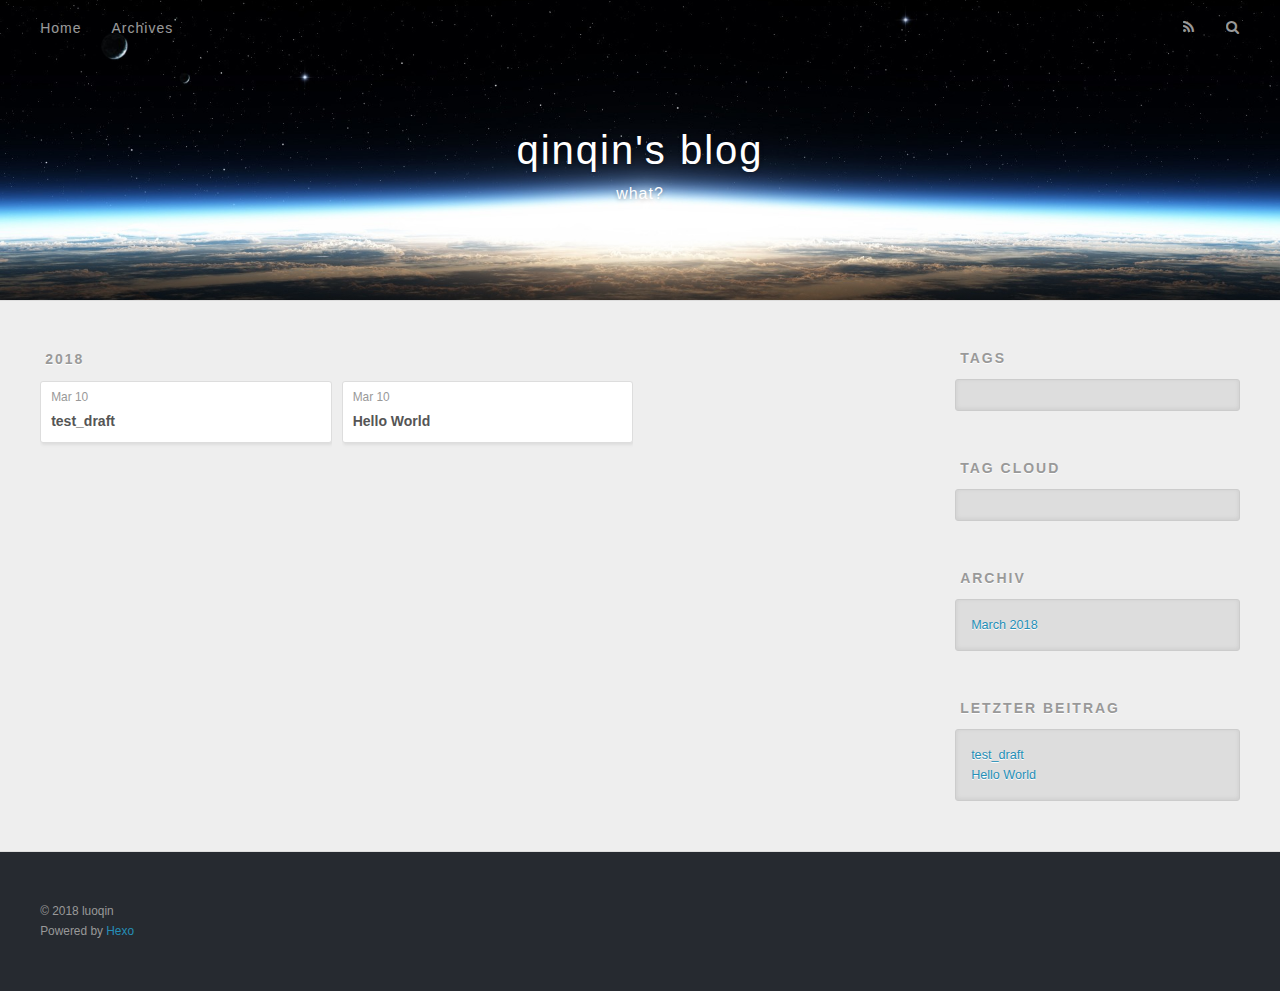
==== archives/index.html @ d8599c20 "Site updated: 2018-03-10 17:21:03" ====
<!DOCTYPE html>
<html>
<head>
  <meta charset="utf-8">
  

  
  <title>Archiv | qinqin&#39;s blog</title>
  <meta name="viewport" content="width=device-width, initial-scale=1, maximum-scale=1">
  <meta name="description" content="这个是luoqinqin记录成长的地方，包括专业技术沉淀和生活琐事，希望她改掉自己懒懒的毛病，毕竟是搭了几年才真正开始行动的">
<meta property="og:type" content="website">
<meta property="og:title" content="qinqin&#39;s blog">
<meta property="og:url" content="http://yoursite.com/archives/index.html">
<meta property="og:site_name" content="qinqin&#39;s blog">
<meta property="og:description" content="这个是luoqinqin记录成长的地方，包括专业技术沉淀和生活琐事，希望她改掉自己懒懒的毛病，毕竟是搭了几年才真正开始行动的">
<meta property="og:locale" content="china">
<meta name="twitter:card" content="summary">
<meta name="twitter:title" content="qinqin&#39;s blog">
<meta name="twitter:description" content="这个是luoqinqin记录成长的地方，包括专业技术沉淀和生活琐事，希望她改掉自己懒懒的毛病，毕竟是搭了几年才真正开始行动的">
  
    <link rel="alternate" href="/atom.xml" title="qinqin&#39;s blog" type="application/atom+xml">
  
  
    <link rel="icon" href="/favicon.png">
  
  
    <link href="//fonts.googleapis.com/css?family=Source+Code+Pro" rel="stylesheet" type="text/css">
  
  <link rel="stylesheet" href="/css/style.css">
</head>

<body>
  <div id="container">
    <div id="wrap">
      <header id="header">
  <div id="banner"></div>
  <div id="header-outer" class="outer">
    <div id="header-title" class="inner">
      <h1 id="logo-wrap">
        <a href="/" id="logo">qinqin&#39;s blog</a>
      </h1>
      
        <h2 id="subtitle-wrap">
          <a href="/" id="subtitle">what?</a>
        </h2>
      
    </div>
    <div id="header-inner" class="inner">
      <nav id="main-nav">
        <a id="main-nav-toggle" class="nav-icon"></a>
        
          <a class="main-nav-link" href="/">Home</a>
        
          <a class="main-nav-link" href="/archives">Archives</a>
        
      </nav>
      <nav id="sub-nav">
        
          <a id="nav-rss-link" class="nav-icon" href="/atom.xml" title="RSS Feed"></a>
        
        <a id="nav-search-btn" class="nav-icon" title="Suche"></a>
      </nav>
      <div id="search-form-wrap">
        <form action="//google.com/search" method="get" accept-charset="UTF-8" class="search-form"><input type="search" name="q" class="search-form-input" placeholder="Search"><button type="submit" class="search-form-submit">&#xF002;</button><input type="hidden" name="sitesearch" value="http://yoursite.com"></form>
      </div>
    </div>
  </div>
</header>
      <div class="outer">
        <section id="main">
  
  
    
    
      
      
      <section class="archives-wrap">
        <div class="archive-year-wrap">
          <a href="/archives/2018" class="archive-year">2018</a>
        </div>
        <div class="archives">
    
    <article class="archive-article archive-type-post">
  <div class="archive-article-inner">
    <header class="archive-article-header">
      <a href="/2018/03/10/test-draft/" class="archive-article-date">
  <time datetime="2018-03-10T08:27:49.000Z" itemprop="datePublished">Mar 10</time>
</a>
      
  
    <h1 itemprop="name">
      <a class="archive-article-title" href="/2018/03/10/test-draft/">test_draft</a>
    </h1>
  

    </header>
  </div>
</article>
  
    
    
    <article class="archive-article archive-type-post">
  <div class="archive-article-inner">
    <header class="archive-article-header">
      <a href="/2018/03/10/hello-world/" class="archive-article-date">
  <time datetime="2018-03-10T07:58:32.000Z" itemprop="datePublished">Mar 10</time>
</a>
      
  
    <h1 itemprop="name">
      <a class="archive-article-title" href="/2018/03/10/hello-world/">Hello World</a>
    </h1>
  

    </header>
  </div>
</article>
  
  
    </div></section>
  


</section>
        
          <aside id="sidebar">
  
    

  
    
  <div class="widget-wrap">
    <h3 class="widget-title">Tags</h3>
    <div class="widget">
      <ul class="tag-list"></ul>
    </div>
  </div>


  
    
  <div class="widget-wrap">
    <h3 class="widget-title">Tag Cloud</h3>
    <div class="widget tagcloud">
      
    </div>
  </div>

  
    
  <div class="widget-wrap">
    <h3 class="widget-title">Archiv</h3>
    <div class="widget">
      <ul class="archive-list"><li class="archive-list-item"><a class="archive-list-link" href="/archives/2018/03/">March 2018</a></li></ul>
    </div>
  </div>


  
    
  <div class="widget-wrap">
    <h3 class="widget-title">letzter Beitrag</h3>
    <div class="widget">
      <ul>
        
          <li>
            <a href="/2018/03/10/test-draft/">test_draft</a>
          </li>
        
          <li>
            <a href="/2018/03/10/hello-world/">Hello World</a>
          </li>
        
      </ul>
    </div>
  </div>

  
</aside>
        
      </div>
      <footer id="footer">
  
  <div class="outer">
    <div id="footer-info" class="inner">
      &copy; 2018 luoqin<br>
      Powered by <a href="http://hexo.io/" target="_blank">Hexo</a>
    </div>
  </div>
</footer>
    </div>
    <nav id="mobile-nav">
  
    <a href="/" class="mobile-nav-link">Home</a>
  
    <a href="/archives" class="mobile-nav-link">Archives</a>
  
</nav>
    

<script src="//ajax.googleapis.com/ajax/libs/jquery/2.0.3/jquery.min.js"></script>


  <link rel="stylesheet" href="/fancybox/jquery.fancybox.css">
  <script src="/fancybox/jquery.fancybox.pack.js"></script>


<script src="/js/script.js"></script>



  </div>
</body>
</html>
---- css/style.css ----
body {
  width: 100%;
}
body:before,
body:after {
  content: "";
  display: table;
}
body:after {
  clear: both;
}
html,
body,
div,
span,
applet,
object,
iframe,
h1,
h2,
h3,
h4,
h5,
h6,
p,
blockquote,
pre,
a,
abbr,
acronym,
address,
big,
cite,
code,
del,
dfn,
em,
img,
ins,
kbd,
q,
s,
samp,
small,
strike,
strong,
sub,
sup,
tt,
var,
dl,
dt,
dd,
ol,
ul,
li,
fieldset,
form,
label,
legend,
table,
caption,
tbody,
tfoot,
thead,
tr,
th,
td {
  margin: 0;
  padding: 0;
  border: 0;
  outline: 0;
  font-weight: inherit;
  font-style: inherit;
  font-family: inherit;
  font-size: 100%;
  vertical-align: baseline;
}
body {
  line-height: 1;
  color: #000;
  background: #fff;
}
ol,
ul {
  list-style: none;
}
table {
  border-collapse: separate;
  border-spacing: 0;
  vertical-align: middle;
}
caption,
th,
td {
  text-align: left;
  font-weight: normal;
  vertical-align: middle;
}
a img {
  border: none;
}
input,
button {
  margin: 0;
  padding: 0;
}
input::-moz-focus-inner,
button::-moz-focus-inner {
  border: 0;
  padding: 0;
}
@font-face {
  font-family: FontAwesome;
  font-style: normal;
  font-weight: normal;
  src: url("fonts/fontawesome-webfont.eot?v=#4.0.3");
  src: url("fonts/fontawesome-webfont.eot?#iefix&v=#4.0.3") format("embedded-opentype"), url("fonts/fontawesome-webfont.woff?v=#4.0.3") format("woff"), url("fonts/fontawesome-webfont.ttf?v=#4.0.3") format("truetype"), url("fonts/fontawesome-webfont.svg#fontawesomeregular?v=#4.0.3") format("svg");
}
html,
body,
#container {
  height: 100%;
}
body {
  background: #eee;
  font: 14px -apple-system, BlinkMacSystemFont, "Segoe UI", "Roboto", "Oxygen", "Ubuntu", "Cantarell", "Fira Sans", "Droid Sans", "Helvetica Neue", sans-serif;
  -webkit-text-size-adjust: 100%;
}
.outer {
  max-width: 1220px;
  margin: 0 auto;
  padding: 0 20px;
}
.outer:before,
.outer:after {
  content: "";
  display: table;
}
.outer:after {
  clear: both;
}
.inner {
  display: inline;
  float: left;
  width: 98.33333333333333%;
  margin: 0 0.833333333333333%;
}
.left,
.alignleft {
  float: left;
}
.right,
.alignright {
  float: right;
}
.clear {
  clear: both;
}
#container {
  position: relative;
}
.mobile-nav-on {
  overflow: hidden;
}
#wrap {
  height: 100%;
  width: 100%;
  position: absolute;
  top: 0;
  left: 0;
  -webkit-transition: 0.2s ease-out;
  -moz-transition: 0.2s ease-out;
  -ms-transition: 0.2s ease-out;
  transition: 0.2s ease-out;
  z-index: 1;
  background: #eee;
}
.mobile-nav-on #wrap {
  left: 280px;
}
@media screen and (min-width: 768px) {
  #main {
    display: inline;
    float: left;
    width: 73.33333333333333%;
    margin: 0 0.833333333333333%;
  }
}
.article-date,
.article-category-link,
.archive-year,
.widget-title {
  text-decoration: none;
  text-transform: uppercase;
  letter-spacing: 2px;
  color: #999;
  margin-bottom: 1em;
  margin-left: 5px;
  line-height: 1em;
  text-shadow: 0 1px #fff;
  font-weight: bold;
}
.article-inner,
.archive-article-inner {
  background: #fff;
  -webkit-box-shadow: 1px 2px 3px #ddd;
  box-shadow: 1px 2px 3px #ddd;
  border: 1px solid #ddd;
  border-radius: 3px;
}
.article-entry h1,
.widget h1 {
  font-size: 2em;
}
.article-entry h2,
.widget h2 {
  font-size: 1.5em;
}
.article-entry h3,
.widget h3 {
  font-size: 1.3em;
}
.article-entry h4,
.widget h4 {
  font-size: 1.2em;
}
.article-entry h5,
.widget h5 {
  font-size: 1em;
}
.article-entry h6,
.widget h6 {
  font-size: 1em;
  color: #999;
}
.article-entry hr,
.widget hr {
  border: 1px dashed #ddd;
}
.article-entry strong,
.widget strong {
  font-weight: bold;
}
.article-entry em,
.widget em,
.article-entry cite,
.widget cite {
  font-style: italic;
}
.article-entry sup,
.widget sup,
.article-entry sub,
.widget sub {
  font-size: 0.75em;
  line-height: 0;
  position: relative;
  vertical-align: baseline;
}
.article-entry sup,
.widget sup {
  top: -0.5em;
}
.article-entry sub,
.widget sub {
  bottom: -0.2em;
}
.article-entry small,
.widget small {
  font-size: 0.85em;
}
.article-entry acronym,
.widget acronym,
.article-entry abbr,
.widget abbr {
  border-bottom: 1px dotted;
}
.article-entry ul,
.widget ul,
.article-entry ol,
.widget ol,
.article-entry dl,
.widget dl {
  margin: 0 20px;
  line-height: 1.6em;
}
.article-entry ul ul,
.widget ul ul,
.article-entry ol ul,
.widget ol ul,
.article-entry ul ol,
.widget ul ol,
.article-entry ol ol,
.widget ol ol {
  margin-top: 0;
  margin-bottom: 0;
}
.article-entry ul,
.widget ul {
  list-style: disc;
}
.article-entry ol,
.widget ol {
  list-style: decimal;
}
.article-entry dt,
.widget dt {
  font-weight: bold;
}
#header {
  height: 300px;
  position: relative;
  border-bottom: 1px solid #ddd;
}
#header:before,
#header:after {
  content: "";
  position: absolute;
  left: 0;
  right: 0;
  height: 40px;
}
#header:before {
  top: 0;
  background: -webkit-linear-gradient(rgba(0,0,0,0.2), transparent);
  background: -moz-linear-gradient(rgba(0,0,0,0.2), transparent);
  background: -ms-linear-gradient(rgba(0,0,0,0.2), transparent);
  background: linear-gradient(rgba(0,0,0,0.2), transparent);
}
#header:after {
  bottom: 0;
  background: -webkit-linear-gradient(transparent, rgba(0,0,0,0.2));
  background: -moz-linear-gradient(transparent, rgba(0,0,0,0.2));
  background: -ms-linear-gradient(transparent, rgba(0,0,0,0.2));
  background: linear-gradient(transparent, rgba(0,0,0,0.2));
}
#header-outer {
  height: 100%;
  position: relative;
}
#header-inner {
  position: relative;
  overflow: hidden;
}
#banner {
  position: absolute;
  top: 0;
  left: 0;
  width: 100%;
  height: 100%;
  background: url("images/banner.jpg") center #000;
  -webkit-background-size: cover;
  -moz-background-size: cover;
  background-size: cover;
  z-index: -1;
}
#header-title {
  text-align: center;
  height: 40px;
  position: absolute;
  top: 50%;
  left: 0;
  margin-top: -20px;
}
#logo,
#subtitle {
  text-decoration: none;
  color: #fff;
  font-weight: 300;
  text-shadow: 0 1px 4px rgba(0,0,0,0.3);
}
#logo {
  font-size: 40px;
  line-height: 40px;
  letter-spacing: 2px;
}
#subtitle {
  font-size: 16px;
  line-height: 16px;
  letter-spacing: 1px;
}
#subtitle-wrap {
  margin-top: 16px;
}
#main-nav {
  float: left;
  margin-left: -15px;
}
.nav-icon,
.main-nav-link {
  float: left;
  color: #fff;
  opacity: 0.6;
  text-decoration: none;
  text-shadow: 0 1px rgba(0,0,0,0.2);
  -webkit-transition: opacity 0.2s;
  -moz-transition: opacity 0.2s;
  -ms-transition: opacity 0.2s;
  transition: opacity 0.2s;
  display: block;
  padding: 20px 15px;
}
.nav-icon:hover,
.main-nav-link:hover {
  opacity: 1;
}
.nav-icon {
  font-family: FontAwesome;
  text-align: center;
  font-size: 14px;
  width: 14px;
  height: 14px;
  padding: 20px 15px;
  position: relative;
  cursor: pointer;
}
.main-nav-link {
  font-weight: 300;
  letter-spacing: 1px;
}
@media screen and (max-width: 479px) {
  .main-nav-link {
    display: none;
  }
}
#main-nav-toggle {
  display: none;
}
#main-nav-toggle:before {
  content: "\f0c9";
}
@media screen and (max-width: 479px) {
  #main-nav-toggle {
    display: block;
  }
}
#sub-nav {
  float: right;
  margin-right: -15px;
}
#nav-rss-link:before {
  content: "\f09e";
}
#nav-search-btn:before {
  content: "\f002";
}
#search-form-wrap {
  position: absolute;
  top: 15px;
  width: 150px;
  height: 30px;
  right: -150px;
  opacity: 0;
  -webkit-transition: 0.2s ease-out;
  -moz-transition: 0.2s ease-out;
  -ms-transition: 0.2s ease-out;
  transition: 0.2s ease-out;
}
#search-form-wrap.on {
  opacity: 1;
  right: 0;
}
@media screen and (max-width: 479px) {
  #search-form-wrap {
    width: 100%;
    right: -100%;
  }
}
.search-form {
  position: absolute;
  top: 0;
  left: 0;
  right: 0;
  background: #fff;
  padding: 5px 15px;
  border-radius: 15px;
  -webkit-box-shadow: 0 0 10px rgba(0,0,0,0.3);
  box-shadow: 0 0 10px rgba(0,0,0,0.3);
}
.search-form-input {
  border: none;
  background: none;
  color: #555;
  width: 100%;
  font: 13px -apple-system, BlinkMacSystemFont, "Segoe UI", "Roboto", "Oxygen", "Ubuntu", "Cantarell", "Fira Sans", "Droid Sans", "Helvetica Neue", sans-serif;
  outline: none;
}
.search-form-input::-webkit-search-results-decoration,
.search-form-input::-webkit-search-cancel-button {
  -webkit-appearance: none;
}
.search-form-submit {
  position: absolute;
  top: 50%;
  right: 10px;
  margin-top: -7px;
  font: 13px FontAwesome;
  border: none;
  background: none;
  color: #bbb;
  cursor: pointer;
}
.search-form-submit:hover,
.search-form-submit:focus {
  color: #777;
}
.article {
  margin: 50px 0;
}
.article-inner {
  overflow: hidden;
}
.article-meta:before,
.article-meta:after {
  content: "";
  display: table;
}
.article-meta:after {
  clear: both;
}
.article-date {
  float: left;
}
.article-category {
  float: left;
  line-height: 1em;
  color: #ccc;
  text-shadow: 0 1px #fff;
  margin-left: 8px;
}
.article-category:before {
  content: "\2022";
}
.article-category-link {
  margin: 0 12px 1em;
}
.article-header {
  padding: 20px 20px 0;
}
.article-title {
  text-decoration: none;
  font-size: 2em;
  font-weight: bold;
  color: #555;
  line-height: 1.1em;
  -webkit-transition: color 0.2s;
  -moz-transition: color 0.2s;
  -ms-transition: color 0.2s;
  transition: color 0.2s;
}
a.article-title:hover {
  color: #258fb8;
}
.article-entry {
  color: #555;
  padding: 0 20px;
}
.article-entry:before,
.article-entry:after {
  content: "";
  display: table;
}
.article-entry:after {
  clear: both;
}
.article-entry p,
.article-entry table {
  line-height: 1.6em;
  margin: 1.6em 0;
}
.article-entry h1,
.article-entry h2,
.article-entry h3,
.article-entry h4,
.article-entry h5,
.article-entry h6 {
  font-weight: bold;
}
.article-entry h1,
.article-entry h2,
.article-entry h3,
.article-entry h4,
.article-entry h5,
.article-entry h6 {
  line-height: 1.1em;
  margin: 1.1em 0;
}
.article-entry a {
  color: #258fb8;
  text-decoration: none;
}
.article-entry a:hover {
  text-decoration: underline;
}
.article-entry ul,
.article-entry ol,
.article-entry dl {
  margin-top: 1.6em;
  margin-bottom: 1.6em;
}
.article-entry img,
.article-entry video {
  max-width: 100%;
  height: auto;
  display: block;
  margin: auto;
}
.article-entry iframe {
  border: none;
}
.article-entry table {
  width: 100%;
  border-collapse: collapse;
  border-spacing: 0;
}
.article-entry th {
  font-weight: bold;
  border-bottom: 3px solid #ddd;
  padding-bottom: 0.5em;
}
.article-entry td {
  border-bottom: 1px solid #ddd;
  padding: 10px 0;
}
.article-entry blockquote {
  font-family: Georgia, "Times New Roman", serif;
  font-size: 1.4em;
  margin: 1.6em 20px;
  text-align: center;
}
.article-entry blockquote footer {
  font-size: 14px;
  margin: 1.6em 0;
  font-family: -apple-system, BlinkMacSystemFont, "Segoe UI", "Roboto", "Oxygen", "Ubuntu", "Cantarell", "Fira Sans", "Droid Sans", "Helvetica Neue", sans-serif;
}
.article-entry blockquote footer cite:before {
  content: "—";
  padding: 0 0.5em;
}
.article-entry .pullquote {
  text-align: left;
  width: 45%;
  margin: 0;
}
.article-entry .pullquote.left {
  margin-left: 0.5em;
  margin-right: 1em;
}
.article-entry .pullquote.right {
  margin-right: 0.5em;
  margin-left: 1em;
}
.article-entry .caption {
  color: #999;
  display: block;
  font-size: 0.9em;
  margin-top: 0.5em;
  position: relative;
  text-align: center;
}
.article-entry .video-container {
  position: relative;
  padding-top: 56.25%;
  height: 0;
  overflow: hidden;
}
.article-entry .video-container iframe,
.article-entry .video-container object,
.article-entry .video-container embed {
  position: absolute;
  top: 0;
  left: 0;
  width: 100%;
  height: 100%;
  margin-top: 0;
}
.article-more-link a {
  display: inline-block;
  line-height: 1em;
  padding: 6px 15px;
  border-radius: 15px;
  background: #eee;
  color: #999;
  text-shadow: 0 1px #fff;
  text-decoration: none;
}
.article-more-link a:hover {
  background: #258fb8;
  color: #fff;
  text-decoration: none;
  text-shadow: 0 1px #1e7293;
}
.article-footer {
  font-size: 0.85em;
  line-height: 1.6em;
  border-top: 1px solid #ddd;
  padding-top: 1.6em;
  margin: 0 20px 20px;
}
.article-footer:before,
.article-footer:after {
  content: "";
  display: table;
}
.article-footer:after {
  clear: both;
}
.article-footer a {
  color: #999;
  text-decoration: none;
}
.article-footer a:hover {
  color: #555;
}
.article-tag-list-item {
  float: left;
  margin-right: 10px;
}
.article-tag-list-link:before {
  content: "#";
}
.article-comment-link {
  float: right;
}
.article-comment-link:before {
  content: "\f075";
  font-family: FontAwesome;
  padding-right: 8px;
}
.article-share-link {
  cursor: pointer;
  float: right;
  margin-left: 20px;
}
.article-share-link:before {
  content: "\f064";
  font-family: FontAwesome;
  padding-right: 6px;
}
#article-nav {
  position: relative;
}
#article-nav:before,
#article-nav:after {
  content: "";
  display: table;
}
#article-nav:after {
  clear: both;
}
@media screen and (min-width: 768px) {
  #article-nav {
    margin: 50px 0;
  }
  #article-nav:before {
    width: 8px;
    height: 8px;
    position: absolute;
    top: 50%;
    left: 50%;
    margin-top: -4px;
    margin-left: -4px;
    content: "";
    border-radius: 50%;
    background: #ddd;
    -webkit-box-shadow: 0 1px 2px #fff;
    box-shadow: 0 1px 2px #fff;
  }
}
.article-nav-link-wrap {
  text-decoration: none;
  text-shadow: 0 1px #fff;
  color: #999;
  -webkit-box-sizing: border-box;
  -moz-box-sizing: border-box;
  box-sizing: border-box;
  margin-top: 50px;
  text-align: center;
  display: block;
}
.article-nav-link-wrap:hover {
  color: #555;
}
@media screen and (min-width: 768px) {
  .article-nav-link-wrap {
    width: 50%;
    margin-top: 0;
  }
}
@media screen and (min-width: 768px) {
  #article-nav-newer {
    float: left;
    text-align: right;
    padding-right: 20px;
  }
}
@media screen and (min-width: 768px) {
  #article-nav-older {
    float: right;
    text-align: left;
    padding-left: 20px;
  }
}
.article-nav-caption {
  text-transform: uppercase;
  letter-spacing: 2px;
  color: #ddd;
  line-height: 1em;
  font-weight: bold;
}
#article-nav-newer .article-nav-caption {
  margin-right: -2px;
}
.article-nav-title {
  font-size: 0.85em;
  line-height: 1.6em;
  margin-top: 0.5em;
}
.article-share-box {
  position: absolute;
  display: none;
  background: #fff;
  -webkit-box-shadow: 1px 2px 10px rgba(0,0,0,0.2);
  box-shadow: 1px 2px 10px rgba(0,0,0,0.2);
  border-radius: 3px;
  margin-left: -145px;
  overflow: hidden;
  z-index: 1;
}
.article-share-box.on {
  display: block;
}
.article-share-input {
  width: 100%;
  background: none;
  -webkit-box-sizing: border-box;
  -moz-box-sizing: border-box;
  box-sizing: border-box;
  font: 14px -apple-system, BlinkMacSystemFont, "Segoe UI", "Roboto", "Oxygen", "Ubuntu", "Cantarell", "Fira Sans", "Droid Sans", "Helvetica Neue", sans-serif;
  padding: 0 15px;
  color: #555;
  outline: none;
  border: 1px solid #ddd;
  border-radius: 3px 3px 0 0;
  height: 36px;
  line-height: 36px;
}
.article-share-links {
  background: #eee;
}
.article-share-links:before,
.article-share-links:after {
  content: "";
  display: table;
}
.article-share-links:after {
  clear: both;
}
.article-share-twitter,
.article-share-facebook,
.article-share-pinterest,
.article-share-google {
  width: 50px;
  height: 36px;
  display: block;
  float: left;
  position: relative;
  color: #999;
  text-shadow: 0 1px #fff;
}
.article-share-twitter:before,
.article-share-facebook:before,
.article-share-pinterest:before,
.article-share-google:before {
  font-size: 20px;
  font-family: FontAwesome;
  width: 20px;
  height: 20px;
  position: absolute;
  top: 50%;
  left: 50%;
  margin-top: -10px;
  margin-left: -10px;
  text-align: center;
}
.article-share-twitter:hover,
.article-share-facebook:hover,
.article-share-pinterest:hover,
.article-share-google:hover {
  color: #fff;
}
.article-share-twitter:before {
  content: "\f099";
}
.article-share-twitter:hover {
  background: #00aced;
  text-shadow: 0 1px #008abe;
}
.article-share-facebook:before {
  content: "\f09a";
}
.article-share-facebook:hover {
  background: #3b5998;
  text-shadow: 0 1px #2f477a;
}
.article-share-pinterest:before {
  content: "\f0d2";
}
.article-share-pinterest:hover {
  background: #cb2027;
  text-shadow: 0 1px #a21a1f;
}
.article-share-google:before {
  content: "\f0d5";
}
.article-share-google:hover {
  background: #dd4b39;
  text-shadow: 0 1px #be3221;
}
.article-gallery {
  background: #000;
  position: relative;
}
.article-gallery-photos {
  position: relative;
  overflow: hidden;
}
.article-gallery-img {
  display: none;
  max-width: 100%;
}
.article-gallery-img:first-child {
  display: block;
}
.article-gallery-img.loaded {
  position: absolute;
  display: block;
}
.article-gallery-img img {
  display: block;
  max-width: 100%;
  margin: 0 auto;
}
#comments {
  background: #fff;
  -webkit-box-shadow: 1px 2px 3px #ddd;
  box-shadow: 1px 2px 3px #ddd;
  padding: 20px;
  border: 1px solid #ddd;
  border-radius: 3px;
  margin: 50px 0;
}
#comments a {
  color: #258fb8;
}
.archives-wrap {
  margin: 50px 0;
}
.archives:before,
.archives:after {
  content: "";
  display: table;
}
.archives:after {
  clear: both;
}
.archive-year-wrap {
  margin-bottom: 1em;
}
.archives {
  -webkit-column-gap: 10px;
  -moz-column-gap: 10px;
  column-gap: 10px;
}
@media screen and (min-width: 480px) and (max-width: 767px) {
  .archives {
    -webkit-column-count: 2;
    -moz-column-count: 2;
    column-count: 2;
  }
}
@media screen and (min-width: 768px) {
  .archives {
    -webkit-column-count: 3;
    -moz-column-count: 3;
    column-count: 3;
  }
}
.archive-article {
  -webkit-column-break-inside: avoid;
  page-break-inside: avoid;
  overflow: hidden;
  break-inside: avoid-column;
}
.archive-article-inner {
  padding: 10px;
  margin-bottom: 15px;
}
.archive-article-title {
  text-decoration: none;
  font-weight: bold;
  color: #555;
  -webkit-transition: color 0.2s;
  -moz-transition: color 0.2s;
  -ms-transition: color 0.2s;
  transition: color 0.2s;
  line-height: 1.6em;
}
.archive-article-title:hover {
  color: #258fb8;
}
.archive-article-footer {
  margin-top: 1em;
}
.archive-article-date {
  color: #999;
  text-decoration: none;
  font-size: 0.85em;
  line-height: 1em;
  margin-bottom: 0.5em;
  display: block;
}
#page-nav {
  margin: 50px auto;
  background: #fff;
  -webkit-box-shadow: 1px 2px 3px #ddd;
  box-shadow: 1px 2px 3px #ddd;
  border: 1px solid #ddd;
  border-radius: 3px;
  text-align: center;
  color: #999;
  overflow: hidden;
}
#page-nav:before,
#page-nav:after {
  content: "";
  display: table;
}
#page-nav:after {
  clear: both;
}
#page-nav a,
#page-nav span {
  padding: 10px 20px;
  line-height: 1;
  height: 2ex;
}
#page-nav a {
  color: #999;
  text-decoration: none;
}
#page-nav a:hover {
  background: #999;
  color: #fff;
}
#page-nav .prev {
  float: left;
}
#page-nav .next {
  float: right;
}
#page-nav .page-number {
  display: inline-block;
}
@media screen and (max-width: 479px) {
  #page-nav .page-number {
    display: none;
  }
}
#page-nav .current {
  color: #555;
  font-weight: bold;
}
#page-nav .space {
  color: #ddd;
}
#footer {
  background: #262a30;
  padding: 50px 0;
  border-top: 1px solid #ddd;
  color: #999;
}
#footer a {
  color: #258fb8;
  text-decoration: none;
}
#footer a:hover {
  text-decoration: underline;
}
#footer-info {
  line-height: 1.6em;
  font-size: 0.85em;
}
.article-entry pre,
.article-entry .highlight {
  background: #2d2d2d;
  margin: 0 -20px;
  padding: 15px 20px;
  border-style: solid;
  border-color: #ddd;
  border-width: 1px 0;
  overflow: auto;
  color: #ccc;
  line-height: 22.400000000000002px;
}
.article-entry .highlight .gutter pre,
.article-entry .gist .gist-file .gist-data .line-numbers {
  color: #666;
  font-size: 0.85em;
}
.article-entry pre,
.article-entry code {
  font-family: "Source Code Pro", Consolas, Monaco, Menlo, Consolas, monospace;
}
.article-entry code {
  background: #eee;
  text-shadow: 0 1px #fff;
  padding: 0 0.3em;
}
.article-entry pre code {
  background: none;
  text-shadow: none;
  padding: 0;
}
.article-entry .highlight pre {
  border: none;
  margin: 0;
  padding: 0;
}
.article-entry .highlight table {
  margin: 0;
  width: auto;
}
.article-entry .highlight td {
  border: none;
  padding: 0;
}
.article-entry .highlight figcaption {
  font-size: 0.85em;
  color: #999;
  line-height: 1em;
  margin-bottom: 1em;
}
.article-entry .highlight figcaption:before,
.article-entry .highlight figcaption:after {
  content: "";
  display: table;
}
.article-entry .highlight figcaption:after {
  clear: both;
}
.article-entry .highlight figcaption a {
  float: right;
}
.article-entry .highlight .gutter pre {
  text-align: right;
  padding-right: 20px;
}
.article-entry .highlight .line {
  height: 22.400000000000002px;
}
.article-entry .highlight .line.marked {
  background: #515151;
}
.article-entry .gist {
  margin: 0 -20px;
  border-style: solid;
  border-color: #ddd;
  border-width: 1px 0;
  background: #2d2d2d;
  padding: 15px 20px 15px 0;
}
.article-entry .gist .gist-file {
  border: none;
  font-family: "Source Code Pro", Consolas, Monaco, Menlo, Consolas, monospace;
  margin: 0;
}
.article-entry .gist .gist-file .gist-data {
  background: none;
  border: none;
}
.article-entry .gist .gist-file .gist-data .line-numbers {
  background: none;
  border: none;
  padding: 0 20px 0 0;
}
.article-entry .gist .gist-file .gist-data .line-data {
  padding: 0 !important;
}
.article-entry .gist .gist-file .highlight {
  margin: 0;
  padding: 0;
  border: none;
}
.article-entry .gist .gist-file .gist-meta {
  background: #2d2d2d;
  color: #999;
  font: 0.85em -apple-system, BlinkMacSystemFont, "Segoe UI", "Roboto", "Oxygen", "Ubuntu", "Cantarell", "Fira Sans", "Droid Sans", "Helvetica Neue", sans-serif;
  text-shadow: 0 0;
  padding: 0;
  margin-top: 1em;
  margin-left: 20px;
}
.article-entry .gist .gist-file .gist-meta a {
  color: #258fb8;
  font-weight: normal;
}
.article-entry .gist .gist-file .gist-meta a:hover {
  text-decoration: underline;
}
pre .comment,
pre .title {
  color: #999;
}
pre .variable,
pre .attribute,
pre .tag,
pre .regexp,
pre .ruby .constant,
pre .xml .tag .title,
pre .xml .pi,
pre .xml .doctype,
pre .html .doctype,
pre .css .id,
pre .css .class,
pre .css .pseudo {
  color: #f2777a;
}
pre .number,
pre .preprocessor,
pre .built_in,
pre .literal,
pre .params,
pre .constant {
  color: #f99157;
}
pre .class,
pre .ruby .class .title,
pre .css .rules .attribute {
  color: #9c9;
}
pre .string,
pre .value,
pre .inheritance,
pre .header,
pre .ruby .symbol,
pre .xml .cdata {
  color: #9c9;
}
pre .css .hexcolor {
  color: #6cc;
}
pre .function,
pre .python .decorator,
pre .python .title,
pre .ruby .function .title,
pre .ruby .title .keyword,
pre .perl .sub,
pre .javascript .title,
pre .coffeescript .title {
  color: #69c;
}
pre .keyword,
pre .javascript .function {
  color: #c9c;
}
@media screen and (max-width: 479px) {
  #mobile-nav {
    position: absolute;
    top: 0;
    left: 0;
    width: 280px;
    height: 100%;
    background: #191919;
    border-right: 1px solid #fff;
  }
}
@media screen and (max-width: 479px) {
  .mobile-nav-link {
    display: block;
    color: #999;
    text-decoration: none;
    padding: 15px 20px;
    font-weight: bold;
  }
  .mobile-nav-link:hover {
    color: #fff;
  }
}
@media screen and (min-width: 768px) {
  #sidebar {
    display: inline;
    float: left;
    width: 23.333333333333332%;
    margin: 0 0.833333333333333%;
  }
}
.widget-wrap {
  margin: 50px 0;
}
.widget {
  color: #777;
  text-shadow: 0 1px #fff;
  background: #ddd;
  -webkit-box-shadow: 0 -1px 4px #ccc inset;
  box-shadow: 0 -1px 4px #ccc inset;
  border: 1px solid #ccc;
  padding: 15px;
  border-radius: 3px;
}
.widget a {
  color: #258fb8;
  text-decoration: none;
}
.widget a:hover {
  text-decoration: underline;
}
.widget ul ul,
.widget ol ul,
.widget dl ul,
.widget ul ol,
.widget ol ol,
.widget dl ol,
.widget ul dl,
.widget ol dl,
.widget dl dl {
  margin-left: 15px;
  list-style: disc;
}
.widget {
  line-height: 1.6em;
  word-wrap: break-word;
  font-size: 0.9em;
}
.widget ul,
.widget ol {
  list-style: none;
  margin: 0;
}
.widget ul ul,
.widget ol ul,
.widget ul ol,
.widget ol ol {
  margin: 0 20px;
}
.widget ul ul,
.widget ol ul {
  list-style: disc;
}
.widget ul ol,
.widget ol ol {
  list-style: decimal;
}
.category-list-count,
.tag-list-count,
.archive-list-count {
  padding-left: 5px;
  color: #999;
  font-size: 0.85em;
}
.category-list-count:before,
.tag-list-count:before,
.archive-list-count:before {
  content: "(";
}
.category-list-count:after,
.tag-list-count:after,
.archive-list-count:after {
  content: ")";
}
.tagcloud a {
  margin-right: 5px;
  display: inline-block;
}
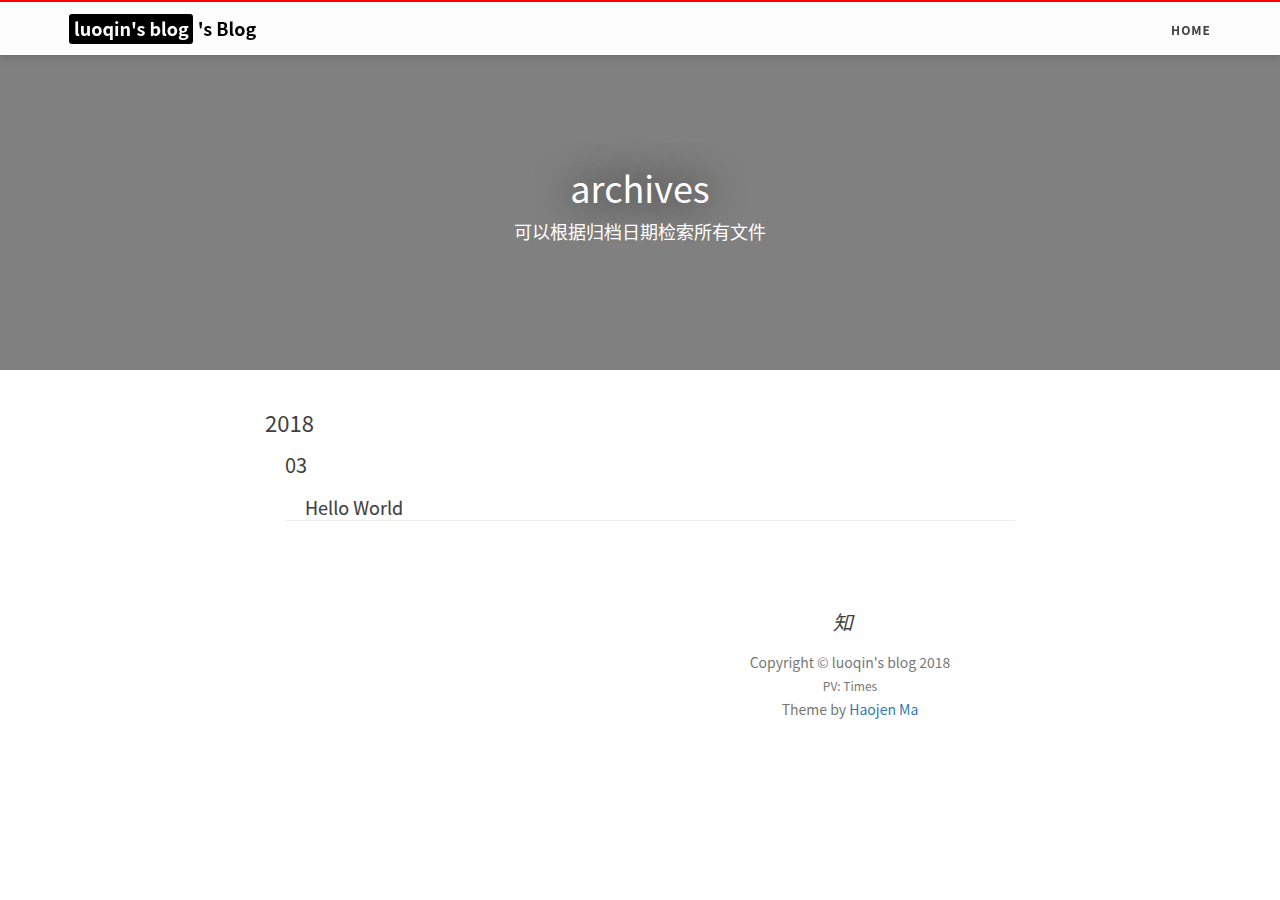
==== commit 2d5203e9: "Site updated: 2018-03-10 18:05:15" ====
--- a/archives/index.html
+++ b/archives/index.html
@@ -1,214 +1,320 @@
 <!DOCTYPE html>
-<html>
+<html lang="en">
+
+<!-- Head tag -->
 <head>
-  <meta charset="utf-8">
-  
-
-  
-  <title>Archiv | qinqin&#39;s blog</title>
-  <meta name="viewport" content="width=device-width, initial-scale=1, maximum-scale=1">
-  <meta name="description" content="这个是luoqinqin记录成长的地方，包括专业技术沉淀和生活琐事，希望她改掉自己懒懒的毛病，毕竟是搭了几年才真正开始行动的">
-<meta property="og:type" content="website">
-<meta property="og:title" content="qinqin&#39;s blog">
-<meta property="og:url" content="http://yoursite.com/archives/index.html">
-<meta property="og:site_name" content="qinqin&#39;s blog">
-<meta property="og:description" content="这个是luoqinqin记录成长的地方，包括专业技术沉淀和生活琐事，希望她改掉自己懒懒的毛病，毕竟是搭了几年才真正开始行动的">
-<meta property="og:locale" content="china">
-<meta name="twitter:card" content="summary">
-<meta name="twitter:title" content="qinqin&#39;s blog">
-<meta name="twitter:description" content="这个是luoqinqin记录成长的地方，包括专业技术沉淀和生活琐事，希望她改掉自己懒懒的毛病，毕竟是搭了几年才真正开始行动的">
-  
-    <link rel="alternate" href="/atom.xml" title="qinqin&#39;s blog" type="application/atom+xml">
-  
-  
-    <link rel="icon" href="/favicon.png">
-  
-  
-    <link href="//fonts.googleapis.com/css?family=Source+Code+Pro" rel="stylesheet" type="text/css">
-  
-  <link rel="stylesheet" href="/css/style.css">
+    <meta charset="utf-8">
+    <meta http-equiv="X-UA-Compatible" content="IE=edge">
+    <meta name="viewport" content="width=device-width, initial-scale=1">
+    <meta name="description" content="这是luoqinqin在github上的个人博客，记录点滴，她忘记记的话估计就什么都木有啦">
+    <meta name="keyword" content="">
+    <meta name="theme-color" content="#600090">
+    <meta name="msapplication-navbutton-color" content="#600090">
+    <meta name="apple-mobile-web-app-capable" content="yes">
+    <meta name="apple-mobile-web-app-status-bar-style" content="#600090">
+    <link rel="shortcut icon" href="https://cdn4.iconfinder.com/data/icons/ionicons/512/icon-person-128.png">
+    <link rel="alternate" type="application/atom+xml" title="luoqin&#39;s blog" href="/atom.xml">
+    <link rel="stylesheet" href="//cdnjs.cloudflare.com/ajax/libs/animate.css/3.5.2/animate.min.css">
+    <link rel="stylesheet" href="//cdn.bootcss.com/font-awesome/4.6.3/css/font-awesome.css">
+    <title>
+        
+        Haojen&#39;s blog
+        
+    </title>
+
+    <link rel="canonical" href="http://koalaqinqin.github.io/archives/">
+
+    <!-- Bootstrap Core CSS -->
+    <link rel="stylesheet" href="/css/bootstrap.min.css">
+
+    <!-- Custom CSS -->
+    <link rel="stylesheet" href="/css/blog-style.css">
+
+    <!-- Pygments Github CSS -->
+    <link rel="stylesheet" href="/css/syntax.css">
 </head>
 
-<body>
-  <div id="container">
-    <div id="wrap">
-      <header id="header">
-  <div id="banner"></div>
-  <div id="header-outer" class="outer">
-    <div id="header-title" class="inner">
-      <h1 id="logo-wrap">
-        <a href="/" id="logo">qinqin&#39;s blog</a>
-      </h1>
-      
-        <h2 id="subtitle-wrap">
-          <a href="/" id="subtitle">what?</a>
-        </h2>
-      
+<style>
+
+    header.intro-header {
+        background-image: url('//o7bkkhiex.bkt.clouddn.com/lion-blur-bg.jpg')
+    }
+</style>
+<!-- hack iOS CSS :active style -->
+<body ontouchstart="" class="animated fadeIn">
+<!-- Navigation -->
+<nav class="navbar navbar-default navbar-custom navbar-fixed-top " id="nav-top" data-ispost = "false" data-istags="false
+" data-ishome = "false" >
+    <div class="container-fluid">
+        <!-- Brand and toggle get grouped for better mobile display -->
+        <div class="navbar-header page-scroll">
+            <button type="button" class="navbar-toggle">
+                <span class="sr-only">Toggle navigation</span>
+                <span class="icon-bar"></span>
+                <span class="icon-bar"></span>
+                <span class="icon-bar"></span>
+            </button>
+            <a class="navbar-brand animated pulse" href="/">
+                <span class="brand-logo">
+                    luoqin&#39;s blog
+                </span>
+                's Blog
+            </a>
+        </div>
+
+        <!-- Collect the nav links, forms, and other content for toggling -->
+        <!-- Known Issue, found by Hux:
+            <nav>'s height woule be hold on by its content.
+            so, when navbar scale out, the <nav> will cover tags.
+            also mask any touch event of tags, unfortunately.
+        -->
+        <!-- /.navbar-collapse -->
+        <div id="huxblog_navbar">
+            <div class="navbar-collapse">
+                <ul class="nav navbar-nav navbar-right">
+                    <li>
+                        <a href="/">Home</a>
+                    </li>
+					
+                    
+					
+					
+                </ul>
+            </div>
+        </div>
     </div>
-    <div id="header-inner" class="inner">
-      <nav id="main-nav">
-        <a id="main-nav-toggle" class="nav-icon"></a>
-        
-          <a class="main-nav-link" href="/">Home</a>
-        
-          <a class="main-nav-link" href="/archives">Archives</a>
-        
-      </nav>
-      <nav id="sub-nav">
-        
-          <a id="nav-rss-link" class="nav-icon" href="/atom.xml" title="RSS Feed"></a>
-        
-        <a id="nav-search-btn" class="nav-icon" title="Suche"></a>
-      </nav>
-      <div id="search-form-wrap">
-        <form action="//google.com/search" method="get" accept-charset="UTF-8" class="search-form"><input type="search" name="q" class="search-form-input" placeholder="Search"><button type="submit" class="search-form-submit">&#xF002;</button><input type="hidden" name="sitesearch" value="http://yoursite.com"></form>
-      </div>
+    <!-- /.container -->
+</nav>
+<script>
+    // Drop Bootstarp low-performance Navbar
+    // Use customize navbar with high-quality material design animation
+    // in high-perf jank-free CSS3 implementation
+//    var $body   = document.body;
+    var $toggle = document.querySelector('.navbar-toggle');
+    var $navbar = document.querySelector('#huxblog_navbar');
+    var $collapse = document.querySelector('.navbar-collapse');
+
+    $toggle.addEventListener('click', handleMagic)
+    function handleMagic(e){
+        if ($navbar.className.indexOf('in') > 0) {
+        // CLOSE
+            $navbar.className = " ";
+            // wait until animation end.
+            setTimeout(function(){
+                // prevent frequently toggle
+                if($navbar.className.indexOf('in') < 0) {
+                    $collapse.style.height = "0px"
+                }
+            },400)
+        }else{
+        // OPEN
+            $collapse.style.height = "auto"
+            $navbar.className += " in";
+        }
+    }
+</script>
+
+<!-- Main Content -->
+<style>
+    .intro-header .site-heading {
+        margin: 50px;
+    }
+    
+    header.intro-header {
+        background-image: url('')
+    }
+    
+</style>
+
+<!-- Page Header -->
+<header class="intro-header">
+    <div class="container">
+        <div class="row">
+            <div class="col-lg-8 col-lg-offset-2 col-md-10 col-md-offset-1 ">
+                <div class="site-heading text-center">
+                    <h1>archives</h1>
+                    <span class="subheading">可以根据归档日期检索所有文件</span>
+                </div>
+            </div>
+        </div>
     </div>
-  </div>
 </header>
-      <div class="outer">
-        <section id="main">
-  
-  
-    
-    
-      
-      
-      <section class="archives-wrap">
-        <div class="archive-year-wrap">
-          <a href="/archives/2018" class="archive-year">2018</a>
-        </div>
-        <div class="archives">
-    
-    <article class="archive-article archive-type-post">
-  <div class="archive-article-inner">
-    <header class="archive-article-header">
-      <a href="/2018/03/10/test-draft/" class="archive-article-date">
-  <time datetime="2018-03-10T08:27:49.000Z" itemprop="datePublished">Mar 10</time>
-</a>
-      
-  
-    <h1 itemprop="name">
-      <a class="archive-article-title" href="/2018/03/10/test-draft/">test_draft</a>
-    </h1>
-  
-
-    </header>
-  </div>
-</article>
-  
-    
-    
-    <article class="archive-article archive-type-post">
-  <div class="archive-article-inner">
-    <header class="archive-article-header">
-      <a href="/2018/03/10/hello-world/" class="archive-article-date">
-  <time datetime="2018-03-10T07:58:32.000Z" itemprop="datePublished">Mar 10</time>
-</a>
-      
-  
-    <h1 itemprop="name">
-      <a class="archive-article-title" href="/2018/03/10/hello-world/">Hello World</a>
-    </h1>
-  
-
-    </header>
-  </div>
-</article>
-  
-  
-    </div></section>
-  
-
-
-</section>
-        
-          <aside id="sidebar">
-  
-    
-
-  
-    
-  <div class="widget-wrap">
-    <h3 class="widget-title">Tags</h3>
-    <div class="widget">
-      <ul class="tag-list"></ul>
+
+<!-- Main Content -->
+<div class="container">
+    <div class="row">
+        <div class="col-lg-8 col-lg-offset-2 col-md-10 col-md-offset-1">
+            <!-- archive list -->
+            
+				
+				
+				
+					
+					
+					<div class="archive archive-year" data-date="2018">
+						<h2 class="archive-title">
+						<span class="fa fa-archive">
+							<a href="/archives/2018">2018</a>
+						</span>
+						</h2>
+				
+				
+					
+					
+					<div class="archive archive-month" data-date="201803">
+						<h3 class="archive-title">
+							<a href="/archives/2018/03">03</a>
+						</h3>
+				
+				<div class="one-tag-list">
+                <div class="post-preview">
+                    <a href="/2018/03/10/hello-world/">
+                        <h4 class="post-title">
+                            Hello World
+                        </h4>
+                        
+                    </a>
+                </div>
+				<hr>
+				</div>
+            
+        </div>
     </div>
-  </div>
-
-
-  
-    
-  <div class="widget-wrap">
-    <h3 class="widget-title">Tag Cloud</h3>
-    <div class="widget tagcloud">
-      
+
+<!-- Footer -->
+<!-- Footer -->
+<footer>
+    <div class="container">
+        <div class="row">
+            <div class="col-lg-8 col-lg-offset-2 col-md-10 col-md-offset-1 text-center">
+                <br>
+                <ul class="list-inline text-center">
+                
+                
+                    <li>
+                        <a target="_blank" href="https://twitter.com/ehazon">
+                            <span class="fa-stack fa-lg">
+                                <i class="fa fa-circle fa-stack-2x"></i>
+                                <i class="fa fa-twitter fa-stack-1x fa-inverse"></i>
+                            </span>
+                        </a>
+                    </li>
+                
+                
+                    <li>
+                        <a target="_blank" href="https://www.zhihu.com/people/megahertz">
+                            <span class="fa-stack fa-lg">
+                                <i class="fa fa-circle fa-stack-2x"></i>
+                                <i class="fa  fa-stack-1x fa-inverse">知</i>
+                            </span>
+                        </a>
+                    </li>
+                
+
+                
+                    <li>
+                        <a target="_blank" href="http://weibo.com/haojen">
+                            <span class="fa-stack fa-lg">
+                                <i class="fa fa-circle fa-stack-2x"></i>
+                                <i class="fa fa-weibo fa-stack-1x fa-inverse"></i>
+                            </span>
+                        </a>
+                    </li>
+                
+
+                
+
+                
+                    <li>
+                        <a target="_blank"  href="https://github.com/haojen">
+                            <span class="fa-stack fa-lg">
+                                <i class="fa fa-circle fa-stack-2x"></i>
+                                <i class="fa fa-github fa-stack-1x fa-inverse"></i>
+                            </span>
+                        </a>
+                    </li>
+                
+
+                
+
+                </ul>
+                <p class="copyright text-muted">
+                    Copyright &copy; luoqin&#39;s blog 2018
+                    <br>
+                    <span id="busuanzi_container_site_pv" style="font-size: 12px;">PV: <span id="busuanzi_value_site_pv"></span> Times</span>
+                    <br>
+                    Theme by <a href="https://haojen.github.io/">Haojen Ma</a>
+                </p>
+
+            </div>
+        </div>
     </div>
-  </div>
-
-  
-    
-  <div class="widget-wrap">
-    <h3 class="widget-title">Archiv</h3>
-    <div class="widget">
-      <ul class="archive-list"><li class="archive-list-item"><a class="archive-list-link" href="/archives/2018/03/">March 2018</a></li></ul>
-    </div>
-  </div>
-
-
-  
-    
-  <div class="widget-wrap">
-    <h3 class="widget-title">letzter Beitrag</h3>
-    <div class="widget">
-      <ul>
-        
-          <li>
-            <a href="/2018/03/10/test-draft/">test_draft</a>
-          </li>
-        
-          <li>
-            <a href="/2018/03/10/hello-world/">Hello World</a>
-          </li>
-        
-      </ul>
-    </div>
-  </div>
-
-  
-</aside>
-        
-      </div>
-      <footer id="footer">
-  
-  <div class="outer">
-    <div id="footer-info" class="inner">
-      &copy; 2018 luoqin<br>
-      Powered by <a href="http://hexo.io/" target="_blank">Hexo</a>
-    </div>
-  </div>
 </footer>
-    </div>
-    <nav id="mobile-nav">
-  
-    <a href="/" class="mobile-nav-link">Home</a>
-  
-    <a href="/archives" class="mobile-nav-link">Archives</a>
-  
-</nav>
-    
-
-<script src="//ajax.googleapis.com/ajax/libs/jquery/2.0.3/jquery.min.js"></script>
-
-
-  <link rel="stylesheet" href="/fancybox/jquery.fancybox.css">
-  <script src="/fancybox/jquery.fancybox.pack.js"></script>
-
-
-<script src="/js/script.js"></script>
-
-
-
-  </div>
+
+<!-- jQuery -->
+<script src="/js/jquery.min.js"></script>
+
+<!-- Bootstrap Core JavaScript -->
+<script src="/js/bootstrap.min.js"></script>
+
+<!-- Custom Theme JavaScript -->
+<script src="/js/blog.js"></script>
+
+<!-- async load function -->
+<script>
+    function async(u, c) {
+      var d = document, t = 'script',
+          o = d.createElement(t),
+          s = d.getElementsByTagName(t)[0];
+      o.src = u;
+      if (c) { o.addEventListener('load', function (e) { c(null, e); }, false); }
+      s.parentNode.insertBefore(o, s);
+    }
+</script>
+
+<!-- jquery.tagcloud.js -->
+<script>
+    // only load tagcloud.js in tag.html
+    if($('#tag_cloud').length !== 0){
+        async("http://koalaqinqin.github.io/js/jquery.tagcloud.js",function(){
+            $.fn.tagcloud.defaults = {
+                //size: {start: 1, end: 1, unit: 'em'},
+                color: {start: '#bbbbee', end: '#0085a1'},
+            };
+            $('#tag_cloud a').tagcloud();
+        })
+    }
+</script>
+
+<!--fastClick.js -->
+<script>
+    async("//cdn.bootcss.com/fastclick/1.0.6/fastclick.min.js", function(){
+        var $nav = document.querySelector("nav");
+        if($nav) FastClick.attach($nav);
+    })
+</script>
+
+<!-- Google Analytics -->
+
+
+
+<!-- Baidu Tongji -->
+
+
+<!-- swiftype -->
+<script type="text/javascript">
+  (function(w,d,t,u,n,s,e){w['SwiftypeObject']=n;w[n]=w[n]||function(){
+  (w[n].q=w[n].q||[]).push(arguments);};s=d.createElement(t);
+  e=d.getElementsByTagName(t)[0];s.async=1;s.src=u;e.parentNode.insertBefore(s,e);
+  })(window,document,'script','//s.swiftypecdn.com/install/v2/st.js','_st');
+
+  _st('install','','2.0.0');
+</script>
+
+<script async src="//dn-lbstatics.qbox.me/busuanzi/2.3/busuanzi.pure.mini.js"></script>
+
+<!--wechat title img-->
+<img class="wechat-title-img" src="">
 </body>
-</html>+
+</html>
--- a/css/blog-style.css
+++ b/css/blog-style.css
@@ -0,0 +1,1215 @@
+@media (min-width: 1200px) {
+    .post-cont-iner,
+    .sidebar-container {
+        padding-right: 5%;
+    }
+}
+
+
+hr{
+    margin:0;
+}
+
+.sidebar-container {
+    color: #bfbfbf;
+    font-size: 14px;
+    margin-top: 35px;
+}
+
+.sidebar-container h5 {
+    color: #808080;
+}
+
+.sidebar-container h5 a {
+    color: #808080 !important;
+    text-decoration: none;
+}
+
+.sidebar-container a {
+    color: #bfbfbf !important;
+}
+
+.sidebar-container a:hover,
+.sidebar-container a:active {
+    color: #0085a1 !important;
+}
+
+.sidebar-container .tags a {
+    border-color: #bfbfbf;
+}
+
+.sidebar-container .tags a:hover,
+.sidebar-container .tags a:active {
+    border-color: #0085a1;
+}
+
+.sidebar-container .short-about img {
+    width: 100%;
+    display: block;
+    border-radius: 50%;
+    margin-bottom: 20px;
+    box-shadow: 0 0 2px black;
+}
+
+.sidebar-container .short-about p {
+    margin-top: 0;
+    margin-bottom: 20px;
+}
+
+.sidebar-container .short-about .list-inline > li {
+    padding-left: 0;
+}
+
+body {
+    line-height: 1.7;
+    font-size: 16px;
+    color: #404040;
+    overflow-x: hidden;
+    font-family: -apple-system,  "PingFang SC","Helvetica Neue", "Hiragino Sans GB", "Microsoft YaHei", "Microsoft JhengHei", "Source Han Sans SC", "Noto Sans CJK SC", "Source Han Sans CN", "Noto Sans SC", "Source Han Sans TC", "Noto Sans CJK TC", "WenQuanYi Micro Hei", SimSun, sans-serif;
+}
+
+p {
+    margin:0 0 20px;
+}
+
+h1,
+h2,
+h3,
+h4,
+h5,
+h6{
+    font-weight: 400;
+}
+h2{font-size: 22px}
+h3{font-size: 20px}
+h4{font-size: 18px}
+h5{font-size: 16px}
+h6{font-size: 15px}
+article .post-container h2{
+    font-weight: 600;
+}
+a {
+    color: #404040;
+}
+
+a:hover,
+a:focus {
+    color: #0085a1;
+}
+
+a img:hover,
+a img:focus {
+    cursor: zoom-in;
+}
+
+
+blockquote {
+    color: #808080;
+    font-size: 0.95em;
+    margin: 20px 0 20px;
+    border-color: #ff7e79;
+}
+
+blockquote p {
+    margin: 0;
+}
+
+small.img-hint {
+    display: block;
+    margin-top: -20px;
+    text-align: center;
+}
+
+br + small.img-hint {
+    margin-top: -40px;
+}
+
+img.shadow {
+    box-shadow: rgba(0, 0, 0, 0.25) 0 2px 5px 0;
+}
+
+@media screen and (max-width: 768px) {
+    select {
+        -webkit-appearance: none;
+        margin-top: 15px;
+        color: #337ab7;
+        border-color: #337ab7;
+        padding: 0 0.4em;
+        background: white;
+    }
+}
+
+.table th,
+.table td {
+    border: 1px solid #eee !important;
+}
+
+hr.small {
+    max-width: 100px;
+    margin: 15px auto;
+    border:4px white;
+}
+
+pre,
+.table-responsive {
+    -webkit-overflow-scrolling: touch;
+}
+
+pre code {
+    display: block;
+    width: auto;
+    white-space: pre;
+    word-wrap: normal;
+}
+
+.post-container a {
+    color: #337ab7;
+}
+
+
+article .post-container h1,
+article .post-container h2,
+article .post-container h3,
+article .post-container h4,
+article .post-container h5,
+article .post-container h6 {
+    margin-top:-90px;
+    padding: 100px 0 0;
+}
+
+article blockquote footer{
+    padding: 5px 0px 0;
+	font-size: 100%;
+}
+
+article blockquote footer:before{
+	content: "";
+}
+
+article blockquote cite:before{
+	content: '\2014 \00A0';
+	padding: 0px 0.3em;
+}
+
+.post-container h5 + p {
+    margin-top: 5px;
+}
+
+.post-container h6 + p {
+    margin-top: 5px;
+}
+
+.post-container ul,
+.post-container ol {
+    margin-bottom: 20px;
+}
+
+@media screen and (max-width: 768px) {
+    .post-container ul,
+    .post-container ol {
+        padding-left: 30px;
+    }
+}
+
+@media screen and (max-width: 500px) {
+    .post-container ul,
+    .post-container ol {
+        padding-left: 20px;
+    }
+}
+
+.post-container ol ol,
+.post-container ol ul,
+.post-container ul ol,
+.post-container ul ul {
+    margin-bottom: 5px;
+}
+
+.post-container li p {
+    margin: 0;
+    margin-bottom: 5px;
+}
+
+.post-container li h1,
+.post-container li h2,
+.post-container li h3,
+.post-container li h4,
+.post-container li h5,
+.post-container li h6 {
+    line-height: 2;
+    margin-top: 20px;
+}
+
+@media only screen and (max-width: 767px) {
+    .navbar-default .navbar-collapse {
+        border: none;
+        background: white;
+        box-shadow: rgba(0, 0, 0, 0.2) 0 1px 4px;
+        border-radius: 2px;
+        width: 170px;
+        float: right;
+        margin: 0;
+    }
+
+    #huxblog_navbar a {
+        font-size: 13px;
+        line-height: 28px;
+    }
+
+    #huxblog_navbar .navbar-collapse {
+        height: 0;
+        transform: scaleY(0);
+        transform-origin: top right;
+        transition: transform 500ms cubic-bezier(0.23, 1, 0.32, 1);
+    }
+
+    #huxblog_navbar li {
+        opacity: 0;
+        transition: opacity 450ms cubic-bezier(0.23, 1, 0.32, 1) 205ms;
+    }
+
+    #huxblog_navbar.in {
+        transform: scaleX(1);
+        opacity: 1;
+    }
+
+    #huxblog_navbar.in .navbar-collapse {
+        transform: scaleY(1);
+        -webkit-transform: scaleY(1);
+    }
+
+    #huxblog_navbar.in li {
+        opacity: 1;
+    }
+}
+
+.navbar-custom {
+    background: none;
+    border: none;
+    position: absolute;
+    top: 0;
+    left: 0;
+    width: 100%;
+    z-index: 6;
+    transition: background .5s;
+    line-height: 1.7;
+}
+
+.navbar-custom .navbar-brand {
+    font-weight: 800;
+    color: white;
+    height: 56px;
+    line-height: 25px;
+
+}
+
+.navbar-custom .navbar-brand:hover {
+    color: rgba(255, 255, 255, 0.8);
+}
+
+.navbar-custom .nav li a {
+    text-transform: uppercase;
+    font-size: 12px;
+    line-height: 20px;
+    font-weight: 800;
+    letter-spacing: 1px;
+    text-shadow: 0 0 1px rgba(0,0,0,.1);
+}
+
+.navbar-custom .nav li a:active {
+    background: rgba(0, 0, 0, 0.12);
+}
+
+@media only screen and (min-width: 768px) {
+    .navbar-custom {
+        background: transparent;
+        border-bottom: 1px solid transparent;
+    }
+    .navbar-custom body {
+        font-size: 20px;
+    }
+    .navbar-custom .navbar-brand {
+        color: white;
+        padding: 20px;
+        line-height: 17px;
+    }
+    .navbar-custom .navbar-brand:hover,
+    .navbar-custom .navbar-brand:focus {
+        color: rgba(255, 255, 255, 0.8);
+    }
+
+    .navbar-custom .nav li a {
+        color: white;
+        padding: 20px;
+    }
+
+    .navbar-custom .nav li a:hover,
+    .navbar-custom .nav li a:focus {
+        color: #FC7097;
+    }
+
+    .navbar-custom .nav li a:active {
+        background: none;
+    }
+}
+
+@media only screen and (min-width: 1170px) {
+    .navbar-custom {
+        -ms-transform: translate3d(0, 0, 0);
+        -o-transform: translate3d(0, 0, 0);
+        transform: translate3d(0, 0, 0);
+        backface-visibility: hidden;
+    }
+    .navbar-custom.is-fixed .nav li a,
+    .navbar-custom.is-fixed .navbar-brand {
+        color: #404040;
+    }
+
+    .navbar-custom.is-fixed .nav li a:hover,
+    .navbar-custom.is-fixed .nav li a:focus,
+    .navbar-custom.is-fixed .navbar-brand:hover,
+    .navbar-custom.is-fixed .navbar-brand:focus {
+        color: #0085a1;
+    }
+}
+
+.intro-header {
+    background-position: center;
+    background-repeat: no-repeat;
+    background-color: #808080;
+    background-attachment: scroll;
+    background-size: cover;
+    height: 300px;
+    display: table;
+    width: 100%;
+    margin-bottom: 20px;
+}
+
+.intro-header>.container{
+    display: table-cell;
+    vertical-align: middle;
+    padding: 55px 15px 15px;
+}
+
+
+.intro-header .site-heading,
+.intro-header .page-heading,
+.intro-header .post-heading{
+    color: #fff;
+}
+
+.intro-header .site-heading h1,
+.intro-header .page-heading h1,
+.intro-header .post-heading h1 {
+    text-shadow: 0 0 40px black;
+}
+
+.intro-header .site-heading .subheading,
+.intro-header .page-heading .subheading {
+    font-size: 18px;
+    line-height: 1.1;
+    display: block;
+    font-weight: 300;
+    margin: 10px 0 0;
+}
+
+/*ÃƒÆ’Ã†â€™Ãƒâ€šÃ‚Â¥ÃƒÆ’Ã¢â‚¬Å¡Ãƒâ€šÃ‚Â¯ÃƒÆ’Ã¢â‚¬Å¡Ãƒâ€šÃ‚Â¼ÃƒÆ’Ã†â€™Ãƒâ€šÃ‚Â¨ÃƒÆ’Ã¢â‚¬Â¹ÃƒÂ¢Ã¢â€šÂ¬Ã‚Â ÃƒÆ’Ã¢â‚¬Å¡Ãƒâ€šÃ‚ÂªÃƒÆ’Ã†â€™Ãƒâ€šÃ‚Â¥ÃƒÆ’Ã‚Â¢ÃƒÂ¢Ã¢â‚¬Å¡Ã‚Â¬Ãƒâ€šÃ‚Â ÃƒÆ’Ã‚Â¢ÃƒÂ¢Ã¢â‚¬Å¡Ã‚Â¬Ãƒâ€šÃ‚Â¦ÃƒÆ’Ã†â€™Ãƒâ€šÃ‚Â©ÃƒÆ’Ã¢â‚¬Â ÃƒÂ¢Ã¢â€šÂ¬Ã¢â€žÂ¢ÃƒÆ’Ã¢â‚¬Å¡Ãƒâ€šÃ‚Â¨ÃƒÆ’Ã†â€™Ãƒâ€šÃ‚Â¦ÃƒÆ’Ã¢â‚¬Å¡Ãƒâ€šÃ‚Â ÃƒÆ’Ã‚Â¢ÃƒÂ¢Ã¢â‚¬Å¡Ã‚Â¬Ãƒâ€šÃ‚Â¡ÃƒÆ’Ã†â€™Ãƒâ€šÃ‚Â©ÃƒÆ’Ã¢â‚¬Å¡Ãƒâ€šÃ‚Â¢ÃƒÆ’Ã¢â‚¬Â¹Ãƒâ€¦Ã¢â‚¬Å“ÃƒÆ’Ã†â€™Ãƒâ€šÃ‚Â¥ÃƒÆ’Ã¢â‚¬Å¡Ãƒâ€šÃ‚Â±ÃƒÆ’Ã‚Â¢ÃƒÂ¢Ã¢â‚¬Å¡Ã‚Â¬Ãƒâ€šÃ‚Â¦ÃƒÆ’Ã†â€™Ãƒâ€šÃ‚Â¤ÃƒÆ’Ã¢â‚¬Å¡Ãƒâ€šÃ‚Â¸ÃƒÆ’Ã¢â‚¬Å¡Ãƒâ€šÃ‚Â­*/
+.intro-header .display-mid{
+    display: table-cell;
+    vertical-align: middle;
+}
+
+.intro-header .post-heading h1 {
+    margin-top: 0;
+    font-size: 24px;
+    margin-bottom: 24px;
+    text-align: center;
+}
+
+
+.intro-header .post-heading .subheading {
+    font-size: 30px;
+    line-height: 1.4;
+    margin-bottom: 0;
+    text-shadow: 0 0 40px black;
+}
+
+.intro-header .post-heading .meta {
+    font-weight: 300;
+    font-size: 14px;
+    color: #eee;
+}
+
+.intro-header .post-heading .meta span {
+    padding-left: 1em;
+}
+
+@media only screen and (min-width: 768px) {
+    .intro-header .post-heading h1,
+    .intro-header .post-heading .subheading{
+        font-weight: 300;
+    }
+    .intro-header .post-heading h1 {
+        margin-top: 0;
+        font-size: 36px;
+    }
+
+    .intro-header .post-heading .subheading {
+        font-size: 26px;
+        margin:0;
+    }
+
+    .intro-header .post-heading .meta {
+        font-size: 16px;
+    }
+
+    .intro-header {
+        height: 370px;
+    }
+}
+
+.post-preview > a {
+    color: #404040;
+    display: block;
+    height: 100%;
+}
+.post-preview > a:hover,
+.post-preview > a:focus {
+    text-decoration: none;
+    outline: none;
+}
+a:focus {
+    outline: none;
+}
+.post-preview > a > h2{transition: color .3s;}
+.post-preview:not(:first-of-type) > a:hover > h2{
+    color: #FC7097;
+}
+
+.post-preview > a > .post-title {
+    font-size: 21px;
+    line-height: 1.3;
+    margin-top: 30px;
+     margin-bottom:0;
+}
+
+.post-preview > a > .post-subtitle {
+    font-size: 18px;
+    line-height: 1.3;
+    margin: 0;
+    margin-bottom: 10px;
+    color: #555;
+    font-weight: 400;
+}
+.post-preview .post-meta {
+    color: #808080;
+    font-size: 12px;
+    margin:0;
+    padding-left: 2px;
+    margin-bottom: 15px;
+}
+
+.post-preview > .post-meta > a {
+    text-decoration: none;
+    color: #404040;
+}
+
+.post-preview > .post-meta > a:hover,
+.post-preview > .post-meta > a:focus {
+    color: #0085a1;
+    text-decoration: underline;
+}
+
+@media only screen and (min-width: 768px) {
+    .post-preview > a > .post-title {
+        font-size: 26px;
+        line-height: 1.3;
+    }
+    .post-preview .post-meta {
+        font-size: 16px;
+    }
+}
+
+.post-content-preview p {
+    color: #555;
+}
+
+.section-heading {
+    font-size: 36px;
+    margin-top: 60px;
+    font-weight: 700;
+}
+
+.caption {
+    text-align: center;
+    font-size: 14px;
+    padding: 10px;
+    font-style: italic;
+    margin: 0;
+    display: block;
+    border-bottom-right-radius: 5px;
+    border-bottom-left-radius: 5px;
+}
+
+footer {
+    font-size: 20px;
+    padding: 50px 0 65px;
+}
+
+footer .list-inline {
+    margin: 0;
+    padding: 0;
+}
+
+footer .copyright {
+    font-size: 14px;
+    text-align: center;
+    margin-top: 12px;
+}
+
+footer .copyright a {
+    color: #337ab7;
+}
+
+footer .copyright a:hover,
+footer .copyright a:focus {
+    color: #0085a1;
+}
+
+.floating-label-form-group {
+    font-size: 14px;
+    position: relative;
+    margin-bottom: 0;
+    padding-bottom: 0.5em;
+    border-bottom: 1px solid #eeeeee;
+}
+
+.floating-label-form-group input,
+.floating-label-form-group textarea {
+    z-index: 1;
+    position: relative;
+    padding-right: 0;
+    padding-left: 0;
+    border: none;
+    border-radius: 0;
+    font-size: 1.5em;
+    background: none;
+    box-shadow: none !important;
+    resize: none;
+}
+
+.floating-label-form-group label {
+    display: block;
+    z-index: 0;
+    position: relative;
+    top: 2em;
+    margin: 0;
+    font-size: 0.85em;
+    line-height: 1.764705882em;
+    vertical-align: middle;
+    opacity: 0;
+    transition: top 0.3s ease, opacity 0.3s ease;
+}
+
+.floating-label-form-group:not(:first-child) {
+    padding-left: 14px;
+    border-left: 1px solid #eeeeee;
+}
+
+.floating-label-form-group-with-value label {
+    top: 0;
+    opacity: 1;
+}
+
+.floating-label-form-group-with-focus label {
+    color: #0085a1;
+}
+
+form .row:first-child .floating-label-form-group {
+    border-top: 1px solid #eeeeee;
+}
+
+.btn {
+    /* Hux learn from
+       *     TypeIsBeautiful,
+       *     [This Post](http://zhuanlan.zhihu.com/ibuick/20186806) etc.
+       */
+    font-family: -apple-system, "Helvetica Neue", "PingFang SC", "Hiragino Sans GB", "Microsoft YaHei", "Microsoft JhengHei", "Source Han Sans SC", "Noto Sans CJK SC", "Source Han Sans CN", "Noto Sans SC", "Source Han Sans TC", "Noto Sans CJK TC", "WenQuanYi Micro Hei", SimSun, sans-serif;
+    line-height: 1.7;
+    text-transform: uppercase;
+    font-size: 14px;
+    font-weight: 800;
+    letter-spacing: 1px;
+    border-radius: 0;
+    padding: 15px 25px;
+}
+
+.btn-lg {
+    font-size: 16px;
+    padding: 25px 35px;
+}
+
+.btn-default:hover,
+.btn-default:focus {
+    background-color: #0085a1;
+    border: 1px solid #0085a1;
+    color: white;
+}
+
+.pager {
+    margin: 20px 0 0 !important;
+    padding: 0 !important;
+}
+
+.pager li > a,
+.pager li > span {
+    /* Hux learn from
+       *     TypeIsBeautiful,
+       *     [This Post](http://zhuanlan.zhihu.com/ibuick/20186806) etc.
+       */
+    font-family: -apple-system, "Helvetica Neue", "Arial", "PingFang SC", "Hiragino Sans GB", "STHeiti", "Microsoft YaHei", "Microsoft JhengHei", "Source Han Sans SC", "Noto Sans CJK SC", "Source Han Sans CN", "Noto Sans SC", "Source Han Sans TC", "Noto Sans CJK TC", "WenQuanYi Micro Hei", SimSun, sans-serif;
+    line-height: 1.7;
+    text-transform: uppercase;
+    font-size: 13px;
+    font-weight: 800;
+    letter-spacing: 1px;
+    padding: 10px;
+    background-color: white;
+    border-radius: 0;
+}
+
+@media only screen and (min-width: 768px) {
+    .pager li > a,
+    .pager li > span {
+        font-size: 14px;
+        padding: 15px 25px;
+    }
+}
+
+.pager li > a {
+    color: #404040;
+}
+
+.pager li > a:hover,
+.pager li > a:focus {
+    color: white;
+    background-color: #0085a1;
+    border: 1px solid #0085a1;
+}
+
+.pager .disabled > a,
+.pager .disabled > a:hover,
+.pager .disabled > a:focus,
+.pager .disabled > span {
+    color: #808080;
+    background-color: #404040;
+    cursor: not-allowed;
+}
+
+::-moz-selection {
+    color: white;
+    text-shadow: none;
+    background: #0085a1;
+}
+
+::selection {
+    color: white;
+    text-shadow: none;
+    background: #0085a1;
+}
+
+img::selection {
+    color: white;
+    background: transparent;
+}
+
+img::-moz-selection {
+    color: white;
+    background: transparent;
+}
+
+
+.tags {
+    text-align: center;
+    margin-top: 20px;
+}
+
+.tags a,
+.tags .tag {
+    display: inline-block;
+    border: 1px solid rgba(255, 255, 255, 0.8);
+    border-radius: 4px;
+    padding: 0 10px;
+    color: #ffffff;
+    line-height: 24px;
+    font-size: 12px;
+    text-decoration: none;
+    margin: 0 1px;
+    margin-bottom: 6px;
+}
+
+.tags a:hover,
+.tags .tag:hover,
+.tags a:active,
+.tags .tag:active {
+    color: white;
+    border-color: white;
+    background-color: rgba(255, 255, 255, 0.4);
+    text-decoration: none;
+}
+
+@media only screen and (min-width: 768px) {
+    .tags a,
+    .tags .tag {
+        margin-right: 5px;
+    }
+}
+
+#tag-heading {
+    padding: 70px 0 60px;
+}
+
+@media only screen and (min-width: 768px) {
+    #tag-heading {
+        padding: 55px 0;
+    }
+}
+
+#tag_cloud {
+    margin: 20px 0 15px 0;
+}
+
+#tag_cloud a,
+#tag_cloud .tag {
+    font-size: 14px;
+    border: none;
+    line-height: 28px;
+    margin: 0 2px;
+    margin-bottom: 8px;
+    background: #D6D6D6;
+}
+
+#tag_cloud a:hover,
+#tag_cloud .tag:hover,
+#tag_cloud a:active,
+#tag_cloud .tag:active {
+    background-color: #0085a1 !important;
+}
+
+@media only screen and (min-width: 768px) {
+    #tag_cloud {
+        margin-bottom: 25px;
+    }
+}
+
+.tag-comments {
+    font-size: 12px;
+}
+
+@media only screen and (min-width: 768px) {
+    .tag-comments {
+        font-size: 14px;
+    }
+}
+
+.t:first-child {
+    margin-top: 0;
+}
+
+.listing-seperator {
+    color: #0085a1;
+    font-size: 21px !important;
+}
+
+.listing-seperator::before {
+    margin-right: 5px;
+}
+
+@media only screen and (min-width: 768px) {
+    .listing-seperator {
+        font-size: 20px !important;
+        line-height: 2 !important;
+    }
+}
+
+.one-tag-list .tag-text {
+    font-weight: 500;
+    /* Hux learn from
+       *     TypeIsBeautiful,
+       *     [This Post](http://zhuanlan.zhihu.com/ibuick/20186806) etc.
+       */
+    font-family: -apple-system, "Helvetica Neue", "Arial", "PingFang SC", "Hiragino Sans GB", "STHeiti", "Microsoft YaHei", "Microsoft JhengHei", "Source Han Sans SC", "Noto Sans CJK SC", "Source Han Sans CN", "Noto Sans SC", "Source Han Sans TC", "Noto Sans CJK TC", "WenQuanYi Micro Hei", SimSun, sans-serif;
+    line-height: 1.7;
+}
+
+.one-tag-list .post-preview {
+    position: relative;
+}
+
+.one-tag-list .post-preview > a .post-title {
+    font-size: 16px;
+    margin-top: 20px;
+}
+
+.one-tag-list .post-preview > a .post-subtitle {
+    font-size: 15px;
+    padding-top: 5px;
+    font-weight: 400;
+}
+
+.one-tag-list .post-preview > .post-meta {
+    position: absolute;
+    right: 5px;
+    bottom: 0;
+    margin: 0;
+    font-size: 12px;
+    line-height: 12px;
+}
+
+@media only screen and (min-width: 768px) {
+    .one-tag-list .post-preview {
+        margin-left: 20px;
+    }
+
+    .one-tag-list .post-preview > a > .post-title {
+        font-size: 18px;
+        line-height: 1.3;
+    }
+
+    .one-tag-list .post-preview > a > .post-subtitle {
+        font-size: 15px;
+    }
+
+    .one-tag-list .post-preview .post-meta {
+        font-size: 18px;
+    }
+	
+	.one-archive-list .post-preview {
+		margin-left: 40px;
+	}
+	
+	.archive-month {
+		margin-left: 20px;
+	}
+}
+
+/* Tags support End*/
+/* Hux make all img responsible in post-container */
+.post-container img {
+    display: block;
+    max-width: 100%;
+    height: auto;
+    margin: 1.5em auto 1.6em auto;
+}
+
+/* Hux Optimize UserExperience */
+.navbar-default .navbar-toggle:focus,
+.navbar-default .navbar-toggle:hover {
+    background-color: inherit;
+}
+
+.navbar-default .navbar-toggle:active {
+    background-color: rgba(255, 255, 255, 0.25);
+}
+
+/* Hux customize Style for navBar button */
+.navbar-default .navbar-toggle {
+    border-color: transparent;
+    padding: 19px 16px;
+    margin-top: 2px;
+    margin-right: 2px;
+    margin-bottom: 2px;
+    border-radius: 50%;
+}
+
+.navbar-default .navbar-toggle .icon-bar {
+    width: 18px;
+    background-color: white;
+}
+
+.navbar-default .navbar-toggle .icon-bar + .icon-bar {
+    margin-top: 3px;
+}
+
+/* Hux customize Style for Duoshuo */
+.comment {
+    margin-top: 20px;
+}
+
+.comment #ds-thread #ds-reset a.ds-like-thread-button {
+    border: 1px solid #ddd;
+    background: white;
+    box-shadow: none;
+    text-shadow: none;
+}
+
+.comment #ds-thread #ds-reset li.ds-tab a.ds-current {
+    border: 1px solid #ddd;
+    background: white;
+    box-shadow: none;
+    text-shadow: none;
+}
+
+.comment #ds-thread #ds-reset .ds-textarea-wrapper {
+    background: none;
+}
+
+.comment #ds-thread #ds-reset .ds-gradient-bg {
+    background: none;
+}
+
+#ds-smilies-tooltip ul.ds-smilies-tabs li a {
+    background: white !important;
+}
+
+.page-fullscreen .intro-header {
+    position: fixed;
+    left: 0;
+    top: 0;
+    width: 100%;
+    height: 100%;
+}
+
+.page-fullscreen #tag-heading {
+    position: fixed;
+    left: 0;
+    top: 0;
+    padding-bottom: 150px;
+    width: 100%;
+    height: 100%;
+    display: -webkit-box;
+    -webkit-box-orient: vertical;
+    -webkit-box-pack: center;
+    -webkit-box-align: center;
+    display: -webkit-flex;
+    -webkit-align-items: center;
+    -webkit-justify-content: center;
+    -webkit-flex-direction: column;
+    display: flex;
+    align-items: center;
+    justify-content: center;
+    flex-direction: column;
+}
+
+.page-fullscreen footer {
+    position: absolute;
+    width: 100%;
+    bottom: 0;
+    padding-bottom: 20px;
+    opacity: 0.6;
+    color: #fff;
+}
+
+.page-fullscreen footer .copyright {
+    color: #fff;
+}
+
+.page-fullscreen footer .copyright a {
+    color: #fff;
+}
+
+.page-fullscreen footer .copyright a:hover {
+    color: #ddd;
+}
+
+/*
+  @Haojen
+*/
+
+.intro-header .site-heading .subheading {
+    margin-top: 15px;
+}
+
+.sidebar-container .short-about {
+    text-align: center;
+}
+
+
+@media screen and (max-width: 768px) {
+    .intro-header .post-heading .subheading {
+        font-size: 19px;
+    }
+
+    .intro-header .post-heading .meta {
+        font-size: 14px;
+    }
+}
+
+@media screen and (min-width: 768px) {
+    .navbar .container-fluid {
+        padding: 0 5%;
+    }
+
+}
+
+.container .toc-col {
+    padding: 0;
+}
+
+.container .toc-wrap {
+    margin-top: 30px;
+    list-style: none;
+    color: darkgrey;
+    border-left: #eee 3px solid;
+    padding-left: 12px;
+}
+
+.container .toc-wrap > ol {
+    list-style: none;
+    padding-left: 0;
+}
+
+.container .toc-wrap li > ol {
+    padding-left: 8px;
+    list-style: none;
+}
+
+.container .toc-wrap .toc-level-2 > a {
+    color: #0085a1;
+    font-size: .9em;
+}
+
+.container .toc-wrap li ol a {
+    color: #555;
+    font-size: .85em;
+    padding-left: 5px;
+}
+
+.container .toc-wrap.toc-fixed {
+    position: fixed;
+    top: 85px;
+    margin-top: 0;
+    max-height: 81%;
+    overflow: auto;
+    z-index:1;
+    background-color: #fff;
+}
+
+.navbar-custom.is-fixed {
+    /* when the user scrolls down, we hide the header right above the viewport */
+    position: fixed;
+    background-color: rgba(255, 255, 255, 0.98);
+    box-shadow: 0 0 10px rgba(14, 14, 14, .26);
+    height: 55px;
+}
+
+.navbar-custom.is-fixed::before {
+    content: ' ';
+    display: block;
+    height: 2px;
+    position: absolute;
+    width: 100%;
+    background: red;
+}
+
+.navbar-custom.is-fixed .brand-logo {
+    border-radius: 3px;
+    background: black;
+    color: white;
+    padding-bottom: 3px;
+    padding-left: 5px;
+    margin-right: 5px;
+    padding-top: 1px;
+}
+
+.navbar-custom.is-fixed .navbar-brand,
+.navbar-custom.is-fixed .navbar-right a {
+    color: black;
+}
+
+.navbar-custom.is-fixed .navbar-toggle span {
+    background: black;
+}
+.post-title-haojen{
+    display: none;
+}
+
+.post-title-fixed{
+    display: block;
+    position: fixed;
+    top:-40px;
+    width: 100%;
+    z-index: 6;
+    text-align: center;
+    white-space: nowrap;
+    left:0;
+}
+.post-title-fixed span{
+    display: inline-block;
+    max-width: 250px;
+    overflow: hidden;
+    white-space: nowrap;
+    text-overflow: ellipsis;
+    position: relative;
+    top:57px;
+}
+@media screen and (max-width: 1049px){
+    .post-title-fixed span{
+        max-width: 180px;
+        font-size: 15px;
+        margin-left: -160px;
+    }
+}
+
+@media screen and (max-width: 880px) , screen and(min-width: 770px){
+    .post-title-fixed span{
+        display: none;
+    }
+}
+
+@media screen and  (max-width: 768px){
+    .post-title-fixed span{
+        max-width: 160px;
+        font-size: 14px;
+        margin-left: 0;
+        top: 59px;
+        display: inline-block;
+    }
+}
+.post-preview > a > .post-title{
+    margin-bottom: 0;
+    font-weight: 200;
+    text-shadow: 0 0 1px rgba(0,0,0,.15);
+}
+@media screen and (max-width: 500px) {
+    .post-title-fixed span{
+        display: none;
+        top:57px;
+    }
+    .post-preview > a > .post-title{
+        font-weight: normal;
+    }
+}
+.site-heading .about-me img{
+    width: 120px;height: 120px;
+    border-radius: 50%;
+    /*ÃƒÆ’Ã†â€™Ãƒâ€šÃ‚Â¥ÃƒÆ’Ã¢â‚¬Å¡Ãƒâ€šÃ‚Â¤ÃƒÆ’Ã¢â‚¬Å¡Ãƒâ€šÃ‚Â´ÃƒÆ’Ã†â€™Ãƒâ€šÃ‚Â¥ÃƒÆ’Ã¢â‚¬Â ÃƒÂ¢Ã¢â€šÂ¬Ã¢â€žÂ¢ÃƒÆ’Ã¢â‚¬Å¡Ãƒâ€šÃ‚ÂÃƒÆ’Ã†â€™Ãƒâ€šÃ‚Â¥ÃƒÆ’Ã¢â‚¬Å¡Ãƒâ€šÃ‚ÂÃƒÆ’Ã¢â‚¬Â¦Ãƒâ€šÃ‚Â ÃƒÆ’Ã†â€™Ãƒâ€šÃ‚Â©ÃƒÆ’Ã‚Â¢ÃƒÂ¢Ã¢â€šÂ¬Ã…Â¡Ãƒâ€šÃ‚Â¬ÃƒÆ’Ã¢â‚¬Å¡Ãƒâ€šÃ‚ÂÃƒÆ’Ã†â€™Ãƒâ€šÃ‚Â¦ÃƒÆ’Ã¢â‚¬Â¹Ãƒâ€¦Ã¢â‚¬Å“ÃƒÆ’Ã¢â‚¬Â¦Ãƒâ€šÃ‚Â½ÃƒÆ’Ã†â€™Ãƒâ€šÃ‚Â¦ÃƒÆ’Ã‚Â¢ÃƒÂ¢Ã¢â‚¬Å¡Ã‚Â¬Ãƒâ€šÃ‚Â¢ÃƒÆ’Ã¢â‚¬Â¹ÃƒÂ¢Ã¢â€šÂ¬Ã‚Â ÃƒÆ’Ã†â€™Ãƒâ€šÃ‚Â¦ÃƒÆ’Ã¢â‚¬Â¦Ãƒâ€šÃ‚Â¾ÃƒÆ’Ã¢â‚¬Â¦ÃƒÂ¢Ã¢â€šÂ¬Ã…â€œ*/
+    opacity: .9;
+}
+.site-heading h5 a{
+    color: #fff;
+    font-size: 18px;
+    letter-spacing: 1px;
+    font-weight: 400;
+}
+.site-heading p {
+    margin: 0;
+    color: #eee;
+    font-size: 15px;
+}
+.custom-haojen-container{
+    padding-top: 0;
+}
+@media (min-width: 992px) {
+    .custom-haojen-container {
+        padding-top: 90px;
+    }
+}
+/*wechat ÃƒÆ’Ã†â€™Ãƒâ€šÃ‚Â¦ÃƒÆ’Ã¢â‚¬Å¡Ãƒâ€šÃ‚Â ÃƒÆ’Ã‚Â¢ÃƒÂ¢Ã¢â‚¬Å¡Ã‚Â¬Ãƒâ€šÃ‚Â¡ÃƒÆ’Ã†â€™Ãƒâ€šÃ‚Â©ÃƒÆ’Ã¢â‚¬Å¡Ãƒâ€šÃ‚Â¢ÃƒÆ’Ã¢â‚¬Â¹Ãƒâ€¦Ã¢â‚¬Å“ÃƒÆ’Ã†â€™Ãƒâ€šÃ‚Â¥ÃƒÆ’Ã‚Â¢ÃƒÂ¢Ã¢â‚¬Å¡Ã‚Â¬Ãƒâ€šÃ‚ÂºÃƒÆ’Ã¢â‚¬Å¡Ãƒâ€šÃ‚Â¾ÃƒÆ’Ã†â€™Ãƒâ€šÃ‚Â§ÃƒÆ’Ã‚Â¢ÃƒÂ¢Ã¢â‚¬Å¡Ã‚Â¬Ãƒâ€šÃ‚Â°ÃƒÆ’Ã‚Â¢ÃƒÂ¢Ã¢â‚¬Å¡Ã‚Â¬Ãƒâ€šÃ‚Â¡ÃƒÆ’Ã†â€™Ãƒâ€šÃ‚Â¤ÃƒÆ’Ã¢â‚¬Å¡Ãƒâ€šÃ‚Â¼ÃƒÆ’Ã¢â‚¬Â¹Ãƒâ€¦Ã¢â‚¬Å“ÃƒÆ’Ã†â€™Ãƒâ€šÃ‚Â¥ÃƒÆ’Ã¢â‚¬Â¦ÃƒÂ¢Ã¢â€šÂ¬Ã¢â€žÂ¢ÃƒÆ’Ã‚Â¢ÃƒÂ¢Ã¢â‚¬Å¡Ã‚Â¬ÃƒÂ¢Ã¢â€šÂ¬Ã…â€œ*/
+.wechat-title-img{
+    position: absolute;
+    height:0;
+    width:0;
+}
+
+
--- a/css/syntax.css
+++ b/css/syntax.css
@@ -0,0 +1,152 @@
+.entry .gist {
+  background: #eee;
+  border: 1px solid color-border;
+  margin-top: 15px;
+  padding: 7px 15px;
+  border-radius: 2px;
+  text-shadow: 0 0 1px #fff;
+  line-height: 1.6;
+  overflow: auto;
+  color: #666;
+}
+.entry .gist .gist-file {
+  border: none;
+  font-family: inherit;
+  margin: 0;
+  font-size: 0.9em;
+}
+.entry .gist .gist-file .gist-data {
+  background: none;
+  border-bottom: none;
+}
+.entry .gist .gist-file .gist-data pre {
+  padding: 0 !important;
+  font-family: font-mono;
+}
+.entry .gist .gist-file .gist-meta {
+  background: none;
+  color: color-meta;
+  margin-top: 5px;
+  padding: 0;
+  text-shadow: 0 0 1px #fff;
+  font-size: 100%;
+}
+.entry .gist .gist-file .gist-meta a {
+  color: color-link;
+}
+.entry .gist .gist-file .gist-meta a:visited {
+  color: color-link;
+}
+figure.highlight {
+  border: 1px solid color-border;
+  margin-top: 15px;
+  padding: 7px 15px;
+  border-radius: 2px;
+  text-shadow: 0 0 1px #fff;
+  line-height: 1.6;
+  overflow: auto;
+  position: relative;
+  font-size: 0.9em;
+}
+figure.highlight figcaption {
+  color: color-meta;
+  margin-bottom: 5px;
+  text-shadow: 0 0 1px #fff;
+}
+figure.highlight figcaption a {
+  position: absolute;
+  right: 15px;
+}
+figure.highlight pre {
+  border: none;
+  padding: 10px;
+  margin: 0;
+}
+figure.highlight table {
+  margin-top: 0;
+  border-spacing: 0;
+}
+figure.highlight .gutter {
+  color: color-meta;
+  padding-right: 15px;
+  border-right: 1px solid color-border;
+  text-align: right;
+}
+figure.highlight .code {
+  border-left: 1px solid #fff;
+  color: #666;
+}
+figure.highlight .line {
+  height: 20px;
+}
+pre .comment,
+pre .template_comment,
+pre .diff .header,
+pre .doctype,
+pre .pi,
+pre .lisp .string,
+pre .javadoc {
+  color: #93a1a1;
+  font-style: italic;
+}
+pre .keyword,
+pre .winutils,
+pre .method,
+pre .addition,
+pre .css .tag,
+pre .request,
+pre .status,
+pre .nginx .title {
+  color: #859900;
+}
+pre .number,
+pre .command,
+pre .string,
+pre .tag .value,
+pre .phpdoc,
+pre .tex .formula,
+pre .regexp,
+pre .hexcolor {
+  color: #2aa198;
+}
+pre .title,
+pre .localvars,
+pre .chunk,
+pre .decorator,
+pre .built_in,
+pre .identifier,
+pre .vhdl,
+pre .literal,
+pre .id {
+  color: #268bd2;
+}
+pre .attribute,
+pre .variable,
+pre .lisp .body,
+pre .smalltalk .number,
+pre .constant,
+pre .class .title,
+pre .parent,
+pre .haskell .type {
+  color: #b58900;
+}
+pre .preprocessor,
+pre .preprocessor .keyword,
+pre .shebang,
+pre .symbol,
+pre .symbol .string,
+pre .diff .change,
+pre .special,
+pre .attr_selector,
+pre .important,
+pre .subst,
+pre .cdata,
+pre .clojure .title {
+  color: #cb4b16;
+}
+pre .deletion {
+  color: #dc322f;
+}
+.gutter {
+  width: 70px;
+}
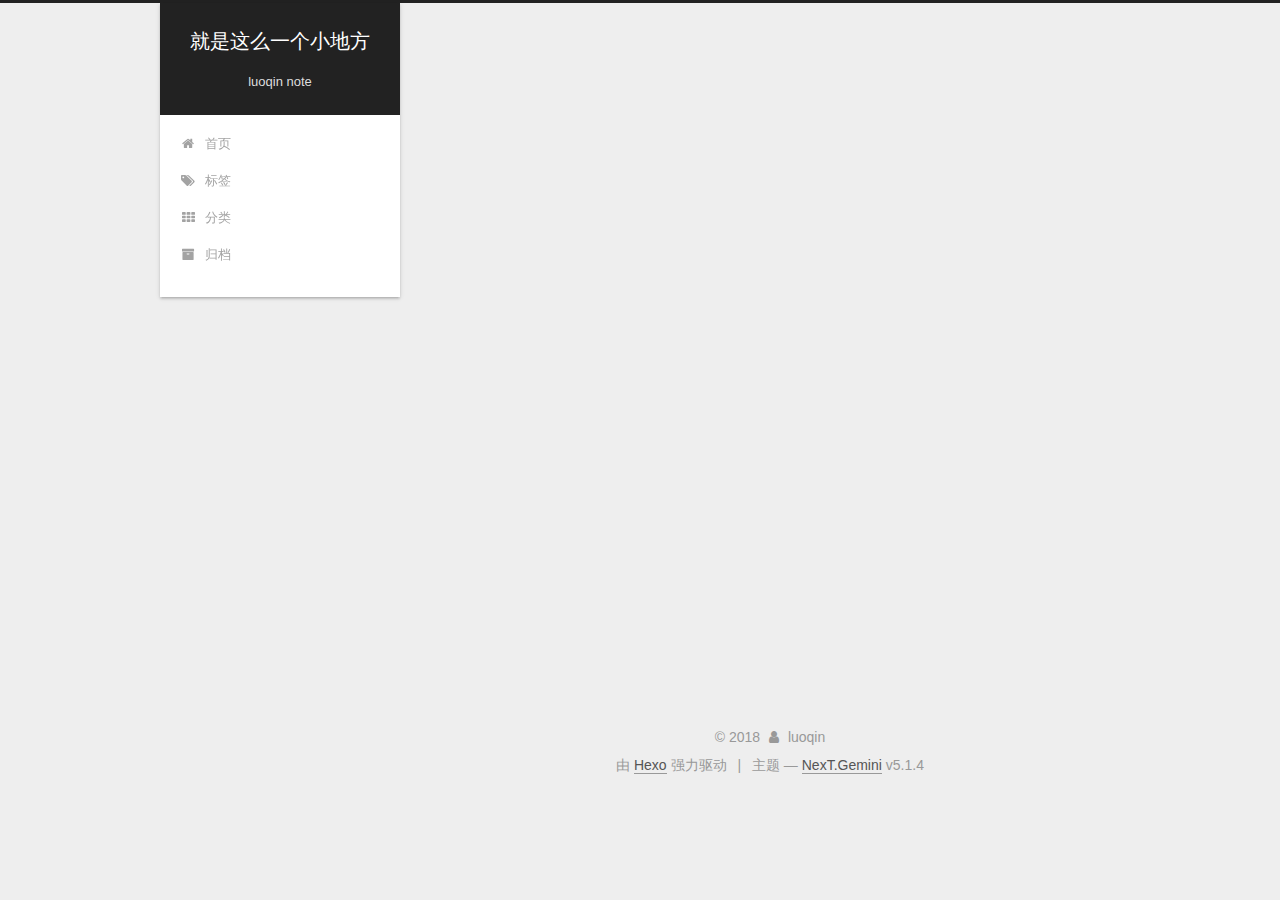
==== commit 4b814b7a: "Site updated: 2018-03-10 22:24:00" ====
--- a/archives/index.html
+++ b/archives/index.html
@@ -1,320 +1,640 @@
 <!DOCTYPE html>
-<html lang="en">
-
-<!-- Head tag -->
+
+
+
+  
+
+
+<html class="theme-next gemini use-motion" lang="zh-Hans">
 <head>
-    <meta charset="utf-8">
-    <meta http-equiv="X-UA-Compatible" content="IE=edge">
-    <meta name="viewport" content="width=device-width, initial-scale=1">
-    <meta name="description" content="这是luoqinqin在github上的个人博客，记录点滴，她忘记记的话估计就什么都木有啦">
-    <meta name="keyword" content="">
-    <meta name="theme-color" content="#600090">
-    <meta name="msapplication-navbutton-color" content="#600090">
-    <meta name="apple-mobile-web-app-capable" content="yes">
-    <meta name="apple-mobile-web-app-status-bar-style" content="#600090">
-    <link rel="shortcut icon" href="https://cdn4.iconfinder.com/data/icons/ionicons/512/icon-person-128.png">
-    <link rel="alternate" type="application/atom+xml" title="luoqin&#39;s blog" href="/atom.xml">
-    <link rel="stylesheet" href="//cdnjs.cloudflare.com/ajax/libs/animate.css/3.5.2/animate.min.css">
-    <link rel="stylesheet" href="//cdn.bootcss.com/font-awesome/4.6.3/css/font-awesome.css">
-    <title>
-        
-        Haojen&#39;s blog
-        
-    </title>
-
-    <link rel="canonical" href="http://koalaqinqin.github.io/archives/">
-
-    <!-- Bootstrap Core CSS -->
-    <link rel="stylesheet" href="/css/bootstrap.min.css">
-
-    <!-- Custom CSS -->
-    <link rel="stylesheet" href="/css/blog-style.css">
-
-    <!-- Pygments Github CSS -->
-    <link rel="stylesheet" href="/css/syntax.css">
+  <meta charset="UTF-8"/>
+<meta http-equiv="X-UA-Compatible" content="IE=edge" />
+<meta name="viewport" content="width=device-width, initial-scale=1, maximum-scale=1"/>
+<meta name="theme-color" content="#222">
+
+
+
+
+
+
+
+
+
+<meta http-equiv="Cache-Control" content="no-transform" />
+<meta http-equiv="Cache-Control" content="no-siteapp" />
+
+
+
+
+
+
+
+
+
+
+
+
+
+
+
+
+  
+  
+  <link href="/lib/fancybox/source/jquery.fancybox.css?v=2.1.5" rel="stylesheet" type="text/css" />
+
+
+
+
+
+
+
+<link href="/lib/font-awesome/css/font-awesome.min.css?v=4.6.2" rel="stylesheet" type="text/css" />
+
+<link href="/css/main.css?v=5.1.4" rel="stylesheet" type="text/css" />
+
+
+  <link rel="apple-touch-icon" sizes="180x180" href="/images/apple-touch-icon-next.png?v=5.1.4">
+
+
+  <link rel="icon" type="image/png" sizes="32x32" href="/images/favicon-32x32-next.png?v=5.1.4">
+
+
+  <link rel="icon" type="image/png" sizes="16x16" href="/images/favicon-16x16-next.png?v=5.1.4">
+
+
+  <link rel="mask-icon" href="/images/logo.svg?v=5.1.4" color="#222">
+
+
+
+
+
+  <meta name="keywords" content="Hexo, NexT" />
+
+
+
+
+
+
+
+
+
+
+<meta name="description" content="记录点滴，从未忘记">
+<meta property="og:type" content="website">
+<meta property="og:title" content="就是这么一个小地方">
+<meta property="og:url" content="koalaqinqin.github.io/archives/index.html">
+<meta property="og:site_name" content="就是这么一个小地方">
+<meta property="og:description" content="记录点滴，从未忘记">
+<meta property="og:locale" content="zh-Hans">
+<meta name="twitter:card" content="summary">
+<meta name="twitter:title" content="就是这么一个小地方">
+<meta name="twitter:description" content="记录点滴，从未忘记">
+
+
+
+<script type="text/javascript" id="hexo.configurations">
+  var NexT = window.NexT || {};
+  var CONFIG = {
+    root: '/',
+    scheme: 'Gemini',
+    version: '5.1.4',
+    sidebar: {"position":"left","display":"post","offset":12,"b2t":false,"scrollpercent":false,"onmobile":false},
+    fancybox: true,
+    tabs: true,
+    motion: {"enable":true,"async":false,"transition":{"post_block":"fadeIn","post_header":"slideDownIn","post_body":"slideDownIn","coll_header":"slideLeftIn","sidebar":"slideUpIn"}},
+    duoshuo: {
+      userId: '0',
+      author: '博主'
+    },
+    algolia: {
+      applicationID: '',
+      apiKey: '',
+      indexName: '',
+      hits: {"per_page":10},
+      labels: {"input_placeholder":"Search for Posts","hits_empty":"We didn't find any results for the search: ${query}","hits_stats":"${hits} results found in ${time} ms"}
+    }
+  };
+</script>
+
+
+
+  <link rel="canonical" href="koalaqinqin.github.io/archives/"/>
+
+
+
+
+
+  <title>归档 | 就是这么一个小地方</title>
+  
+
+
+
+
+
+
+
+
 </head>
 
-<style>
-
-    header.intro-header {
-        background-image: url('//o7bkkhiex.bkt.clouddn.com/lion-blur-bg.jpg')
-    }
-</style>
-<!-- hack iOS CSS :active style -->
-<body ontouchstart="" class="animated fadeIn">
-<!-- Navigation -->
-<nav class="navbar navbar-default navbar-custom navbar-fixed-top " id="nav-top" data-ispost = "false" data-istags="false
-" data-ishome = "false" >
-    <div class="container-fluid">
-        <!-- Brand and toggle get grouped for better mobile display -->
-        <div class="navbar-header page-scroll">
-            <button type="button" class="navbar-toggle">
-                <span class="sr-only">Toggle navigation</span>
-                <span class="icon-bar"></span>
-                <span class="icon-bar"></span>
-                <span class="icon-bar"></span>
-            </button>
-            <a class="navbar-brand animated pulse" href="/">
-                <span class="brand-logo">
-                    luoqin&#39;s blog
-                </span>
-                's Blog
+<body itemscope itemtype="http://schema.org/WebPage" lang="zh-Hans">
+
+  
+  
+    
+  
+
+  <div class="container sidebar-position-left page-archive">
+    <div class="headband"></div>
+
+    <header id="header" class="header" itemscope itemtype="http://schema.org/WPHeader">
+      <div class="header-inner"><div class="site-brand-wrapper">
+  <div class="site-meta ">
+    
+
+    <div class="custom-logo-site-title">
+      <a href="/"  class="brand" rel="start">
+        <span class="logo-line-before"><i></i></span>
+        <span class="site-title">就是这么一个小地方</span>
+        <span class="logo-line-after"><i></i></span>
+      </a>
+    </div>
+      
+        <p class="site-subtitle">luoqin note</p>
+      
+  </div>
+
+  <div class="site-nav-toggle">
+    <button>
+      <span class="btn-bar"></span>
+      <span class="btn-bar"></span>
+      <span class="btn-bar"></span>
+    </button>
+  </div>
+</div>
+
+<nav class="site-nav">
+  
+
+  
+    <ul id="menu" class="menu">
+      
+        
+        <li class="menu-item menu-item-home">
+          <a href="/" rel="section">
+            
+              <i class="menu-item-icon fa fa-fw fa-home"></i> <br />
+            
+            首页
+          </a>
+        </li>
+      
+        
+        <li class="menu-item menu-item-tags">
+          <a href="/tags/" rel="section">
+            
+              <i class="menu-item-icon fa fa-fw fa-tags"></i> <br />
+            
+            标签
+          </a>
+        </li>
+      
+        
+        <li class="menu-item menu-item-categories">
+          <a href="/categories/" rel="section">
+            
+              <i class="menu-item-icon fa fa-fw fa-th"></i> <br />
+            
+            分类
+          </a>
+        </li>
+      
+        
+        <li class="menu-item menu-item-archives">
+          <a href="/archives/" rel="section">
+            
+              <i class="menu-item-icon fa fa-fw fa-archive"></i> <br />
+            
+            归档
+          </a>
+        </li>
+      
+
+      
+    </ul>
+  
+
+  
+</nav>
+
+
+
+ </div>
+    </header>
+
+    <main id="main" class="main">
+      <div class="main-inner">
+        <div class="content-wrap">
+          <div id="content" class="content">
+            
+
+  
+  
+  
+  <div class="post-block archive">
+    <div id="posts" class="posts-collapse">
+      <span class="archive-move-on"></span>
+
+      <span class="archive-page-counter">
+        
+        
+        
+          
+        
+        嗯..! 目前共计 2 篇日志。 继续努力。
+      </span>
+
+      
+
+        
+        
+        
+
+        
+          
+          <div class="collection-title">
+            <h1 class="archive-year" id="archive-year-2018">2018</h1>
+          </div>
+        
+        
+
+        
+
+  <article class="post post-type-normal" itemscope itemtype="http://schema.org/Article">
+    <header class="post-header">
+
+      <h2 class="post-title">
+        
+            <a class="post-title-link" href="/2018/03/10/plan/" itemprop="url">
+              
+                <span itemprop="name">我开始找工作了，吼吼吼，加油！</span>
+              
             </a>
+        
+      </h2>
+
+      <div class="post-meta">
+        <time class="post-time" itemprop="dateCreated"
+              datetime="2018-03-10T21:17:24+08:00"
+              content="2018-03-10" >
+          03-10
+        </time>
+      </div>
+
+    </header>
+  </article>
+
+
+
+      
+
+        
+        
+        
+
+        
+        
+
+        
+
+  <article class="post post-type-normal" itemscope itemtype="http://schema.org/Article">
+    <header class="post-header">
+
+      <h2 class="post-title">
+        
+            <a class="post-title-link" href="/2018/03/10/hello-world/" itemprop="url">
+              
+                <span itemprop="name">hello, my blog</span>
+              
+            </a>
+        
+      </h2>
+
+      <div class="post-meta">
+        <time class="post-time" itemprop="dateCreated"
+              datetime="2018-03-10T15:58:32+08:00"
+              content="2018-03-10" >
+          03-10
+        </time>
+      </div>
+
+    </header>
+  </article>
+
+
+
+      
+
+    </div>
+  </div>
+  
+  
+  
+
+  
+
+
+
+          </div>
+          
+
+
+          
+
         </div>
-
-        <!-- Collect the nav links, forms, and other content for toggling -->
-        <!-- Known Issue, found by Hux:
-            <nav>'s height woule be hold on by its content.
-            so, when navbar scale out, the <nav> will cover tags.
-            also mask any touch event of tags, unfortunately.
-        -->
-        <!-- /.navbar-collapse -->
-        <div id="huxblog_navbar">
-            <div class="navbar-collapse">
-                <ul class="nav navbar-nav navbar-right">
-                    <li>
-                        <a href="/">Home</a>
-                    </li>
-					
-                    
-					
-					
-                </ul>
-            </div>
+        
+          
+  
+  <div class="sidebar-toggle">
+    <div class="sidebar-toggle-line-wrap">
+      <span class="sidebar-toggle-line sidebar-toggle-line-first"></span>
+      <span class="sidebar-toggle-line sidebar-toggle-line-middle"></span>
+      <span class="sidebar-toggle-line sidebar-toggle-line-last"></span>
+    </div>
+  </div>
+
+  <aside id="sidebar" class="sidebar">
+    
+    <div class="sidebar-inner">
+
+      
+
+      
+
+      <section class="site-overview-wrap sidebar-panel sidebar-panel-active">
+        <div class="site-overview">
+          <div class="site-author motion-element" itemprop="author" itemscope itemtype="http://schema.org/Person">
+            
+              <img class="site-author-image" itemprop="image"
+                src="/img/me.jpg"
+                alt="luoqin" />
+            
+              <p class="site-author-name" itemprop="name">luoqin</p>
+              <p class="site-description motion-element" itemprop="description">记录点滴，从未忘记</p>
+          </div>
+
+          <nav class="site-state motion-element">
+
+            
+              <div class="site-state-item site-state-posts">
+              
+                <a href="/archives/">
+              
+                  <span class="site-state-item-count">2</span>
+                  <span class="site-state-item-name">日志</span>
+                </a>
+              </div>
+            
+
+            
+              
+              
+              <div class="site-state-item site-state-categories">
+                <a href="/categories/index.html">
+                  <span class="site-state-item-count">1</span>
+                  <span class="site-state-item-name">分类</span>
+                </a>
+              </div>
+            
+
+            
+              
+              
+              <div class="site-state-item site-state-tags">
+                <a href="/tags/index.html">
+                  <span class="site-state-item-count">3</span>
+                  <span class="site-state-item-name">标签</span>
+                </a>
+              </div>
+            
+
+          </nav>
+
+          
+
+          
+
+          
+          
+
+          
+          
+
+          
+
         </div>
+      </section>
+
+      
+
+      
+
     </div>
-    <!-- /.container -->
-</nav>
-<script>
-    // Drop Bootstarp low-performance Navbar
-    // Use customize navbar with high-quality material design animation
-    // in high-perf jank-free CSS3 implementation
-//    var $body   = document.body;
-    var $toggle = document.querySelector('.navbar-toggle');
-    var $navbar = document.querySelector('#huxblog_navbar');
-    var $collapse = document.querySelector('.navbar-collapse');
-
-    $toggle.addEventListener('click', handleMagic)
-    function handleMagic(e){
-        if ($navbar.className.indexOf('in') > 0) {
-        // CLOSE
-            $navbar.className = " ";
-            // wait until animation end.
-            setTimeout(function(){
-                // prevent frequently toggle
-                if($navbar.className.indexOf('in') < 0) {
-                    $collapse.style.height = "0px"
-                }
-            },400)
-        }else{
-        // OPEN
-            $collapse.style.height = "auto"
-            $navbar.className += " in";
-        }
-    }
+  </aside>
+
+
+        
+      </div>
+    </main>
+
+    <footer id="footer" class="footer">
+      <div class="footer-inner">
+        <div class="copyright">&copy; <span itemprop="copyrightYear">2018</span>
+  <span class="with-love">
+    <i class="fa fa-user"></i>
+  </span>
+  <span class="author" itemprop="copyrightHolder">luoqin</span>
+
+  
+</div>
+
+
+  <div class="powered-by">由 <a class="theme-link" target="_blank" href="https://hexo.io">Hexo</a> 强力驱动</div>
+
+
+
+  <span class="post-meta-divider">|</span>
+
+
+
+  <div class="theme-info">主题 &mdash; <a class="theme-link" target="_blank" href="https://github.com/iissnan/hexo-theme-next">NexT.Gemini</a> v5.1.4</div>
+
+
+
+
+        
+
+
+
+
+
+
+
+        
+      </div>
+    </footer>
+
+    
+      <div class="back-to-top">
+        <i class="fa fa-arrow-up"></i>
+        
+      </div>
+    
+
+    
+
+  </div>
+
+  
+
+<script type="text/javascript">
+  if (Object.prototype.toString.call(window.Promise) !== '[object Function]') {
+    window.Promise = null;
+  }
 </script>
 
-<!-- Main Content -->
-<style>
-    .intro-header .site-heading {
-        margin: 50px;
-    }
-    
-    header.intro-header {
-        background-image: url('')
-    }
-    
-</style>
-
-<!-- Page Header -->
-<header class="intro-header">
-    <div class="container">
-        <div class="row">
-            <div class="col-lg-8 col-lg-offset-2 col-md-10 col-md-offset-1 ">
-                <div class="site-heading text-center">
-                    <h1>archives</h1>
-                    <span class="subheading">可以根据归档日期检索所有文件</span>
-                </div>
-            </div>
-        </div>
-    </div>
-</header>
-
-<!-- Main Content -->
-<div class="container">
-    <div class="row">
-        <div class="col-lg-8 col-lg-offset-2 col-md-10 col-md-offset-1">
-            <!-- archive list -->
-            
-				
-				
-				
-					
-					
-					<div class="archive archive-year" data-date="2018">
-						<h2 class="archive-title">
-						<span class="fa fa-archive">
-							<a href="/archives/2018">2018</a>
-						</span>
-						</h2>
-				
-				
-					
-					
-					<div class="archive archive-month" data-date="201803">
-						<h3 class="archive-title">
-							<a href="/archives/2018/03">03</a>
-						</h3>
-				
-				<div class="one-tag-list">
-                <div class="post-preview">
-                    <a href="/2018/03/10/hello-world/">
-                        <h4 class="post-title">
-                            Hello World
-                        </h4>
-                        
-                    </a>
-                </div>
-				<hr>
-				</div>
-            
-        </div>
-    </div>
-
-<!-- Footer -->
-<!-- Footer -->
-<footer>
-    <div class="container">
-        <div class="row">
-            <div class="col-lg-8 col-lg-offset-2 col-md-10 col-md-offset-1 text-center">
-                <br>
-                <ul class="list-inline text-center">
-                
-                
-                    <li>
-                        <a target="_blank" href="https://twitter.com/ehazon">
-                            <span class="fa-stack fa-lg">
-                                <i class="fa fa-circle fa-stack-2x"></i>
-                                <i class="fa fa-twitter fa-stack-1x fa-inverse"></i>
-                            </span>
-                        </a>
-                    </li>
-                
-                
-                    <li>
-                        <a target="_blank" href="https://www.zhihu.com/people/megahertz">
-                            <span class="fa-stack fa-lg">
-                                <i class="fa fa-circle fa-stack-2x"></i>
-                                <i class="fa  fa-stack-1x fa-inverse">知</i>
-                            </span>
-                        </a>
-                    </li>
-                
-
-                
-                    <li>
-                        <a target="_blank" href="http://weibo.com/haojen">
-                            <span class="fa-stack fa-lg">
-                                <i class="fa fa-circle fa-stack-2x"></i>
-                                <i class="fa fa-weibo fa-stack-1x fa-inverse"></i>
-                            </span>
-                        </a>
-                    </li>
-                
-
-                
-
-                
-                    <li>
-                        <a target="_blank"  href="https://github.com/haojen">
-                            <span class="fa-stack fa-lg">
-                                <i class="fa fa-circle fa-stack-2x"></i>
-                                <i class="fa fa-github fa-stack-1x fa-inverse"></i>
-                            </span>
-                        </a>
-                    </li>
-                
-
-                
-
-                </ul>
-                <p class="copyright text-muted">
-                    Copyright &copy; luoqin&#39;s blog 2018
-                    <br>
-                    <span id="busuanzi_container_site_pv" style="font-size: 12px;">PV: <span id="busuanzi_value_site_pv"></span> Times</span>
-                    <br>
-                    Theme by <a href="https://haojen.github.io/">Haojen Ma</a>
-                </p>
-
-            </div>
-        </div>
-    </div>
-</footer>
-
-<!-- jQuery -->
-<script src="/js/jquery.min.js"></script>
-
-<!-- Bootstrap Core JavaScript -->
-<script src="/js/bootstrap.min.js"></script>
-
-<!-- Custom Theme JavaScript -->
-<script src="/js/blog.js"></script>
-
-<!-- async load function -->
-<script>
-    function async(u, c) {
-      var d = document, t = 'script',
-          o = d.createElement(t),
-          s = d.getElementsByTagName(t)[0];
-      o.src = u;
-      if (c) { o.addEventListener('load', function (e) { c(null, e); }, false); }
-      s.parentNode.insertBefore(o, s);
-    }
-</script>
-
-<!-- jquery.tagcloud.js -->
-<script>
-    // only load tagcloud.js in tag.html
-    if($('#tag_cloud').length !== 0){
-        async("http://koalaqinqin.github.io/js/jquery.tagcloud.js",function(){
-            $.fn.tagcloud.defaults = {
-                //size: {start: 1, end: 1, unit: 'em'},
-                color: {start: '#bbbbee', end: '#0085a1'},
-            };
-            $('#tag_cloud a').tagcloud();
-        })
-    }
-</script>
-
-<!--fastClick.js -->
-<script>
-    async("//cdn.bootcss.com/fastclick/1.0.6/fastclick.min.js", function(){
-        var $nav = document.querySelector("nav");
-        if($nav) FastClick.attach($nav);
-    })
-</script>
-
-<!-- Google Analytics -->
-
-
-
-<!-- Baidu Tongji -->
-
-
-<!-- swiftype -->
-<script type="text/javascript">
-  (function(w,d,t,u,n,s,e){w['SwiftypeObject']=n;w[n]=w[n]||function(){
-  (w[n].q=w[n].q||[]).push(arguments);};s=d.createElement(t);
-  e=d.getElementsByTagName(t)[0];s.async=1;s.src=u;e.parentNode.insertBefore(s,e);
-  })(window,document,'script','//s.swiftypecdn.com/install/v2/st.js','_st');
-
-  _st('install','','2.0.0');
-</script>
-
-<script async src="//dn-lbstatics.qbox.me/busuanzi/2.3/busuanzi.pure.mini.js"></script>
-
-<!--wechat title img-->
-<img class="wechat-title-img" src="">
+
+
+
+
+
+
+
+
+  
+
+
+
+
+
+
+
+
+
+
+
+
+  
+  
+    <script type="text/javascript" src="/lib/jquery/index.js?v=2.1.3"></script>
+  
+
+  
+  
+    <script type="text/javascript" src="/lib/fastclick/lib/fastclick.min.js?v=1.0.6"></script>
+  
+
+  
+  
+    <script type="text/javascript" src="/lib/jquery_lazyload/jquery.lazyload.js?v=1.9.7"></script>
+  
+
+  
+  
+    <script type="text/javascript" src="/lib/velocity/velocity.min.js?v=1.2.1"></script>
+  
+
+  
+  
+    <script type="text/javascript" src="/lib/velocity/velocity.ui.min.js?v=1.2.1"></script>
+  
+
+  
+  
+    <script type="text/javascript" src="/lib/fancybox/source/jquery.fancybox.pack.js?v=2.1.5"></script>
+  
+
+
+  
+
+
+  <script type="text/javascript" src="/js/src/utils.js?v=5.1.4"></script>
+
+  <script type="text/javascript" src="/js/src/motion.js?v=5.1.4"></script>
+
+
+
+  
+  
+
+
+  <script type="text/javascript" src="/js/src/affix.js?v=5.1.4"></script>
+
+  <script type="text/javascript" src="/js/src/schemes/pisces.js?v=5.1.4"></script>
+
+
+
+  
+
+  
+
+
+  <script type="text/javascript" src="/js/src/bootstrap.js?v=5.1.4"></script>
+
+
+
+  
+
+
+  
+
+
+
+
+	
+
+
+
+
+
+  
+
+
+
+
+
+  
+
+
+
+
+
+
+
+
+
+
+
+
+  
+
+
+
+
+
+  
+
+  
+
+  
+
+  
+  
+
+  
+
+  
+
+  
+
 </body>
-
 </html>
--- a/css/main.css
+++ b/css/main.css
@@ -0,0 +1,3123 @@
+/* normalize.css v3.0.2 | MIT License | git.io/normalize */
+html {
+  font-family: sans-serif; /* 1 */
+  -ms-text-size-adjust: 100%; /* 2 */
+  -webkit-text-size-adjust: 100%; /* 2 */
+}
+body {
+  margin: 0;
+}
+article,
+aside,
+details,
+figcaption,
+figure,
+footer,
+header,
+hgroup,
+main,
+menu,
+nav,
+section,
+summary {
+  display: block;
+}
+audio,
+canvas,
+progress,
+video {
+  display: inline-block; /* 1 */
+  vertical-align: baseline; /* 2 */
+}
+audio:not([controls]) {
+  display: none;
+  height: 0;
+}
+[hidden],
+template {
+  display: none;
+}
+a {
+  background-color: transparent;
+}
+a:active,
+a:hover {
+  outline: 0;
+}
+abbr[title] {
+  border-bottom: 1px dotted;
+}
+b,
+strong {
+  font-weight: bold;
+}
+dfn {
+  font-style: italic;
+}
+h1 {
+  font-size: 2em;
+  margin: 0.67em 0;
+}
+mark {
+  background: #ff0;
+  color: #000;
+}
+small {
+  font-size: 80%;
+}
+sub,
+sup {
+  font-size: 75%;
+  line-height: 0;
+  position: relative;
+  vertical-align: baseline;
+}
+sup {
+  top: -0.5em;
+}
+sub {
+  bottom: -0.25em;
+}
+img {
+  border: 0;
+}
+svg:not(:root) {
+  overflow: hidden;
+}
+figure {
+  margin: 1em 40px;
+}
+hr {
+  -moz-box-sizing: content-box;
+  box-sizing: content-box;
+  height: 0;
+}
+pre {
+  overflow: auto;
+}
+code,
+kbd,
+pre,
+samp {
+  font-family: monospace, monospace;
+  font-size: 1em;
+}
+button,
+input,
+optgroup,
+select,
+textarea {
+  color: inherit; /* 1 */
+  font: inherit; /* 2 */
+  margin: 0; /* 3 */
+}
+button {
+  overflow: visible;
+}
+button,
+select {
+  text-transform: none;
+}
+button,
+html input[type="button"],
+input[type="reset"],
+input[type="submit"] {
+  -webkit-appearance: button; /* 2 */
+  cursor: pointer; /* 3 */
+}
+button[disabled],
+html input[disabled] {
+  cursor: default;
+}
+button::-moz-focus-inner,
+input::-moz-focus-inner {
+  border: 0;
+  padding: 0;
+}
+input {
+  line-height: normal;
+}
+input[type="checkbox"],
+input[type="radio"] {
+  box-sizing: border-box; /* 1 */
+  padding: 0; /* 2 */
+}
+input[type="number"]::-webkit-inner-spin-button,
+input[type="number"]::-webkit-outer-spin-button {
+  height: auto;
+}
+input[type="search"] {
+  -webkit-appearance: textfield; /* 1 */
+  -moz-box-sizing: content-box;
+  -webkit-box-sizing: content-box; /* 2 */
+  box-sizing: content-box;
+}
+input[type="search"]::-webkit-search-cancel-button,
+input[type="search"]::-webkit-search-decoration {
+  -webkit-appearance: none;
+}
+fieldset {
+  border: 1px solid #c0c0c0;
+  margin: 0 2px;
+  padding: 0.35em 0.625em 0.75em;
+}
+legend {
+  border: 0; /* 1 */
+  padding: 0; /* 2 */
+}
+textarea {
+  overflow: auto;
+}
+optgroup {
+  font-weight: bold;
+}
+table {
+  border-collapse: collapse;
+  border-spacing: 0;
+}
+td,
+th {
+  padding: 0;
+}
+::selection {
+  background: #262a30;
+  color: #fff;
+}
+body {
+  position: relative;
+  font-family: 'Lato', "PingFang SC", "Microsoft YaHei", sans-serif;
+  font-size: 14px;
+  line-height: 2;
+  color: #555;
+  background: #eee;
+}
+@media (max-width: 767px) {
+  body {
+    padding-right: 0 !important;
+  }
+}
+@media (min-width: 768px) and (max-width: 991px) {
+  body {
+    padding-right: 0 !important;
+  }
+}
+@media (min-width: 1600px) {
+  body {
+    font-size: 16px;
+  }
+}
+h1,
+h2,
+h3,
+h4,
+h5,
+h6 {
+  margin: 0;
+  padding: 0;
+  font-weight: bold;
+  line-height: 1.5;
+  font-family: 'Lato', "PingFang SC", "Microsoft YaHei", sans-serif;
+}
+h2,
+h3,
+h4,
+h5,
+h6 {
+  margin: 20px 0 15px;
+}
+h1 {
+  font-size: 22px;
+}
+@media (max-width: 767px) {
+  h1 {
+    font-size: 18px;
+  }
+}
+h2 {
+  font-size: 20px;
+}
+@media (max-width: 767px) {
+  h2 {
+    font-size: 16px;
+  }
+}
+h3 {
+  font-size: 18px;
+}
+@media (max-width: 767px) {
+  h3 {
+    font-size: 14px;
+  }
+}
+h4 {
+  font-size: 16px;
+}
+@media (max-width: 767px) {
+  h4 {
+    font-size: 12px;
+  }
+}
+h5 {
+  font-size: 14px;
+}
+@media (max-width: 767px) {
+  h5 {
+    font-size: 10px;
+  }
+}
+h6 {
+  font-size: 12px;
+}
+@media (max-width: 767px) {
+  h6 {
+    font-size: 8px;
+  }
+}
+p {
+  margin: 0 0 20px 0;
+}
+a {
+  color: #555;
+  text-decoration: none;
+  outline: none;
+  border-bottom: 1px solid #999;
+  word-wrap: break-word;
+}
+a:hover {
+  color: #222;
+  border-bottom-color: #222;
+}
+blockquote {
+  margin: 0;
+  padding: 0;
+}
+img {
+  display: block;
+  margin: auto;
+  max-width: 100%;
+  height: auto;
+}
+hr {
+  margin: 40px 0;
+  height: 3px;
+  border: none;
+  background-color: #ddd;
+  background-image: repeating-linear-gradient(-45deg, #fff, #fff 4px, transparent 4px, transparent 8px);
+}
+blockquote {
+  padding: 0 15px;
+  color: #666;
+  border-left: 4px solid #ddd;
+}
+blockquote cite::before {
+  content: "-";
+  padding: 0 5px;
+}
+dt {
+  font-weight: 700;
+}
+dd {
+  margin: 0;
+  padding: 0;
+}
+kbd {
+  border: 1px solid #ccc;
+  border-radius: 0.2em;
+  box-shadow: 0.1em 0.1em 0.2em rgba(0,0,0,0.1);
+  background-color: #f9f9f9;
+  font-family: inherit;
+  background-image: -webkit-linear-gradient(top, #eee, #fff, #eee);
+  padding: 0.1em 0.3em;
+  white-space: nowrap;
+}
+.text-left {
+  text-align: left;
+}
+.text-center {
+  text-align: center;
+}
+.text-right {
+  text-align: right;
+}
+.text-justify {
+  text-align: justify;
+}
+.text-nowrap {
+  white-space: nowrap;
+}
+.text-lowercase {
+  text-transform: lowercase;
+}
+.text-uppercase {
+  text-transform: uppercase;
+}
+.text-capitalize {
+  text-transform: capitalize;
+}
+.center-block {
+  display: block;
+  margin-left: auto;
+  margin-right: auto;
+}
+.clearfix:before,
+.clearfix:after {
+  content: " ";
+  display: table;
+}
+.clearfix:after {
+  clear: both;
+}
+.pullquote {
+  width: 45%;
+}
+.pullquote.left {
+  float: left;
+  margin-left: 5px;
+  margin-right: 10px;
+}
+.pullquote.right {
+  float: right;
+  margin-left: 10px;
+  margin-right: 5px;
+}
+.affix.affix.affix {
+  position: fixed;
+}
+.translation {
+  margin-top: -20px;
+  font-size: 14px;
+  color: #999;
+}
+.scrollbar-measure {
+  width: 100px;
+  height: 100px;
+  overflow: scroll;
+  position: absolute;
+  top: -9999px;
+}
+.use-motion .motion-element {
+  opacity: 0;
+}
+table {
+  margin: 20px 0;
+  width: 100%;
+  border-collapse: collapse;
+  border-spacing: 0;
+  border: 1px solid #ddd;
+  font-size: 14px;
+  table-layout: fixed;
+  word-wrap: break-all;
+}
+table>tbody>tr:nth-of-type(odd) {
+  background-color: #f9f9f9;
+}
+table>tbody>tr:hover {
+  background-color: #f5f5f5;
+}
+caption,
+th,
+td {
+  padding: 8px;
+  text-align: left;
+  vertical-align: middle;
+  font-weight: normal;
+}
+th,
+td {
+  border-bottom: 3px solid #ddd;
+  border-right: 1px solid #eee;
+}
+th {
+  padding-bottom: 10px;
+  font-weight: 700;
+}
+td {
+  border-bottom-width: 1px;
+}
+html,
+body {
+  height: 100%;
+}
+.container {
+  position: relative;
+  min-height: 100%;
+}
+.header-inner {
+  margin: 0 auto;
+  padding: 100px 0 70px;
+  width: calc(100% - 252px);
+}
+@media (min-width: 1600px) {
+  .container .header-inner {
+    width: 900px;
+  }
+}
+.main {
+  padding-bottom: 150px;
+}
+.main-inner {
+  margin: 0 auto;
+  width: calc(100% - 252px);
+}
+@media (min-width: 1600px) {
+  .container .main-inner {
+    width: 900px;
+  }
+}
+.footer {
+  position: absolute;
+  left: 0;
+  bottom: 0;
+  width: 100%;
+  min-height: 50px;
+}
+.footer-inner {
+  box-sizing: border-box;
+  margin: 20px auto;
+  width: calc(100% - 252px);
+}
+@media (min-width: 1600px) {
+  .container .footer-inner {
+    width: 900px;
+  }
+}
+pre,
+.highlight {
+  overflow: auto;
+  margin: 20px 0;
+  padding: 0;
+  font-size: 13px;
+  color: #4d4d4c;
+  background: #f7f7f7;
+  line-height: 1.6;
+}
+pre,
+code {
+  font-family: consolas, Menlo, "PingFang SC", "Microsoft YaHei", monospace;
+}
+code {
+  padding: 2px 4px;
+  word-wrap: break-word;
+  color: #555;
+  background: #eee;
+  border-radius: 3px;
+  font-size: 13px;
+}
+pre {
+  padding: 10px;
+}
+pre code {
+  padding: 0;
+  color: #4d4d4c;
+  background: none;
+  text-shadow: none;
+}
+.highlight {
+  border-radius: 1px;
+}
+.highlight pre {
+  border: none;
+  margin: 0;
+  padding: 10px 0;
+}
+.highlight table {
+  margin: 0;
+  width: auto;
+  border: none;
+}
+.highlight td {
+  border: none;
+  padding: 0;
+}
+.highlight figcaption {
+  font-size: 1em;
+  color: #4d4d4c;
+  line-height: 1em;
+  margin-bottom: 1em;
+}
+.highlight figcaption:before,
+.highlight figcaption:after {
+  content: " ";
+  display: table;
+}
+.highlight figcaption:after {
+  clear: both;
+}
+.highlight figcaption a {
+  float: right;
+  color: #4d4d4c;
+}
+.highlight figcaption a:hover {
+  border-bottom-color: #4d4d4c;
+}
+.highlight .gutter pre {
+  padding-left: 10px;
+  padding-right: 10px;
+  color: #869194;
+  text-align: right;
+  background-color: #eff2f3;
+}
+.highlight .code pre {
+  width: 100%;
+  padding-left: 10px;
+  padding-right: 10px;
+  background-color: #f7f7f7;
+}
+.highlight .line {
+  height: 20px;
+}
+.gutter {
+  -webkit-user-select: none;
+  -moz-user-select: none;
+  -ms-user-select: none;
+  user-select: none;
+}
+.gist table {
+  width: auto;
+}
+.gist table td {
+  border: none;
+}
+pre .deletion {
+  background: #fdd;
+}
+pre .addition {
+  background: #dfd;
+}
+pre .meta {
+  color: #8959a8;
+}
+pre .comment {
+  color: #8e908c;
+}
+pre .variable,
+pre .attribute,
+pre .tag,
+pre .regexp,
+pre .ruby .constant,
+pre .xml .tag .title,
+pre .xml .pi,
+pre .xml .doctype,
+pre .html .doctype,
+pre .css .id,
+pre .css .class,
+pre .css .pseudo {
+  color: #c82829;
+}
+pre .number,
+pre .preprocessor,
+pre .built_in,
+pre .literal,
+pre .params,
+pre .constant,
+pre .command {
+  color: #f5871f;
+}
+pre .ruby .class .title,
+pre .css .rules .attribute,
+pre .string,
+pre .value,
+pre .inheritance,
+pre .header,
+pre .ruby .symbol,
+pre .xml .cdata,
+pre .special,
+pre .number,
+pre .formula {
+  color: #718c00;
+}
+pre .title,
+pre .css .hexcolor {
+  color: #3e999f;
+}
+pre .function,
+pre .python .decorator,
+pre .python .title,
+pre .ruby .function .title,
+pre .ruby .title .keyword,
+pre .perl .sub,
+pre .javascript .title,
+pre .coffeescript .title {
+  color: #4271ae;
+}
+pre .keyword,
+pre .javascript .function {
+  color: #8959a8;
+}
+.full-image.full-image.full-image.full-image {
+  border: none;
+  max-width: 100%;
+  width: auto;
+  margin: 20px auto 25px;
+}
+@media (min-width: 992px) {
+  .full-image.full-image.full-image.full-image {
+    max-width: none;
+    width: 118%;
+    margin: 0 -9%;
+  }
+}
+.blockquote-center,
+.page-home .post-type-quote blockquote,
+.page-post-detail .post-type-quote blockquote {
+  position: relative;
+  margin: 40px 0;
+  padding: 0;
+  border-left: none;
+  text-align: center;
+}
+.blockquote-center::before,
+.page-home .post-type-quote blockquote::before,
+.page-post-detail .post-type-quote blockquote::before,
+.blockquote-center::after,
+.page-home .post-type-quote blockquote::after,
+.page-post-detail .post-type-quote blockquote::after {
+  position: absolute;
+  content: ' ';
+  display: block;
+  width: 100%;
+  height: 24px;
+  opacity: 0.2;
+  background-repeat: no-repeat;
+  background-position: 0 -6px;
+  background-size: 22px 22px;
+}
+.blockquote-center::before,
+.page-home .post-type-quote blockquote::before,
+.page-post-detail .post-type-quote blockquote::before {
+  top: -20px;
+  background-image: url("../images/quote-l.svg");
+  border-top: 1px solid #ccc;
+}
+.blockquote-center::after,
+.page-home .post-type-quote blockquote::after,
+.page-post-detail .post-type-quote blockquote::after {
+  bottom: -20px;
+  background-image: url("../images/quote-r.svg");
+  border-bottom: 1px solid #ccc;
+  background-position: 100% 8px;
+}
+.blockquote-center p,
+.page-home .post-type-quote blockquote p,
+.page-post-detail .post-type-quote blockquote p,
+.blockquote-center div,
+.page-home .post-type-quote blockquote div,
+.page-post-detail .post-type-quote blockquote div {
+  text-align: center;
+}
+.post .post-body .group-picture img {
+  box-sizing: border-box;
+  padding: 0 3px;
+  border: none;
+}
+.post .group-picture-row {
+  overflow: hidden;
+  margin-top: 6px;
+}
+.post .group-picture-row:first-child {
+  margin-top: 0;
+}
+.post .group-picture-column {
+  float: left;
+}
+.page-post-detail .post-body .group-picture-column {
+  float: none;
+  margin-top: 10px;
+  width: auto !important;
+}
+.page-post-detail .post-body .group-picture-column img {
+  margin: 0 auto;
+}
+.page-archive .group-picture-container {
+  overflow: hidden;
+}
+.page-archive .group-picture-row {
+  float: left;
+}
+.page-archive .group-picture-row:first-child {
+  margin-top: 6px;
+}
+.page-archive .group-picture-column {
+  max-width: 150px;
+  max-height: 150px;
+}
+.post-body .note {
+  position: relative;
+  padding: 15px;
+  margin-bottom: 20px;
+  border: 1px solid #eee;
+  border-left-width: 5px;
+  border-radius: 3px;
+}
+.post-body .note h2,
+.post-body .note h3,
+.post-body .note h4,
+.post-body .note h5,
+.post-body .note h6 {
+  margin-top: 0;
+  margin-bottom: 0;
+  border-bottom: initial;
+  padding-top: 0 !important;
+}
+.post-body .note p:first-child,
+.post-body .note ul:first-child,
+.post-body .note ol:first-child,
+.post-body .note table:first-child,
+.post-body .note pre:first-child,
+.post-body .note blockquote:first-child {
+  margin-top: 0;
+}
+.post-body .note p:last-child,
+.post-body .note ul:last-child,
+.post-body .note ol:last-child,
+.post-body .note table:last-child,
+.post-body .note pre:last-child,
+.post-body .note blockquote:last-child {
+  margin-bottom: 0;
+}
+.post-body .note.default {
+  border-left-color: #777;
+}
+.post-body .note.default h2,
+.post-body .note.default h3,
+.post-body .note.default h4,
+.post-body .note.default h5,
+.post-body .note.default h6 {
+  color: #777;
+}
+.post-body .note.primary {
+  border-left-color: #6f42c1;
+}
+.post-body .note.primary h2,
+.post-body .note.primary h3,
+.post-body .note.primary h4,
+.post-body .note.primary h5,
+.post-body .note.primary h6 {
+  color: #6f42c1;
+}
+.post-body .note.info {
+  border-left-color: #428bca;
+}
+.post-body .note.info h2,
+.post-body .note.info h3,
+.post-body .note.info h4,
+.post-body .note.info h5,
+.post-body .note.info h6 {
+  color: #428bca;
+}
+.post-body .note.success {
+  border-left-color: #5cb85c;
+}
+.post-body .note.success h2,
+.post-body .note.success h3,
+.post-body .note.success h4,
+.post-body .note.success h5,
+.post-body .note.success h6 {
+  color: #5cb85c;
+}
+.post-body .note.warning {
+  border-left-color: #f0ad4e;
+}
+.post-body .note.warning h2,
+.post-body .note.warning h3,
+.post-body .note.warning h4,
+.post-body .note.warning h5,
+.post-body .note.warning h6 {
+  color: #f0ad4e;
+}
+.post-body .note.danger {
+  border-left-color: #d9534f;
+}
+.post-body .note.danger h2,
+.post-body .note.danger h3,
+.post-body .note.danger h4,
+.post-body .note.danger h5,
+.post-body .note.danger h6 {
+  color: #d9534f;
+}
+.post-body .label {
+  display: inline;
+  padding: 0 2px;
+  white-space: nowrap;
+}
+.post-body .label.default {
+  background-color: #f0f0f0;
+}
+.post-body .label.primary {
+  background-color: #efe6f7;
+}
+.post-body .label.info {
+  background-color: #e5f2f8;
+}
+.post-body .label.success {
+  background-color: #e7f4e9;
+}
+.post-body .label.warning {
+  background-color: #fcf6e1;
+}
+.post-body .label.danger {
+  background-color: #fae8eb;
+}
+.post-body .tabs {
+  position: relative;
+  display: block;
+  margin-bottom: 20px;
+  padding-top: 10px;
+}
+.post-body .tabs ul.nav-tabs {
+  margin: 0;
+  padding: 0;
+  display: flex;
+  margin-bottom: -1px;
+}
+@media (max-width: 413px) {
+  .post-body .tabs ul.nav-tabs {
+    display: block;
+    margin-bottom: 5px;
+  }
+}
+.post-body .tabs ul.nav-tabs li.tab {
+  list-style-type: none !important;
+  margin: 0 0.25em 0 0;
+  border-top: 3px solid transparent;
+  border-left: 1px solid transparent;
+  border-right: 1px solid transparent;
+}
+@media (max-width: 413px) {
+  .post-body .tabs ul.nav-tabs li.tab {
+    margin: initial;
+    border-top: 1px solid transparent;
+    border-left: 3px solid transparent;
+    border-right: 1px solid transparent;
+    border-bottom: 1px solid transparent;
+  }
+}
+.post-body .tabs ul.nav-tabs li.tab a {
+  outline: 0;
+  border-bottom: initial;
+  display: block;
+  line-height: 1.8em;
+  padding: 0.25em 0.75em;
+  transition-duration: 0.2s;
+  transition-timing-function: ease-out;
+  transition-delay: 0s;
+}
+.post-body .tabs ul.nav-tabs li.tab a i {
+  width: 1.285714285714286em;
+}
+.post-body .tabs ul.nav-tabs li.tab.active {
+  border-top: 3px solid #fc6423;
+  border-left: 1px solid #ddd;
+  border-right: 1px solid #ddd;
+  background-color: #fff;
+}
+@media (max-width: 413px) {
+  .post-body .tabs ul.nav-tabs li.tab.active {
+    border-top: 1px solid #ddd;
+    border-left: 3px solid #fc6423;
+    border-right: 1px solid #ddd;
+    border-bottom: 1px solid #ddd;
+  }
+}
+.post-body .tabs ul.nav-tabs li.tab.active a {
+  cursor: default;
+  color: #555;
+}
+.post-body .tabs .tab-content {
+  background-color: #fff;
+}
+.post-body .tabs .tab-content .tab-pane {
+  border: 1px solid #ddd;
+  padding: 20px 20px 0 20px;
+}
+.post-body .tabs .tab-content .tab-pane:not(.active) {
+  display: none !important;
+}
+.post-body .tabs .tab-content .tab-pane.active {
+  display: block !important;
+}
+.btn {
+  display: inline-block;
+  padding: 0 20px;
+  font-size: 14px;
+  color: #555;
+  background: #fff;
+  border: 2px solid #555;
+  text-decoration: none;
+  border-radius: 2px;
+  transition-property: background-color;
+  transition-duration: 0.2s;
+  transition-timing-function: ease-in-out;
+  transition-delay: 0s;
+  line-height: 2;
+}
+.btn:hover {
+  border-color: #222;
+  color: #fff;
+  background: #222;
+}
+.btn +.btn {
+  margin: 0 0 8px 8px;
+}
+.btn .fa-fw {
+  width: 1.285714285714286em;
+  text-align: left;
+}
+.btn-bar {
+  display: block;
+  width: 22px;
+  height: 2px;
+  background: #555;
+  border-radius: 1px;
+}
+.btn-bar+.btn-bar {
+  margin-top: 4px;
+}
+.pagination {
+  margin: 120px 0 40px;
+  text-align: center;
+  border-top: 1px solid #eee;
+}
+.page-number-basic,
+.pagination .prev,
+.pagination .next,
+.pagination .page-number,
+.pagination .space {
+  display: inline-block;
+  position: relative;
+  top: -1px;
+  margin: 0 10px;
+  padding: 0 11px;
+}
+@media (max-width: 767px) {
+  .page-number-basic,
+  .pagination .prev,
+  .pagination .next,
+  .pagination .page-number,
+  .pagination .space {
+    margin: 0 5px;
+  }
+}
+.pagination .prev,
+.pagination .next,
+.pagination .page-number {
+  border-bottom: 0;
+  border-top: 1px solid #eee;
+  transition-property: border-color;
+  transition-duration: 0.2s;
+  transition-timing-function: ease-in-out;
+  transition-delay: 0s;
+}
+.pagination .prev:hover,
+.pagination .next:hover,
+.pagination .page-number:hover {
+  border-top-color: #222;
+}
+.pagination .space {
+  padding: 0;
+  margin: 0;
+}
+.pagination .prev {
+  margin-left: 0;
+}
+.pagination .next {
+  margin-right: 0;
+}
+.pagination .page-number.current {
+  color: #fff;
+  background: #ccc;
+  border-top-color: #ccc;
+}
+@media (max-width: 767px) {
+  .pagination {
+    border-top: none;
+  }
+  .pagination .prev,
+  .pagination .next,
+  .pagination .page-number {
+    margin-bottom: 10px;
+    border-top: 0;
+    border-bottom: 1px solid #eee;
+    padding: 0 10px;
+  }
+  .pagination .prev:hover,
+  .pagination .next:hover,
+  .pagination .page-number:hover {
+    border-bottom-color: #222;
+  }
+}
+.comments {
+  margin: 60px 20px 0;
+}
+.tag-cloud {
+  text-align: center;
+}
+.tag-cloud a {
+  display: inline-block;
+  margin: 10px;
+}
+.back-to-top {
+  box-sizing: border-box;
+  position: fixed;
+  bottom: -100px;
+  right: 30px;
+  z-index: 1050;
+  padding: 0 6px;
+  width: 24px;
+  background: #222;
+  font-size: 12px;
+  opacity: 0.6;
+  color: #fff;
+  cursor: pointer;
+  text-align: center;
+  -webkit-transform: translateZ(0);
+  transition-property: bottom;
+  transition-duration: 0.2s;
+  transition-timing-function: ease-in-out;
+  transition-delay: 0s;
+}
+@media (min-width: 768px) and (max-width: 991px) {
+  .back-to-top {
+    display: none !important;
+  }
+}
+@media (max-width: 767px) {
+  .back-to-top {
+    display: none !important;
+  }
+}
+.back-to-top.back-to-top-on {
+  bottom: 30px;
+}
+.header {
+  background: transparent;
+}
+.header-inner {
+  position: relative;
+}
+.headband {
+  height: 3px;
+  background: #222;
+}
+.site-meta {
+  margin: 0;
+  text-align: center;
+}
+@media (max-width: 767px) {
+  .site-meta {
+    text-align: center;
+  }
+}
+.brand {
+  position: relative;
+  display: inline-block;
+  padding: 0 40px;
+  color: #fff;
+  background: #222;
+  border-bottom: none;
+}
+.brand:hover {
+  color: #fff;
+}
+.logo {
+  display: inline-block;
+  margin-right: 5px;
+  line-height: 36px;
+  vertical-align: top;
+}
+.site-title {
+  display: inline-block;
+  vertical-align: top;
+  line-height: 36px;
+  font-size: 20px;
+  font-weight: normal;
+  font-family: 'Lato', "PingFang SC", "Microsoft YaHei", sans-serif;
+}
+.site-subtitle {
+  margin-top: 10px;
+  font-size: 13px;
+  color: #ddd;
+}
+.use-motion .brand {
+  opacity: 0;
+}
+.use-motion .logo,
+.use-motion .site-title,
+.use-motion .site-subtitle {
+  opacity: 0;
+  position: relative;
+  top: -10px;
+}
+.site-nav-toggle {
+  display: none;
+  position: absolute;
+  top: 10px;
+  left: 10px;
+}
+@media (max-width: 767px) {
+  .site-nav-toggle {
+    display: block;
+  }
+}
+.site-nav-toggle button {
+  margin-top: 2px;
+  padding: 9px 10px;
+  background: transparent;
+  border: none;
+}
+@media (max-width: 767px) {
+  .site-nav {
+    display: none;
+    margin: 0 -10px;
+    padding: 0 10px;
+    clear: both;
+    border-top: 1px solid #ddd;
+  }
+}
+@media (min-width: 768px) and (max-width: 991px) {
+  .site-nav {
+    display: block !important;
+  }
+}
+@media (min-width: 992px) {
+  .site-nav {
+    display: block !important;
+  }
+}
+.menu {
+  margin-top: 20px;
+  padding-left: 0;
+  text-align: center;
+}
+.menu .menu-item {
+  display: inline-block;
+  margin: 0 10px;
+  list-style: none;
+}
+@media screen and (max-width: 767px) {
+  .menu .menu-item {
+    margin-top: 10px;
+  }
+}
+.menu .menu-item a {
+  display: block;
+  font-size: 13px;
+  line-height: inherit;
+  border-bottom: 1px solid transparent;
+  transition-property: border-color;
+  transition-duration: 0.2s;
+  transition-timing-function: ease-in-out;
+  transition-delay: 0s;
+}
+.menu .menu-item a:hover,
+.menu-item-active a {
+  border-bottom-color: #222;
+}
+.menu .menu-item .fa {
+  margin-right: 5px;
+}
+.use-motion .menu-item {
+  opacity: 0;
+}
+.post-body {
+  font-family: 'Lato', "PingFang SC", "Microsoft YaHei", sans-serif;
+}
+@media (max-width: 767px) {
+  .post-body {
+    word-break: break-word;
+  }
+}
+.post-body .fancybox img {
+  display: block !important;
+  margin: 0 auto;
+  cursor: pointer;
+  cursor: zoom-in;
+  cursor: -webkit-zoom-in;
+}
+.post-body .image-caption,
+.post-body .figure .caption {
+  margin: -20px auto 15px;
+  text-align: center;
+  font-size: 14px;
+  color: #999;
+  font-weight: bold;
+  line-height: 1;
+}
+.post-sticky-flag {
+  display: inline-block;
+  font-size: 16px;
+  -ms-transform: rotate(30deg);
+  -webkit-transform: rotate(30deg);
+  -moz-transform: rotate(30deg);
+  -ms-transform: rotate(30deg);
+  -o-transform: rotate(30deg);
+  transform: rotate(30deg);
+}
+.use-motion .post-block,
+.use-motion .pagination,
+.use-motion .comments {
+  opacity: 0;
+}
+.use-motion .post-header {
+  opacity: 0;
+}
+.use-motion .post-body {
+  opacity: 0;
+}
+.use-motion .collection-title {
+  opacity: 0;
+}
+.posts-expand {
+  padding-top: 40px;
+}
+@media (max-width: 767px) {
+  .posts-expand {
+    margin: 0 20px;
+  }
+  .post-body pre .gutter pre {
+    padding-right: 10px;
+  }
+  .post-body .highlight {
+    margin-left: 0px;
+    margin-right: 0px;
+    padding: 0;
+  }
+  .post-body .highlight .gutter pre {
+    padding-right: 10px;
+  }
+}
+@media (min-width: 992px) {
+  .posts-expand .post-body {
+    text-align: justify;
+  }
+}
+.posts-expand .post-body h2,
+.posts-expand .post-body h3,
+.posts-expand .post-body h4,
+.posts-expand .post-body h5,
+.posts-expand .post-body h6 {
+  padding-top: 10px;
+}
+.posts-expand .post-body h2 .header-anchor,
+.posts-expand .post-body h3 .header-anchor,
+.posts-expand .post-body h4 .header-anchor,
+.posts-expand .post-body h5 .header-anchor,
+.posts-expand .post-body h6 .header-anchor {
+  float: right;
+  margin-left: 10px;
+  color: #ccc;
+  border-bottom-style: none;
+  visibility: hidden;
+}
+.posts-expand .post-body h2 .header-anchor:hover,
+.posts-expand .post-body h3 .header-anchor:hover,
+.posts-expand .post-body h4 .header-anchor:hover,
+.posts-expand .post-body h5 .header-anchor:hover,
+.posts-expand .post-body h6 .header-anchor:hover {
+  color: inherit;
+}
+.posts-expand .post-body h2:hover .header-anchor,
+.posts-expand .post-body h3:hover .header-anchor,
+.posts-expand .post-body h4:hover .header-anchor,
+.posts-expand .post-body h5:hover .header-anchor,
+.posts-expand .post-body h6:hover .header-anchor {
+  visibility: visible;
+}
+.posts-expand .post-body ul li {
+  list-style: circle;
+}
+.posts-expand .post-body img {
+  box-sizing: border-box;
+  margin: auto;
+  padding: 3px;
+  border: 1px solid #ddd;
+}
+.posts-expand .post-body .fancybox img {
+  margin: 0 auto 25px;
+}
+@media (max-width: 767px) {
+  .posts-collapse {
+    margin: 0 20px;
+  }
+  .posts-collapse .post-title,
+  .posts-collapse .post-meta {
+    display: block;
+    width: auto;
+    text-align: left;
+  }
+}
+.posts-collapse {
+  position: relative;
+  z-index: 1010;
+  margin-left: 55px;
+}
+.posts-collapse::after {
+  content: " ";
+  position: absolute;
+  top: 20px;
+  left: 0;
+  margin-left: -2px;
+  width: 4px;
+  height: 100%;
+  background: #f5f5f5;
+  z-index: -1;
+}
+@media (max-width: 767px) {
+  .posts-collapse {
+    margin: 0 20px;
+  }
+}
+.posts-collapse .collection-title {
+  position: relative;
+  margin: 60px 0;
+}
+.posts-collapse .collection-title h1,
+.posts-collapse .collection-title h2 {
+  margin-left: 20px;
+}
+.posts-collapse .collection-title small {
+  color: #bbb;
+  margin-left: 5px;
+}
+.posts-collapse .collection-title::before {
+  content: " ";
+  position: absolute;
+  left: 0;
+  top: 50%;
+  margin-left: -4px;
+  margin-top: -4px;
+  width: 8px;
+  height: 8px;
+  background: #bbb;
+  border-radius: 50%;
+}
+.posts-collapse .post {
+  margin: 30px 0;
+}
+.posts-collapse .post-header {
+  position: relative;
+  transition-duration: 0.2s;
+  transition-timing-function: ease-in-out;
+  transition-delay: 0s;
+  transition-property: border;
+  border-bottom: 1px dashed #ccc;
+}
+.posts-collapse .post-header::before {
+  content: " ";
+  position: absolute;
+  left: 0;
+  top: 12px;
+  width: 6px;
+  height: 6px;
+  margin-left: -4px;
+  background: #bbb;
+  border-radius: 50%;
+  border: 1px solid #fff;
+  transition-duration: 0.2s;
+  transition-timing-function: ease-in-out;
+  transition-delay: 0s;
+  transition-property: background;
+}
+.posts-collapse .post-header:hover {
+  border-bottom-color: #666;
+}
+.posts-collapse .post-header:hover::before {
+  background: #222;
+}
+.posts-collapse .post-meta {
+  position: absolute;
+  font-size: 12px;
+  left: 20px;
+  top: 5px;
+}
+.posts-collapse .post-comments-count {
+  display: none;
+}
+.posts-collapse .post-title {
+  margin-left: 60px;
+  font-size: 16px;
+  font-weight: normal;
+  line-height: inherit;
+}
+.posts-collapse .post-title::after {
+  margin-left: 3px;
+  opacity: 0.6;
+}
+.posts-collapse .post-title a {
+  color: #666;
+  border-bottom: none;
+}
+.page-home .post-type-quote .post-header,
+.page-post-detail .post-type-quote .post-header,
+.page-home .post-type-quote .post-tags,
+.page-post-detail .post-type-quote .post-tags {
+  display: none;
+}
+.posts-expand .post-title {
+  text-align: center;
+  word-break: break-word;
+  font-weight: 400;
+}
+.posts-expand .post-title-link {
+  display: inline-block;
+  position: relative;
+  color: #555;
+  border-bottom: none;
+  line-height: 1.2;
+  vertical-align: top;
+}
+.posts-expand .post-title-link::before {
+  content: "";
+  position: absolute;
+  width: 100%;
+  height: 2px;
+  bottom: 0;
+  left: 0;
+  background-color: #000;
+  visibility: hidden;
+  -webkit-transform: scaleX(0);
+  -moz-transform: scaleX(0);
+  -ms-transform: scaleX(0);
+  -o-transform: scaleX(0);
+  transform: scaleX(0);
+  transition-duration: 0.2s;
+  transition-timing-function: ease-in-out;
+  transition-delay: 0s;
+}
+.posts-expand .post-title-link:hover::before {
+  visibility: visible;
+  -webkit-transform: scaleX(1);
+  -moz-transform: scaleX(1);
+  -ms-transform: scaleX(1);
+  -o-transform: scaleX(1);
+  transform: scaleX(1);
+}
+.posts-expand .post-title-link .fa {
+  font-size: 16px;
+}
+.posts-expand .post-meta {
+  margin: 3px 0 60px 0;
+  color: #999;
+  font-family: 'Lato', "PingFang SC", "Microsoft YaHei", sans-serif;
+  font-size: 12px;
+  text-align: center;
+}
+.posts-expand .post-meta .post-category-list {
+  display: inline-block;
+  margin: 0;
+  padding: 3px;
+}
+.posts-expand .post-meta .post-category-list-link {
+  color: #999;
+}
+.posts-expand .post-meta .post-description {
+  font-size: 14px;
+  margin-top: 2px;
+}
+.post-meta-divider {
+  margin: 0 0.5em;
+}
+.post-meta-item-icon {
+  margin-right: 3px;
+}
+@media (min-width: 768px) and (max-width: 991px) {
+  .post-meta-item-icon {
+    display: inline-block;
+  }
+}
+@media (max-width: 767px) {
+  .post-meta-item-icon {
+    display: inline-block;
+  }
+}
+@media (min-width: 768px) and (max-width: 991px) {
+  .post-meta-item-text {
+    display: none;
+  }
+}
+@media (max-width: 767px) {
+  .post-meta-item-text {
+    display: none;
+  }
+}
+@media (max-width: 767px) {
+  .posts-expand .post-comments-count {
+    display: none;
+  }
+}
+.post-button {
+  margin-top: 40px;
+}
+.posts-expand .post-tags {
+  margin-top: 40px;
+  text-align: center;
+}
+.posts-expand .post-tags a {
+  display: inline-block;
+  margin-right: 10px;
+  font-size: 13px;
+}
+.post-nav {
+  display: table;
+  margin-top: 15px;
+  width: 100%;
+  border-top: 1px solid #eee;
+}
+.post-nav-divider {
+  display: table-cell;
+  width: 10%;
+}
+.post-nav-item {
+  display: table-cell;
+  padding: 10px 0 0 0;
+  width: 45%;
+  vertical-align: top;
+}
+.post-nav-item a {
+  position: relative;
+  display: block;
+  line-height: 25px;
+  font-size: 14px;
+  color: #555;
+  border-bottom: none;
+}
+.post-nav-item a:hover {
+  color: #222;
+  border-bottom: none;
+}
+.post-nav-item a:active {
+  top: 2px;
+}
+.post-nav-item .fa {
+  position: absolute;
+  top: 8px;
+  left: 0;
+  font-size: 12px;
+}
+.post-nav-next a {
+  padding-left: 15px;
+}
+.post-nav-prev {
+  text-align: right;
+}
+.post-nav-prev a {
+  padding-right: 15px;
+}
+.post-nav-prev .fa {
+  right: 0;
+  left: auto;
+}
+.posts-expand .post-eof {
+  display: block;
+  margin: 80px auto 60px;
+  width: 8%;
+  height: 1px;
+  background: #ccc;
+  text-align: center;
+}
+.post:last-child .post-eof.post-eof.post-eof {
+  display: none;
+}
+.post-gallery {
+  display: table;
+  table-layout: fixed;
+  width: 100%;
+  border-collapse: separate;
+}
+.post-gallery-row {
+  display: table-row;
+}
+.post-gallery .post-gallery-img {
+  display: table-cell;
+  text-align: center;
+  vertical-align: middle;
+  border: none;
+}
+.post-gallery .post-gallery-img img {
+  max-width: 100%;
+  max-height: 100%;
+  border: none;
+}
+.fancybox-close,
+.fancybox-close:hover {
+  border: none;
+}
+.rtl.post-body p,
+.rtl.post-body a,
+.rtl.post-body h1,
+.rtl.post-body h2,
+.rtl.post-body h3,
+.rtl.post-body h4,
+.rtl.post-body h5,
+.rtl.post-body h6,
+.rtl.post-body li,
+.rtl.post-body ul,
+.rtl.post-body ol {
+  direction: rtl;
+  font-family: UKIJ Ekran;
+}
+.rtl.post-title {
+  font-family: UKIJ Ekran;
+}
+.sidebar {
+  position: fixed;
+  right: 0;
+  top: 0;
+  bottom: 0;
+  width: 0;
+  z-index: 1040;
+  box-shadow: inset 0 2px 6px #000;
+  background: #222;
+  -webkit-transform: translateZ(0);
+}
+.sidebar a {
+  color: #999;
+  border-bottom-color: #555;
+}
+.sidebar a:hover {
+  color: #eee;
+}
+@media (min-width: 768px) and (max-width: 991px) {
+  .sidebar {
+    display: none !important;
+  }
+}
+@media (max-width: 767px) {
+  .sidebar {
+    display: none !important;
+  }
+}
+.sidebar-inner {
+  position: relative;
+  padding: 20px 10px;
+  color: #999;
+  text-align: center;
+}
+.site-overview-wrap {
+  overflow: hidden;
+}
+.site-overview {
+  overflow-y: auto;
+  overflow-x: hidden;
+}
+.sidebar-toggle {
+  position: fixed;
+  right: 30px;
+  bottom: 45px;
+  width: 14px;
+  height: 14px;
+  padding: 5px;
+  background: #222;
+  line-height: 0;
+  z-index: 1050;
+  cursor: pointer;
+  -webkit-transform: translateZ(0);
+}
+@media (min-width: 768px) and (max-width: 991px) {
+  .sidebar-toggle {
+    display: none !important;
+  }
+}
+@media (max-width: 767px) {
+  .sidebar-toggle {
+    display: none !important;
+  }
+}
+.sidebar-toggle-line {
+  position: relative;
+  display: inline-block;
+  vertical-align: top;
+  height: 2px;
+  width: 100%;
+  background: #fff;
+  margin-top: 3px;
+}
+.sidebar-toggle-line:first-child {
+  margin-top: 0;
+}
+.site-author-image {
+  display: block;
+  margin: 0 auto;
+  padding: 2px;
+  max-width: 120px;
+  height: auto;
+  border: 1px solid #eee;
+}
+.site-author-name {
+  margin: 0;
+  text-align: center;
+  color: #222;
+  font-weight: 600;
+}
+.site-description {
+  margin-top: 0;
+  text-align: center;
+  font-size: 13px;
+  color: #999;
+}
+.site-state {
+  overflow: hidden;
+  line-height: 1.4;
+  white-space: nowrap;
+  text-align: center;
+}
+.site-state-item {
+  display: inline-block;
+  padding: 0 15px;
+  border-left: 1px solid #eee;
+}
+.site-state-item:first-child {
+  border-left: none;
+}
+.site-state-item a {
+  border-bottom: none;
+}
+.site-state-item-count {
+  display: block;
+  text-align: center;
+  color: inherit;
+  font-weight: 600;
+  font-size: 16px;
+}
+.site-state-item-name {
+  font-size: 13px;
+  color: #999;
+}
+.feed-link {
+  margin-top: 20px;
+}
+.feed-link a {
+  display: inline-block;
+  padding: 0 15px;
+  color: #fc6423;
+  border: 1px solid #fc6423;
+  border-radius: 4px;
+}
+.feed-link a i {
+  color: #fc6423;
+  font-size: 14px;
+}
+.feed-link a:hover {
+  color: #fff;
+  background: #fc6423;
+}
+.feed-link a:hover i {
+  color: #fff;
+}
+.links-of-author {
+  margin-top: 20px;
+}
+.links-of-author a {
+  display: inline-block;
+  vertical-align: middle;
+  margin-right: 10px;
+  margin-bottom: 10px;
+  border-bottom-color: #555;
+  font-size: 13px;
+}
+.links-of-author a:before {
+  display: inline-block;
+  vertical-align: middle;
+  margin-right: 3px;
+  content: " ";
+  width: 4px;
+  height: 4px;
+  border-radius: 50%;
+  background: #6b0a20;
+}
+.links-of-blogroll {
+  font-size: 13px;
+}
+.links-of-blogroll-title {
+  margin-top: 20px;
+  font-size: 14px;
+  font-weight: 600;
+}
+.links-of-blogroll-list {
+  margin: 0;
+  padding: 0;
+  list-style: none;
+}
+.links-of-blogroll-item {
+  padding: 2px 10px;
+}
+.links-of-blogroll-item a {
+  max-width: 280px;
+  box-sizing: border-box;
+  display: inline-block;
+  overflow: hidden;
+  white-space: nowrap;
+  text-overflow: ellipsis;
+}
+.sidebar-nav {
+  margin: 0 0 20px;
+  padding-left: 0;
+}
+.sidebar-nav li {
+  display: inline-block;
+  cursor: pointer;
+  border-bottom: 1px solid transparent;
+  font-size: 14px;
+  color: #555;
+}
+.sidebar-nav li:hover {
+  color: #fc6423;
+}
+.page-post-detail .sidebar-nav-toc {
+  padding: 0 5px;
+}
+.page-post-detail .sidebar-nav-overview {
+  margin-left: 10px;
+}
+.sidebar-nav .sidebar-nav-active {
+  color: #fc6423;
+  border-bottom-color: #fc6423;
+}
+.sidebar-nav .sidebar-nav-active:hover {
+  color: #fc6423;
+}
+.sidebar-panel {
+  display: none;
+}
+.sidebar-panel-active {
+  display: block;
+}
+.post-toc-empty {
+  font-size: 14px;
+  color: #666;
+}
+.post-toc-wrap {
+  overflow: hidden;
+}
+.post-toc {
+  overflow: auto;
+}
+.post-toc ol {
+  margin: 0;
+  padding: 0 2px 5px 10px;
+  text-align: left;
+  list-style: none;
+  font-size: 14px;
+}
+.post-toc ol > ol {
+  padding-left: 0;
+}
+.post-toc ol a {
+  transition-duration: 0.2s;
+  transition-timing-function: ease-in-out;
+  transition-delay: 0s;
+  transition-property: all;
+  color: #666;
+  border-bottom-color: #ccc;
+}
+.post-toc ol a:hover {
+  color: #000;
+  border-bottom-color: #000;
+}
+.post-toc .nav-item {
+  overflow: hidden;
+  text-overflow: ellipsis;
+  text-align: justify;
+  white-space: nowrap;
+  line-height: 1.8;
+}
+.post-toc .nav .nav-child {
+  display: none;
+}
+.post-toc .nav .active > .nav-child {
+  display: block;
+}
+.post-toc .nav .active-current > .nav-child {
+  display: block;
+}
+.post-toc .nav .active-current > .nav-child > .nav-item {
+  display: block;
+}
+.post-toc .nav .active > a {
+  color: #fc6423;
+  border-bottom-color: #fc6423;
+}
+.post-toc .nav .active-current > a {
+  color: #fc6423;
+}
+.post-toc .nav .active-current > a:hover {
+  color: #fc6423;
+}
+.footer {
+  font-size: 14px;
+  color: #999;
+}
+.footer img {
+  border: none;
+}
+.footer-inner {
+  text-align: center;
+}
+.with-love {
+  display: inline-block;
+  margin: 0 5px;
+}
+.powered-by,
+.theme-info {
+  display: inline-block;
+}
+.cc-license {
+  margin-top: 10px;
+  text-align: center;
+}
+.cc-license .cc-opacity {
+  opacity: 0.7;
+  border-bottom: none;
+}
+.cc-license .cc-opacity:hover {
+  opacity: 0.9;
+}
+.cc-license img {
+  display: inline-block;
+}
+.theme-next #ds-thread #ds-reset {
+  color: #555;
+}
+.theme-next #ds-thread #ds-reset .ds-replybox {
+  margin-bottom: 30px;
+}
+.theme-next #ds-thread #ds-reset .ds-replybox .ds-avatar,
+.theme-next #ds-reset .ds-avatar img {
+  box-shadow: none;
+}
+.theme-next #ds-thread #ds-reset .ds-textarea-wrapper {
+  border-color: #c7d4e1;
+  background: none;
+  border-top-right-radius: 3px;
+  border-top-left-radius: 3px;
+}
+.theme-next #ds-thread #ds-reset .ds-textarea-wrapper textarea {
+  height: 60px;
+}
+.theme-next #ds-reset .ds-rounded-top {
+  border-radius: 0;
+}
+.theme-next #ds-thread #ds-reset .ds-post-toolbar {
+  box-sizing: border-box;
+  border: 1px solid #c7d4e1;
+  background: #f6f8fa;
+}
+.theme-next #ds-thread #ds-reset .ds-post-options {
+  height: 40px;
+  border: none;
+  background: none;
+}
+.theme-next #ds-thread #ds-reset .ds-toolbar-buttons {
+  top: 11px;
+}
+.theme-next #ds-thread #ds-reset .ds-sync {
+  top: 5px;
+}
+.theme-next #ds-thread #ds-reset .ds-post-button {
+  top: 4px;
+  right: 5px;
+  width: 90px;
+  height: 30px;
+  border: 1px solid #c5ced7;
+  border-radius: 3px;
+  background-image: linear-gradient(#fbfbfc, #f5f7f9);
+  color: #60676d;
+}
+.theme-next #ds-thread #ds-reset .ds-post-button:hover {
+  background-position: 0 -30px;
+  color: #60676d;
+}
+.theme-next #ds-thread #ds-reset .ds-comments-info {
+  padding: 10px 0;
+}
+.theme-next #ds-thread #ds-reset .ds-sort {
+  display: none;
+}
+.theme-next #ds-thread #ds-reset li.ds-tab a.ds-current {
+  border: none;
+  background: #f6f8fa;
+  color: #60676d;
+}
+.theme-next #ds-thread #ds-reset li.ds-tab a.ds-current:hover {
+  background-color: #e9f0f7;
+  color: #60676d;
+}
+.theme-next #ds-thread #ds-reset li.ds-tab a {
+  border-radius: 2px;
+  padding: 5px;
+}
+.theme-next #ds-thread #ds-reset .ds-login-buttons p {
+  color: #999;
+  line-height: 36px;
+}
+.theme-next #ds-thread #ds-reset .ds-login-buttons .ds-service-list li {
+  height: 28px;
+}
+.theme-next #ds-thread #ds-reset .ds-service-list a {
+  background: none;
+  padding: 5px;
+  border: 1px solid;
+  border-radius: 3px;
+  text-align: center;
+}
+.theme-next #ds-thread #ds-reset .ds-service-list a:hover {
+  color: #fff;
+  background: #666;
+}
+.theme-next #ds-thread #ds-reset .ds-service-list .ds-weibo {
+  color: #fc9b00;
+  border-color: #fc9b00;
+}
+.theme-next #ds-thread #ds-reset .ds-service-list .ds-weibo:hover {
+  background: #fc9b00;
+}
+.theme-next #ds-thread #ds-reset .ds-service-list .ds-qq {
+  color: #60a3ec;
+  border-color: #60a3ec;
+}
+.theme-next #ds-thread #ds-reset .ds-service-list .ds-qq:hover {
+  background: #60a3ec;
+}
+.theme-next #ds-thread #ds-reset .ds-service-list .ds-renren {
+  color: #2e7ac4;
+  border-color: #2e7ac4;
+}
+.theme-next #ds-thread #ds-reset .ds-service-list .ds-renren:hover {
+  background: #2e7ac4;
+}
+.theme-next #ds-thread #ds-reset .ds-service-list .ds-douban {
+  color: #37994c;
+  border-color: #37994c;
+}
+.theme-next #ds-thread #ds-reset .ds-service-list .ds-douban:hover {
+  background: #37994c;
+}
+.theme-next #ds-thread #ds-reset .ds-service-list .ds-kaixin {
+  color: #fef20d;
+  border-color: #fef20d;
+}
+.theme-next #ds-thread #ds-reset .ds-service-list .ds-kaixin:hover {
+  background: #fef20d;
+}
+.theme-next #ds-thread #ds-reset .ds-service-list .ds-netease {
+  color: #f00;
+  border-color: #f00;
+}
+.theme-next #ds-thread #ds-reset .ds-service-list .ds-netease:hover {
+  background: #f00;
+}
+.theme-next #ds-thread #ds-reset .ds-service-list .ds-sohu {
+  color: #ffcb05;
+  border-color: #ffcb05;
+}
+.theme-next #ds-thread #ds-reset .ds-service-list .ds-sohu:hover {
+  background: #ffcb05;
+}
+.theme-next #ds-thread #ds-reset .ds-service-list .ds-baidu {
+  color: #2831e0;
+  border-color: #2831e0;
+}
+.theme-next #ds-thread #ds-reset .ds-service-list .ds-baidu:hover {
+  background: #2831e0;
+}
+.theme-next #ds-thread #ds-reset .ds-service-list .ds-google {
+  color: #166bec;
+  border-color: #166bec;
+}
+.theme-next #ds-thread #ds-reset .ds-service-list .ds-google:hover {
+  background: #166bec;
+}
+.theme-next #ds-thread #ds-reset .ds-service-list .ds-weixin {
+  color: #00ce0d;
+  border-color: #00ce0d;
+}
+.theme-next #ds-thread #ds-reset .ds-service-list .ds-weixin:hover {
+  background: #00ce0d;
+}
+.theme-next #ds-thread #ds-reset .ds-service-list .ds-more-services {
+  border: none;
+}
+.theme-next #ds-thread #ds-reset .ds-service-list .ds-more-services:hover {
+  background: none;
+}
+.theme-next #ds-reset .duoshuo-ua-admin {
+  display: inline-block;
+  color: #f00;
+}
+.theme-next #ds-reset .duoshuo-ua-platform,
+.theme-next #ds-reset .duoshuo-ua-browser {
+  color: #ccc;
+}
+.theme-next #ds-reset .duoshuo-ua-platform .fa,
+.theme-next #ds-reset .duoshuo-ua-browser .fa {
+  display: inline-block;
+  margin-right: 3px;
+}
+.theme-next #ds-reset .duoshuo-ua-separator {
+  display: inline-block;
+  margin-left: 5px;
+}
+.theme-next .this_ua {
+  background-color: #ccc !important;
+  border-radius: 4px;
+  padding: 0 5px !important;
+  margin: 1px 1px !important;
+  border: 1px solid #bbb !important;
+  color: #fff;
+  display: inline-block !important;
+}
+.theme-next .this_ua.admin {
+  background-color: #d9534f !important;
+  border-color: #d9534f !important;
+}
+.theme-next .this_ua.platform.iOS,
+.theme-next .this_ua.platform.Mac,
+.theme-next .this_ua.platform.Windows {
+  background-color: #39b3d7 !important;
+  border-color: #46b8da !important;
+}
+.theme-next .this_ua.platform.Linux {
+  background-color: #3a3a3a !important;
+  border-color: #1f1f1f !important;
+}
+.theme-next .this_ua.platform.Android {
+  background-color: #00c47d !important;
+  border-color: #01b171 !important;
+}
+.theme-next .this_ua.browser.Mobile,
+.theme-next .this_ua.browser.Chrome {
+  background-color: #5cb85c !important;
+  border-color: #4cae4c !important;
+}
+.theme-next .this_ua.browser.Firefox {
+  background-color: #f0ad4e !important;
+  border-color: #eea236 !important;
+}
+.theme-next .this_ua.browser.Maxthon,
+.theme-next .this_ua.browser.IE {
+  background-color: #428bca !important;
+  border-color: #357ebd !important;
+}
+.theme-next .this_ua.browser.baidu,
+.theme-next .this_ua.browser.UCBrowser,
+.theme-next .this_ua.browser.Opera {
+  background-color: #d9534f !important;
+  border-color: #d43f3a !important;
+}
+.theme-next .this_ua.browser.Android,
+.theme-next .this_ua.browser.QQBrowser {
+  background-color: #78ace9 !important;
+  border-color: #4cae4c !important;
+}
+.post-spread {
+  margin-top: 20px;
+  text-align: center;
+}
+.jiathis_style {
+  display: inline-block;
+}
+.jiathis_style a {
+  border: none;
+}
+.fa {
+  font-family: FontAwesome !important;
+}
+.post-spread {
+  margin-top: 20px;
+  text-align: center;
+}
+.bdshare-slide-button-box a {
+  border: none;
+}
+.bdsharebuttonbox {
+  display: inline-block;
+}
+.bdsharebuttonbox a {
+  border: none;
+}
+.local-search-pop-overlay {
+  position: fixed;
+  width: 100%;
+  height: 100%;
+  top: 0;
+  left: 0;
+  z-index: 2080;
+  background-color: rgba(0,0,0,0.3);
+}
+.local-search-popup {
+  display: none;
+  position: fixed;
+  top: 10%;
+  left: 50%;
+  margin-left: -350px;
+  width: 700px;
+  height: 80%;
+  padding: 0;
+  background: #fff;
+  color: #333;
+  z-index: 9999;
+  border-radius: 5px;
+}
+@media (max-width: 767px) {
+  .local-search-popup {
+    padding: 0;
+    top: 0;
+    left: 0;
+    margin: 0;
+    width: 100%;
+    height: 100%;
+    border-radius: 0;
+  }
+}
+.local-search-popup ul.search-result-list {
+  padding: 0;
+  margin: 0 5px;
+}
+.local-search-popup p.search-result {
+  border-bottom: 1px dashed #ccc;
+  padding: 5px 0;
+}
+.local-search-popup a.search-result-title {
+  font-weight: bold;
+  font-size: 16px;
+}
+.local-search-popup .search-keyword {
+  border-bottom: 1px dashed #f00;
+  font-weight: bold;
+  color: #f00;
+}
+.local-search-popup .local-search-header {
+  padding: 5px;
+  height: 36px;
+  background: #f5f5f5;
+  border-top-left-radius: 5px;
+  border-top-right-radius: 5px;
+}
+.local-search-popup #local-search-result {
+  overflow: auto;
+  position: relative;
+  padding: 5px 25px;
+  height: calc(100% - 55px);
+}
+.local-search-popup .local-search-input-wrapper {
+  display: inline-block;
+  width: calc(100% - 90px);
+  height: 36px;
+  line-height: 36px;
+  padding: 0 5px;
+}
+.local-search-popup .local-search-input-wrapper input {
+  padding: 8px 0;
+  height: 20px;
+  display: block;
+  width: 100%;
+  outline: none;
+  border: none;
+  background: transparent;
+  vertical-align: middle;
+}
+.local-search-popup .search-icon,
+.local-search-popup .popup-btn-close {
+  display: inline-block;
+  font-size: 18px;
+  color: #999;
+  height: 36px;
+  width: 18px;
+  padding-left: 10px;
+  padding-right: 10px;
+}
+.local-search-popup .search-icon {
+  float: left;
+}
+.local-search-popup .popup-btn-close {
+  border-left: 1px solid #eee;
+  float: right;
+  cursor: pointer;
+}
+.local-search-popup #no-result {
+  position: absolute;
+  left: 50%;
+  top: 50%;
+  -webkit-transform: translate(-50%, -50%);
+  -webkit-transform: translate(-50%, -50%);
+  -moz-transform: translate(-50%, -50%);
+  -ms-transform: translate(-50%, -50%);
+  -o-transform: translate(-50%, -50%);
+  transform: translate(-50%, -50%);
+  color: #ccc;
+}
+.site-uv,
+.site-pv,
+.page-pv {
+  display: inline-block;
+}
+.site-uv .busuanzi-value,
+.site-pv .busuanzi-value,
+.page-pv .busuanzi-value {
+  margin: 0 5px;
+}
+.site-uv {
+  margin-right: 10px;
+}
+.site-uv::after {
+  content: "|";
+  padding-left: 10px;
+}
+.page-archive .archive-page-counter {
+  position: relative;
+  top: 3px;
+  left: 20px;
+}
+@media (max-width: 767px) {
+  .page-archive .archive-page-counter {
+    top: 5px;
+  }
+}
+.page-archive .posts-collapse .archive-move-on {
+  position: absolute;
+  top: 11px;
+  left: 0;
+  margin-left: -6px;
+  width: 10px;
+  height: 10px;
+  opacity: 0.5;
+  background: #555;
+  border: 1px solid #fff;
+  border-radius: 50%;
+}
+.category-all-page .category-all-title {
+  text-align: center;
+}
+.category-all-page .category-all {
+  margin-top: 20px;
+}
+.category-all-page .category-list {
+  margin: 0;
+  padding: 0;
+  list-style: none;
+}
+.category-all-page .category-list-item {
+  margin: 5px 10px;
+}
+.category-all-page .category-list-count {
+  color: #bbb;
+}
+.category-all-page .category-list-count:before {
+  display: inline;
+  content: " (";
+}
+.category-all-page .category-list-count:after {
+  display: inline;
+  content: ") ";
+}
+.category-all-page .category-list-child {
+  padding-left: 10px;
+}
+#schedule ul#event-list {
+  padding-left: 30px;
+}
+#schedule ul#event-list hr {
+  margin: 20px 0 45px 0 !important;
+  background: #222;
+}
+#schedule ul#event-list hr:after {
+  display: inline-block;
+  content: 'NOW';
+  background: #222;
+  color: #fff;
+  font-weight: bold;
+  text-align: right;
+  padding: 0 5px;
+}
+#schedule ul#event-list li.event {
+  margin: 20px 0px;
+  background: #f9f9f9;
+  padding-left: 10px;
+  min-height: 40px;
+}
+#schedule ul#event-list li.event h2.event-summary {
+  margin: 0;
+  padding-bottom: 3px;
+}
+#schedule ul#event-list li.event h2.event-summary:before {
+  display: inline-block;
+  font-family: FontAwesome;
+  font-size: 8px;
+  content: '\f111';
+  vertical-align: middle;
+  margin-right: 25px;
+  color: #bbb;
+}
+#schedule ul#event-list li.event span.event-relative-time {
+  display: inline-block;
+  font-size: 12px;
+  font-weight: 400;
+  padding-left: 12px;
+  color: #bbb;
+}
+#schedule ul#event-list li.event span.event-details {
+  display: block;
+  color: #bbb;
+  margin-left: 56px;
+  padding-top: 3px;
+  padding-bottom: 6px;
+  text-indent: -24px;
+  line-height: 18px;
+}
+#schedule ul#event-list li.event span.event-details:before {
+  text-indent: 0;
+  display: inline-block;
+  width: 14px;
+  font-family: FontAwesome;
+  text-align: center;
+  margin-right: 9px;
+  color: #bbb;
+}
+#schedule ul#event-list li.event span.event-details.event-location:before {
+  content: '\f041';
+}
+#schedule ul#event-list li.event span.event-details.event-duration:before {
+  content: '\f017';
+}
+#schedule ul#event-list li.event-past {
+  background: #fcfcfc;
+}
+#schedule ul#event-list li.event-past > * {
+  opacity: 0.6;
+}
+#schedule ul#event-list li.event-past h2.event-summary {
+  color: #bbb;
+}
+#schedule ul#event-list li.event-past h2.event-summary:before {
+  color: #dfdfdf;
+}
+#schedule ul#event-list li.event-now {
+  background: #222;
+  color: #fff;
+  padding: 15px 0 15px 10px;
+}
+#schedule ul#event-list li.event-now h2.event-summary:before {
+  -webkit-transform: scale(1.2);
+  -moz-transform: scale(1.2);
+  -ms-transform: scale(1.2);
+  -o-transform: scale(1.2);
+  transform: scale(1.2);
+  color: #fff;
+  animation: dot-flash 1s alternate infinite ease-in-out;
+}
+#schedule ul#event-list li.event-now * {
+  color: #fff !important;
+}
+@-moz-keyframes dot-flash {
+  from {
+    opacity: 1;
+    -webkit-transform: scale(1.1);
+    -moz-transform: scale(1.1);
+    -ms-transform: scale(1.1);
+    -o-transform: scale(1.1);
+    transform: scale(1.1);
+  }
+  to {
+    opacity: 0;
+    -webkit-transform: scale(1);
+    -moz-transform: scale(1);
+    -ms-transform: scale(1);
+    -o-transform: scale(1);
+    transform: scale(1);
+  }
+}
+@-webkit-keyframes dot-flash {
+  from {
+    opacity: 1;
+    -webkit-transform: scale(1.1);
+    -moz-transform: scale(1.1);
+    -ms-transform: scale(1.1);
+    -o-transform: scale(1.1);
+    transform: scale(1.1);
+  }
+  to {
+    opacity: 0;
+    -webkit-transform: scale(1);
+    -moz-transform: scale(1);
+    -ms-transform: scale(1);
+    -o-transform: scale(1);
+    transform: scale(1);
+  }
+}
+@-o-keyframes dot-flash {
+  from {
+    opacity: 1;
+    -webkit-transform: scale(1.1);
+    -moz-transform: scale(1.1);
+    -ms-transform: scale(1.1);
+    -o-transform: scale(1.1);
+    transform: scale(1.1);
+  }
+  to {
+    opacity: 0;
+    -webkit-transform: scale(1);
+    -moz-transform: scale(1);
+    -ms-transform: scale(1);
+    -o-transform: scale(1);
+    transform: scale(1);
+  }
+}
+@keyframes dot-flash {
+  from {
+    opacity: 1;
+    -webkit-transform: scale(1.1);
+    -moz-transform: scale(1.1);
+    -ms-transform: scale(1.1);
+    -o-transform: scale(1.1);
+    transform: scale(1.1);
+  }
+  to {
+    opacity: 0;
+    -webkit-transform: scale(1);
+    -moz-transform: scale(1);
+    -ms-transform: scale(1);
+    -o-transform: scale(1);
+    transform: scale(1);
+  }
+}
+.page-post-detail .sidebar-toggle-line {
+  background: #fc6423;
+}
+.page-post-detail .comments {
+  overflow: hidden;
+}
+.header {
+  position: relative;
+  margin: 0 auto;
+  width: 75%;
+}
+@media (min-width: 768px) and (max-width: 991px) {
+  .header {
+    width: auto;
+  }
+}
+@media (max-width: 767px) {
+  .header {
+    width: auto;
+  }
+}
+.header-inner {
+  position: absolute;
+  top: 0;
+  overflow: hidden;
+  padding: 0;
+  width: 240px;
+  background: #fff;
+  box-shadow: 0 2px 2px 0 rgba(0,0,0,0.12), 0 3px 1px -2px rgba(0,0,0,0.06), 0 1px 5px 0 rgba(0,0,0,0.12);
+  border-radius: initial;
+}
+@media (min-width: 1600px) {
+  .container .header-inner {
+    width: 240px;
+  }
+}
+@media (min-width: 768px) and (max-width: 991px) {
+  .header-inner {
+    position: relative;
+    width: auto;
+    border-radius: initial;
+  }
+}
+@media (max-width: 767px) {
+  .header-inner {
+    position: relative;
+    width: auto;
+    border-radius: initial;
+  }
+}
+.main:before,
+.main:after {
+  content: " ";
+  display: table;
+}
+.main:after {
+  clear: both;
+}
+@media (min-width: 768px) and (max-width: 991px) {
+  .main {
+    padding-bottom: 100px;
+  }
+}
+@media (max-width: 767px) {
+  .main {
+    padding-bottom: 100px;
+  }
+}
+.container .main-inner {
+  width: 75%;
+}
+@media (min-width: 768px) and (max-width: 991px) {
+  .container .main-inner {
+    width: auto;
+  }
+}
+@media (max-width: 767px) {
+  .container .main-inner {
+    width: auto;
+  }
+}
+.content-wrap {
+  float: right;
+  box-sizing: border-box;
+  padding: 40px;
+  width: calc(100% - 252px);
+  background: #fff;
+  min-height: 700px;
+  box-shadow: 0 2px 2px 0 rgba(0,0,0,0.12), 0 3px 1px -2px rgba(0,0,0,0.06), 0 1px 5px 0 rgba(0,0,0,0.12);
+  border-radius: initial;
+}
+@media (min-width: 768px) and (max-width: 991px) {
+  .content-wrap {
+    width: 100%;
+    padding: 20px;
+    border-radius: initial;
+  }
+}
+@media (max-width: 767px) {
+  .content-wrap {
+    width: 100%;
+    padding: 20px;
+    min-height: auto;
+    border-radius: initial;
+  }
+}
+.sidebar {
+  position: static;
+  float: left;
+  margin-top: 300px;
+  width: 240px;
+  background: #eee;
+  box-shadow: none;
+}
+@media (min-width: 768px) and (max-width: 991px) {
+  .sidebar {
+    display: none;
+  }
+}
+@media (max-width: 767px) {
+  .sidebar {
+    display: none;
+  }
+}
+.sidebar-toggle {
+  display: none;
+}
+.footer-inner {
+  width: 75%;
+  padding-left: 260px;
+}
+@media (min-width: 768px) and (max-width: 991px) {
+  .footer-inner {
+    width: auto;
+    padding-left: 0 !important;
+    padding-right: 0 !important;
+  }
+}
+@media (max-width: 767px) {
+  .footer-inner {
+    width: auto;
+    padding-left: 0 !important;
+    padding-right: 0 !important;
+  }
+}
+.sidebar-position-right .header-inner {
+  right: 0;
+}
+.sidebar-position-right .content-wrap {
+  float: left;
+}
+.sidebar-position-right .sidebar {
+  float: right;
+}
+.sidebar-position-right .footer-inner {
+  padding-left: 0;
+  padding-right: 260px;
+}
+.site-brand-wrapper {
+  position: relative;
+}
+.site-meta {
+  padding: 20px 0;
+  color: #fff;
+  background: #222;
+}
+@media (min-width: 768px) and (max-width: 991px) {
+  .site-meta {
+    box-shadow: 0 0 16px rgba(0,0,0,0.5);
+  }
+}
+@media (max-width: 767px) {
+  .site-meta {
+    box-shadow: 0 0 16px rgba(0,0,0,0.5);
+  }
+}
+.brand {
+  padding: 0;
+  background: none;
+}
+.brand:hover {
+  color: #fff;
+}
+.site-subtitle {
+  margin: 10px 10px 0;
+  font-weight: initial;
+}
+.site-search form {
+  display: none;
+}
+.site-nav {
+  border-top: none;
+}
+@media (min-width: 768px) and (max-width: 991px) {
+  .site-nav {
+    display: none !important;
+  }
+}
+@media (min-width: 768px) and (max-width: 991px) {
+  .site-nav-on {
+    display: block !important;
+  }
+}
+.menu .menu-item {
+  display: block;
+  margin: 0;
+}
+.menu .menu-item a {
+  position: relative;
+  box-sizing: border-box;
+  padding: 5px 20px;
+  text-align: left;
+  line-height: inherit;
+  transition-property: background-color;
+  transition-duration: 0.2s;
+  transition-timing-function: ease-in-out;
+  transition-delay: 0s;
+}
+.menu .menu-item a:hover,
+.menu-item-active a {
+  background: #f9f9f9;
+  border-bottom-color: #fff;
+}
+.menu .menu-item br {
+  display: none;
+}
+.menu-item-active a:after {
+  content: " ";
+  position: absolute;
+  top: 50%;
+  margin-top: -3px;
+  right: 15px;
+  width: 6px;
+  height: 6px;
+  border-radius: 50%;
+  background-color: #bbb;
+}
+.btn-bar {
+  background-color: #fff;
+}
+.site-nav-toggle {
+  left: 20px;
+  top: 50%;
+  -webkit-transform: translateY(-50%);
+  -webkit-transform: translateY(-50%);
+  -moz-transform: translateY(-50%);
+  -ms-transform: translateY(-50%);
+  -o-transform: translateY(-50%);
+  transform: translateY(-50%);
+}
+@media (min-width: 768px) and (max-width: 991px) {
+  .site-nav-toggle {
+    display: block;
+  }
+}
+.use-motion .sidebar .motion-element {
+  opacity: 1;
+}
+.sidebar {
+  margin-left: -100%;
+  right: auto;
+  bottom: auto;
+  -webkit-transform: none;
+}
+.sidebar-inner {
+  box-sizing: border-box;
+  width: 240px;
+  color: #555;
+  background: #fff;
+  box-shadow: 0 2px 2px 0 rgba(0,0,0,0.12), 0 3px 1px -2px rgba(0,0,0,0.06), 0 1px 5px 0 rgba(0,0,0,0.12), 0 -1px 0.5px 0 rgba(0,0,0,0.09);
+  border-radius: initial;
+  opacity: 0;
+}
+.sidebar-inner.affix {
+  position: fixed;
+  top: 12px;
+}
+.sidebar-inner.affix-bottom {
+  position: absolute;
+}
+.site-overview {
+  text-align: left;
+}
+.site-author:before,
+.site-author:after {
+  content: " ";
+  display: table;
+}
+.site-author:after {
+  clear: both;
+}
+.sidebar a {
+  color: #555;
+}
+.sidebar a:hover {
+  color: #222;
+}
+.site-state-item {
+  padding: 0 10px;
+}
+.links-of-author-item a:before {
+  display: none;
+}
+.links-of-author-item a {
+  border-bottom: none;
+  text-decoration: underline;
+}
+.feed-link {
+  border-top: 1px dotted #ccc;
+  border-bottom: 1px dotted #ccc;
+  text-align: center;
+}
+.feed-link a {
+  display: block;
+  color: #fc6423;
+  border: none;
+}
+.feed-link a:hover {
+  background: none;
+  color: #e34603;
+}
+.feed-link a:hover i {
+  color: #e34603;
+}
+.links-of-author {
+  display: flex;
+  flex-wrap: wrap;
+  justify-content: center;
+}
+.links-of-author-item {
+  margin: 5px 0 0;
+  width: 50%;
+}
+.links-of-author-item a {
+  max-width: 216px;
+  box-sizing: border-box;
+  display: inline-block;
+  margin-right: 0;
+  margin-bottom: 0;
+  padding: 0 5px;
+  overflow: hidden;
+  white-space: nowrap;
+  text-overflow: ellipsis;
+}
+.links-of-author-item a {
+  display: block;
+  text-decoration: none;
+}
+.links-of-author-item a:hover {
+  border-radius: 4px;
+  background: #eee;
+}
+.links-of-author-item .fa {
+  margin-right: 2px;
+  font-size: 16px;
+}
+.links-of-author-item .fa-globe {
+  font-size: 15px;
+}
+.links-of-blogroll {
+  text-align: center;
+  margin-top: 20px;
+  padding: 3px 0 0;
+  border-top: 1px dotted #ccc;
+}
+.links-of-blogroll-title {
+  margin-top: 0;
+}
+.links-of-blogroll-item {
+  padding: 0;
+}
+.links-of-blogroll-inline:before,
+.links-of-blogroll-inline:after {
+  content: " ";
+  display: table;
+}
+.links-of-blogroll-inline:after {
+  clear: both;
+}
+.links-of-blogroll-inline .links-of-blogroll-item {
+  margin: 5px 0 0;
+  width: 50%;
+  display: inline-block;
+  width: unset;
+}
+.links-of-blogroll-inline .links-of-blogroll-item a {
+  max-width: 216px;
+  box-sizing: border-box;
+  display: inline-block;
+  margin-right: 0;
+  margin-bottom: 0;
+  padding: 0 5px;
+  overflow: hidden;
+  white-space: nowrap;
+  text-overflow: ellipsis;
+}
+.content-wrap {
+  padding: initial;
+  background: initial;
+  box-shadow: initial;
+  border-radius: initial;
+}
+.post-block {
+  padding: 40px;
+  background: #fff;
+  box-shadow: 0 2px 2px 0 rgba(0,0,0,0.12), 0 3px 1px -2px rgba(0,0,0,0.06), 0 1px 5px 0 rgba(0,0,0,0.12);
+  border-radius: initial;
+}
+#posts > article + article .post-block {
+  margin-top: 12px;
+  box-shadow: 0 2px 2px 0 rgba(0,0,0,0.12), 0 3px 1px -2px rgba(0,0,0,0.06), 0 1px 5px 0 rgba(0,0,0,0.12), 0 -1px 0.5px 0 rgba(0,0,0,0.09);
+  border-radius: initial;
+}
+.comments {
+  padding: 40px;
+  margin: initial;
+  margin-top: 12px;
+  background: #fff;
+  box-shadow: 0 2px 2px 0 rgba(0,0,0,0.12), 0 3px 1px -2px rgba(0,0,0,0.06), 0 1px 5px 0 rgba(0,0,0,0.12), 0 -1px 0.5px 0 rgba(0,0,0,0.09);
+  border-radius: initial;
+}
+.posts-expand {
+  padding-top: initial;
+}
+.post-nav-divider {
+  width: 4%;
+}
+.post-nav-item {
+  width: 48%;
+}
+.post-eof,
+.post-spread {
+  display: none !important;
+}
+.pagination {
+  margin: 12px 0 0;
+  border-top: initial;
+  background: #fff;
+  box-shadow: 0 2px 2px 0 rgba(0,0,0,0.12), 0 3px 1px -2px rgba(0,0,0,0.06), 0 1px 5px 0 rgba(0,0,0,0.12), 0 -1px 0.5px 0 rgba(0,0,0,0.09);
+  border-radius: initial;
+  padding: 10px 0 10px;
+}
+.pagination .prev,
+.pagination .next,
+.pagination .page-number {
+  margin-bottom: initial;
+  top: initial;
+}
+.main {
+  padding-bottom: initial;
+}
+.footer {
+  bottom: auto;
+}
+.post-header h1,
+.post-header h2 {
+  margin: initial;
+}
+.posts-expand .post-title-link {
+  line-height: inherit;
+}
+.posts-expand .post-title {
+  font-size: 1.7em;
+}
+.post-body h1 {
+  font-size: 1.6em;
+  border-bottom: 1px solid #eee;
+}
+.post-body h2 {
+  font-size: 1.45em;
+  border-bottom: 1px solid #eee;
+}
+.post-body h3 {
+  font-size: 1.3em;
+  border-bottom: 1px dotted #eee;
+}
+.post-body h4 {
+  font-size: 1.2em;
+}
+.post-body h5 {
+  font-size: 1.07em;
+}
+.post-body h6 {
+  font-size: 1.03em;
+}
+@media (min-width: 768px) and (max-width: 991px) {
+  .content-wrap {
+    padding: 10px;
+  }
+  .posts-expand {
+    margin: initial;
+  }
+  .posts-expand .post-button {
+    margin-top: 20px;
+  }
+  .post-block {
+    padding: 20px;
+    box-shadow: 0 2px 2px 0 rgba(0,0,0,0.12), 0 3px 1px -2px rgba(0,0,0,0.06), 0 1px 5px 0 rgba(0,0,0,0.12), 0 -1px 0.5px 0 rgba(0,0,0,0.09);
+    border-radius: initial;
+  }
+  #posts > article + article .post-block {
+    margin-top: 10px;
+  }
+  .comments {
+    margin-top: 10px;
+    padding: 10px 20px;
+  }
+  .pagination {
+    margin: 10px 0 0;
+  }
+}
+@media (max-width: 767px) {
+  .content-wrap {
+    padding: 8px;
+  }
+  .posts-expand {
+    margin: initial;
+  }
+  .posts-expand .post-button {
+    margin-top: 12px;
+  }
+  .posts-expand img {
+    padding: initial !important;
+  }
+  .post-block {
+    padding: 12px;
+    min-height: auto;
+    box-shadow: 0 2px 2px 0 rgba(0,0,0,0.12), 0 3px 1px -2px rgba(0,0,0,0.06), 0 1px 5px 0 rgba(0,0,0,0.12), 0 -1px 0.5px 0 rgba(0,0,0,0.09);
+    border-radius: initial;
+  }
+  #posts > article + article .post-block {
+    margin-top: 8px;
+  }
+  .comments {
+    margin-top: 8px;
+    padding: 0 12px;
+  }
+  .pagination {
+    margin: 8px 0 0;
+  }
+}
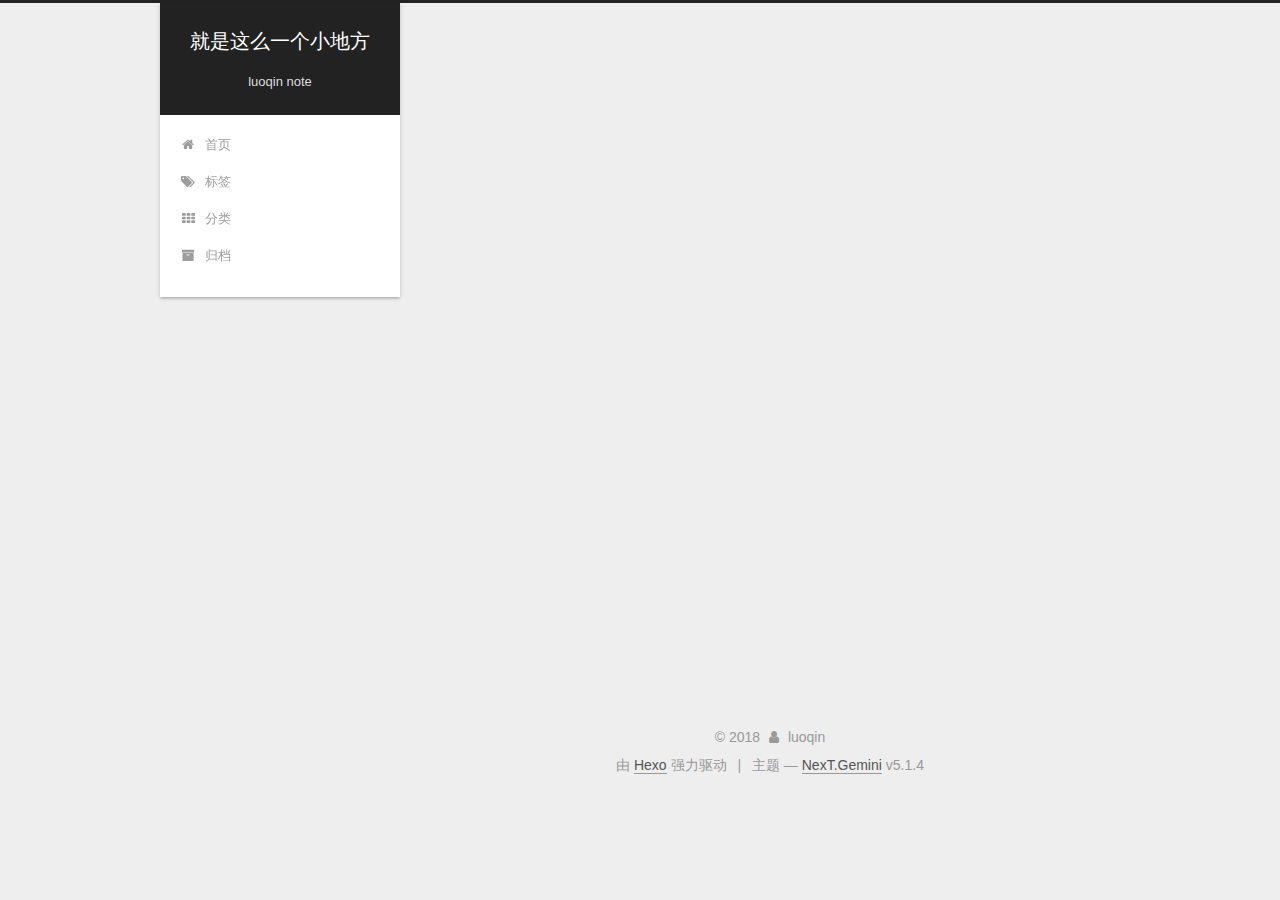
==== commit 1cf38da2: "Site updated: 2018-03-10 22:32:20" ====
--- a/archives/index.html
+++ b/archives/index.html
@@ -82,7 +82,7 @@
 <meta name="description" content="记录点滴，从未忘记">
 <meta property="og:type" content="website">
 <meta property="og:title" content="就是这么一个小地方">
-<meta property="og:url" content="koalaqinqin.github.io/archives/index.html">
+<meta property="og:url" content="https://koalaqinqin.github.io/archives/index.html">
 <meta property="og:site_name" content="就是这么一个小地方">
 <meta property="og:description" content="记录点滴，从未忘记">
 <meta property="og:locale" content="zh-Hans">
@@ -118,7 +118,7 @@
 
 
 
-  <link rel="canonical" href="koalaqinqin.github.io/archives/"/>
+  <link rel="canonical" href="https://koalaqinqin.github.io/archives/"/>
 
 
 
@@ -407,15 +407,6 @@
             
 
             
-              
-              
-              <div class="site-state-item site-state-tags">
-                <a href="/tags/index.html">
-                  <span class="site-state-item-count">3</span>
-                  <span class="site-state-item-name">标签</span>
-                </a>
-              </div>
-            
 
           </nav>
 
--- a/css/main.css
+++ b/css/main.css
@@ -1823,7 +1823,7 @@
   width: 4px;
   height: 4px;
   border-radius: 50%;
-  background: #6b0a20;
+  background: #ffff04;
 }
 .links-of-blogroll {
   font-size: 13px;
